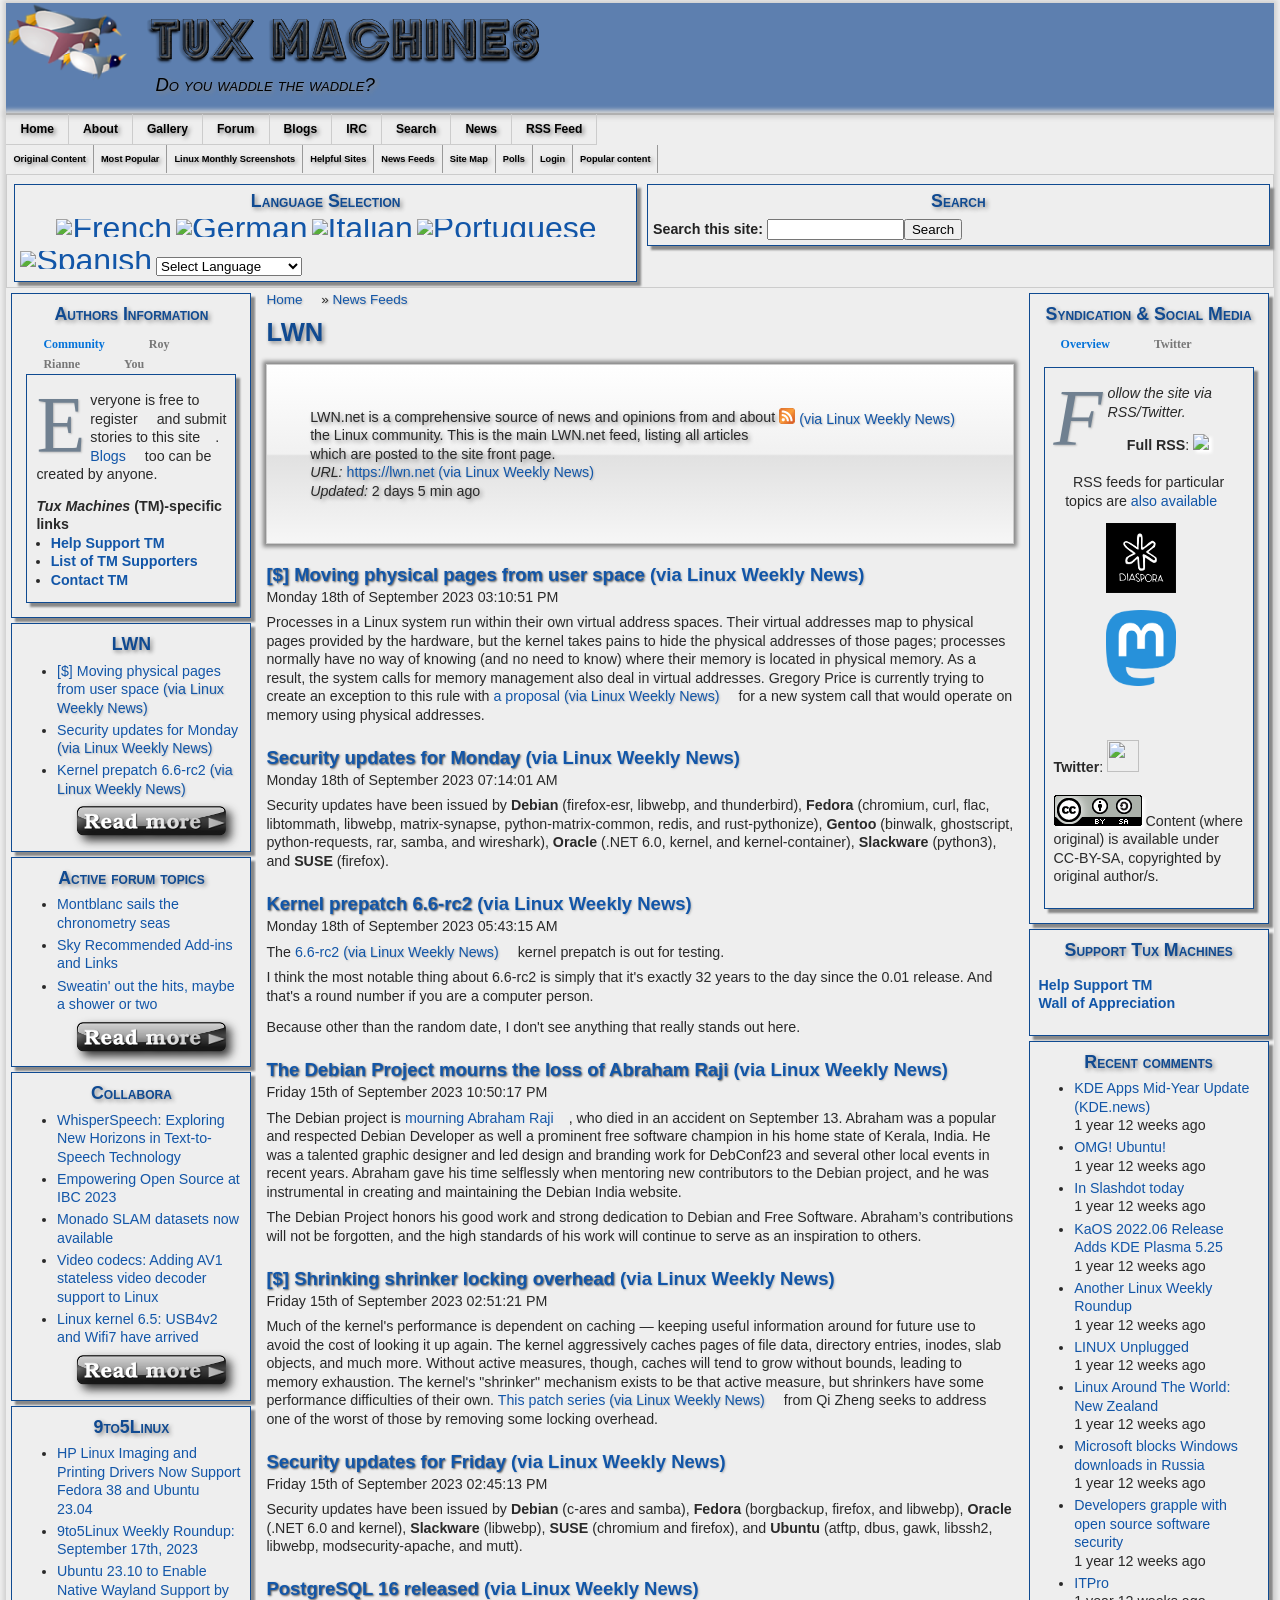
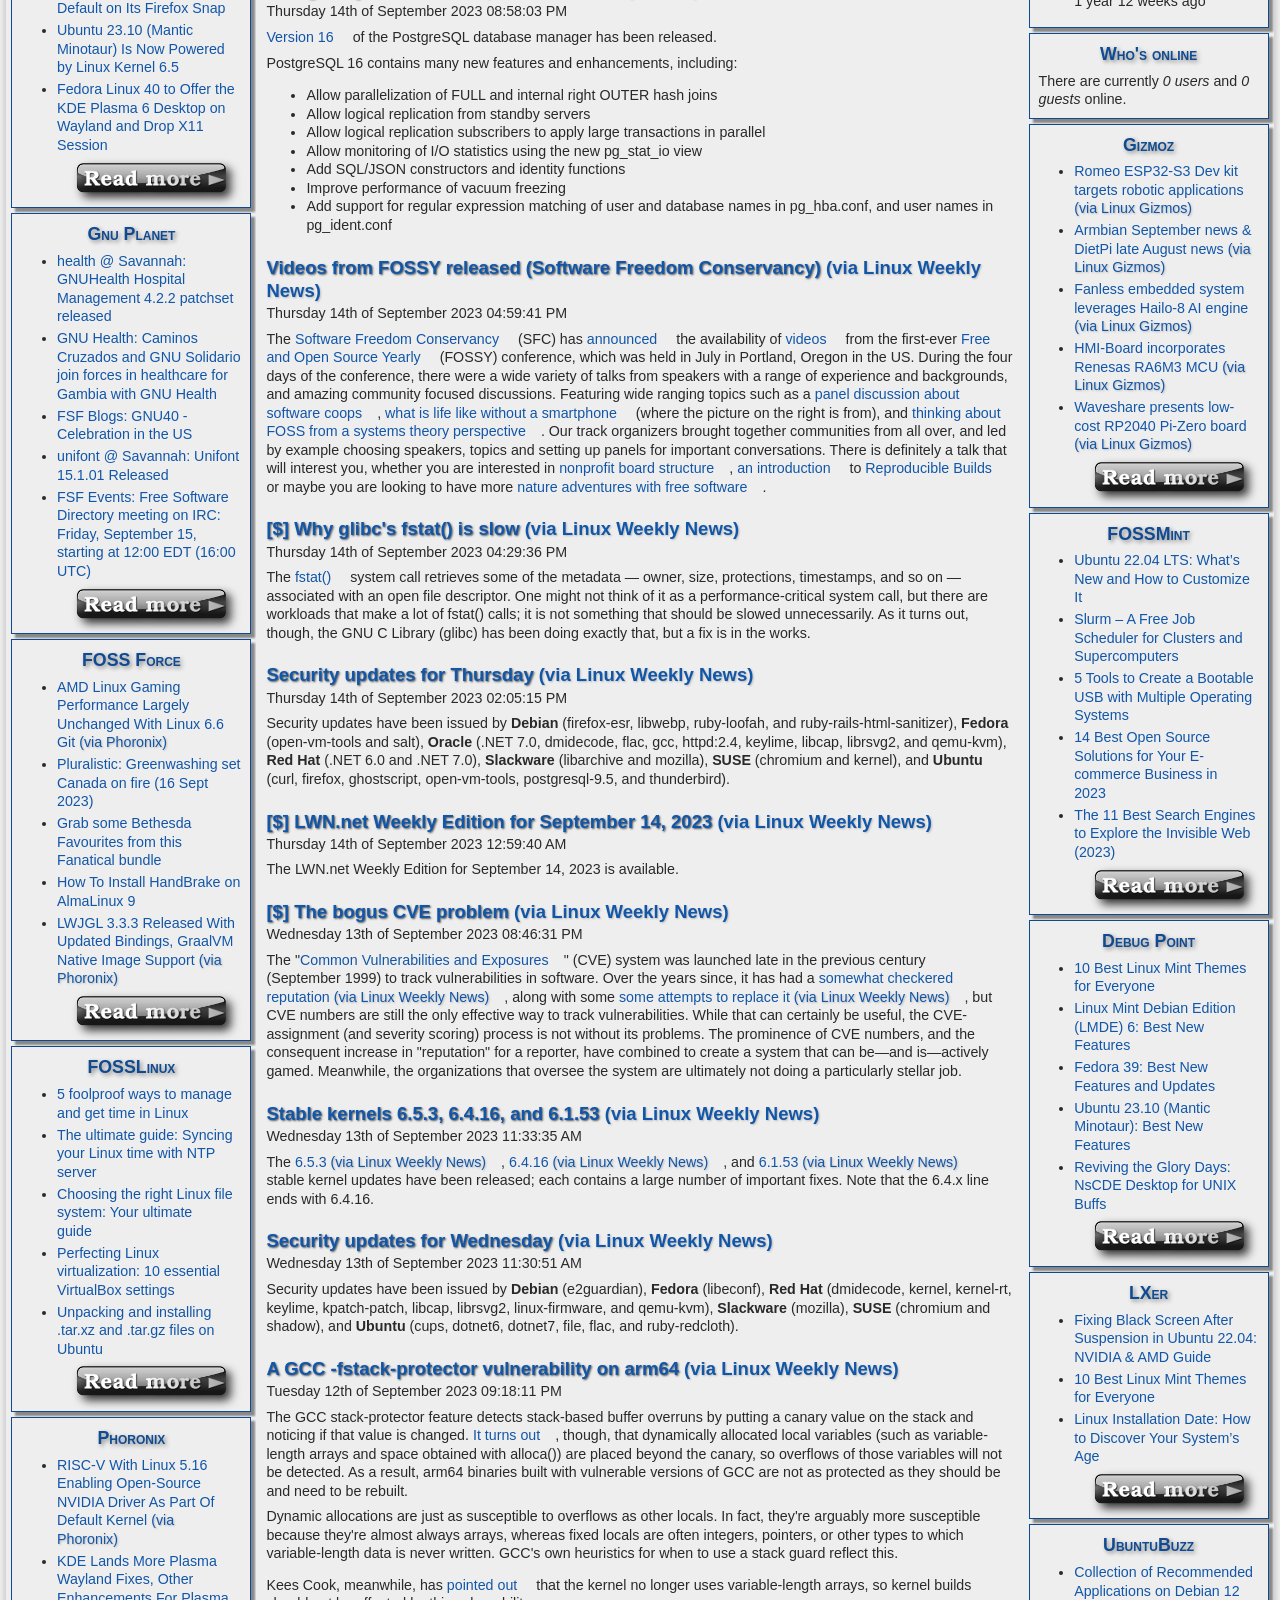
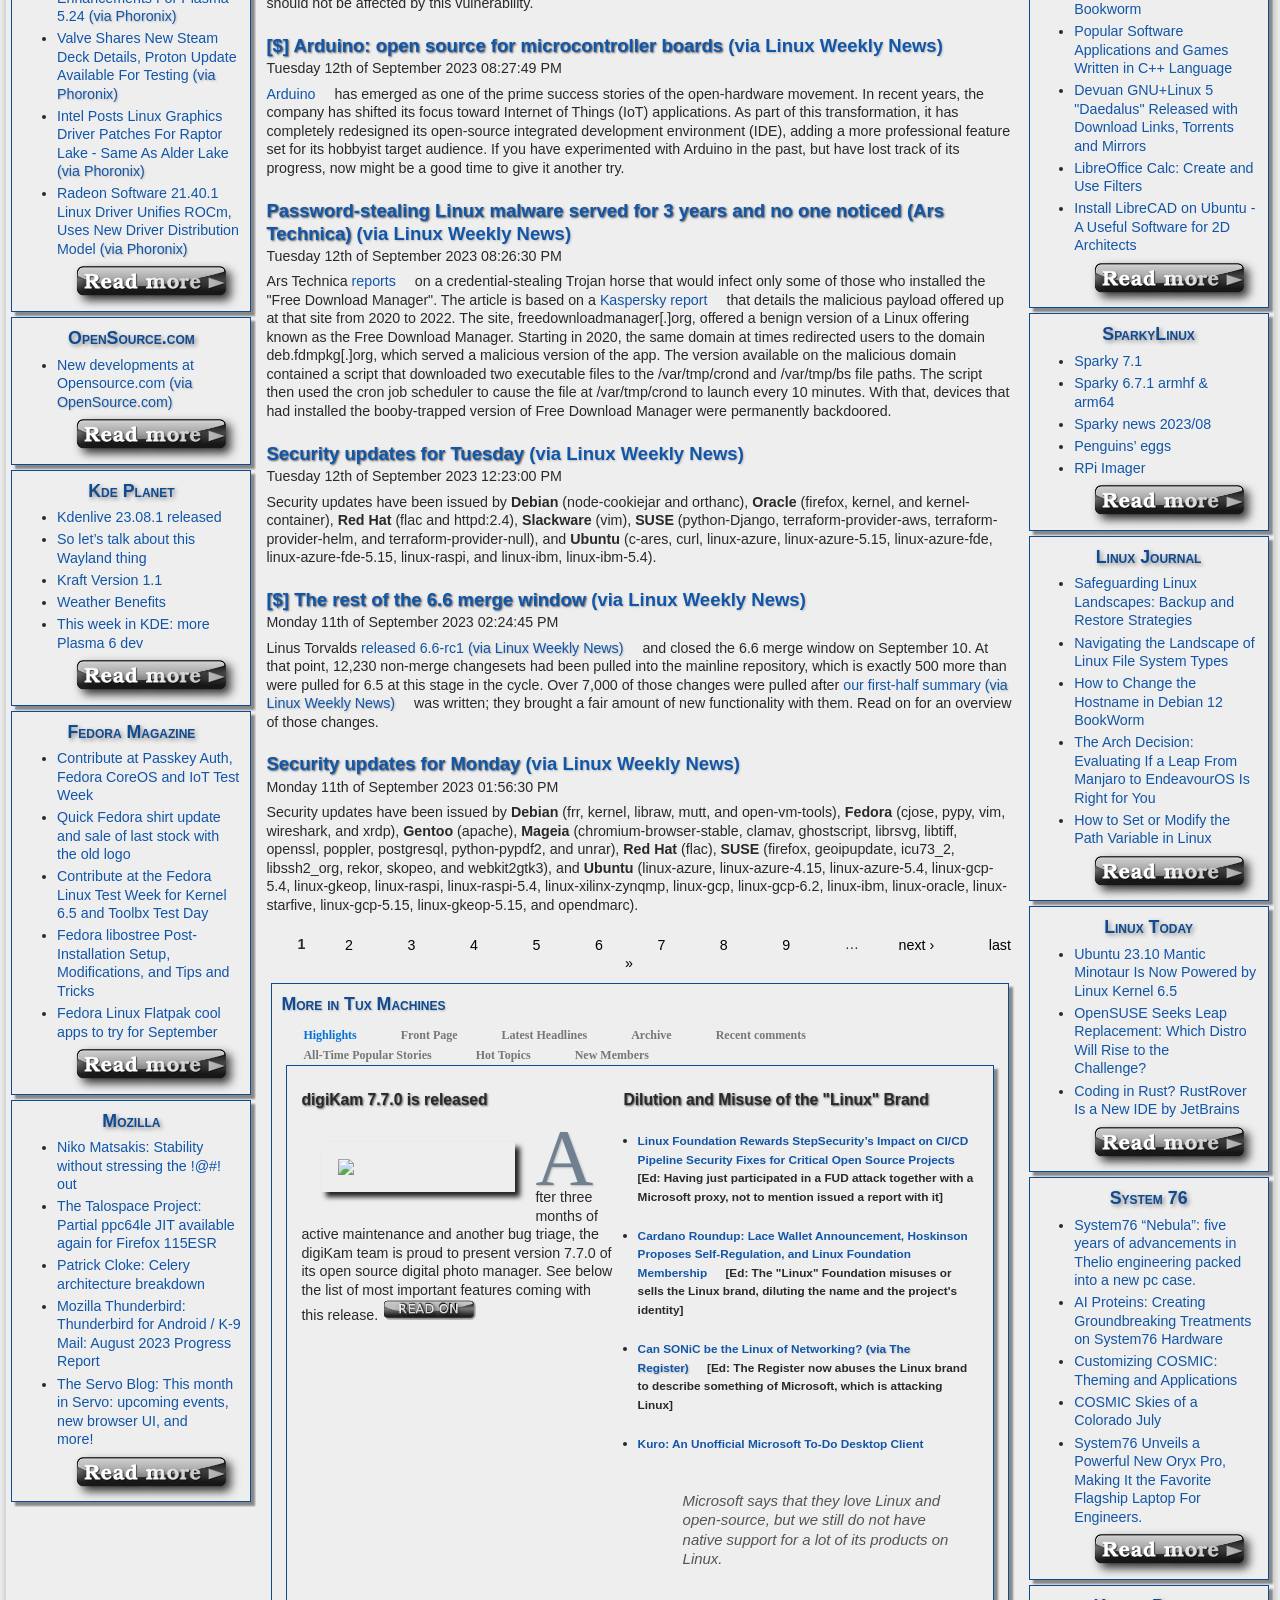
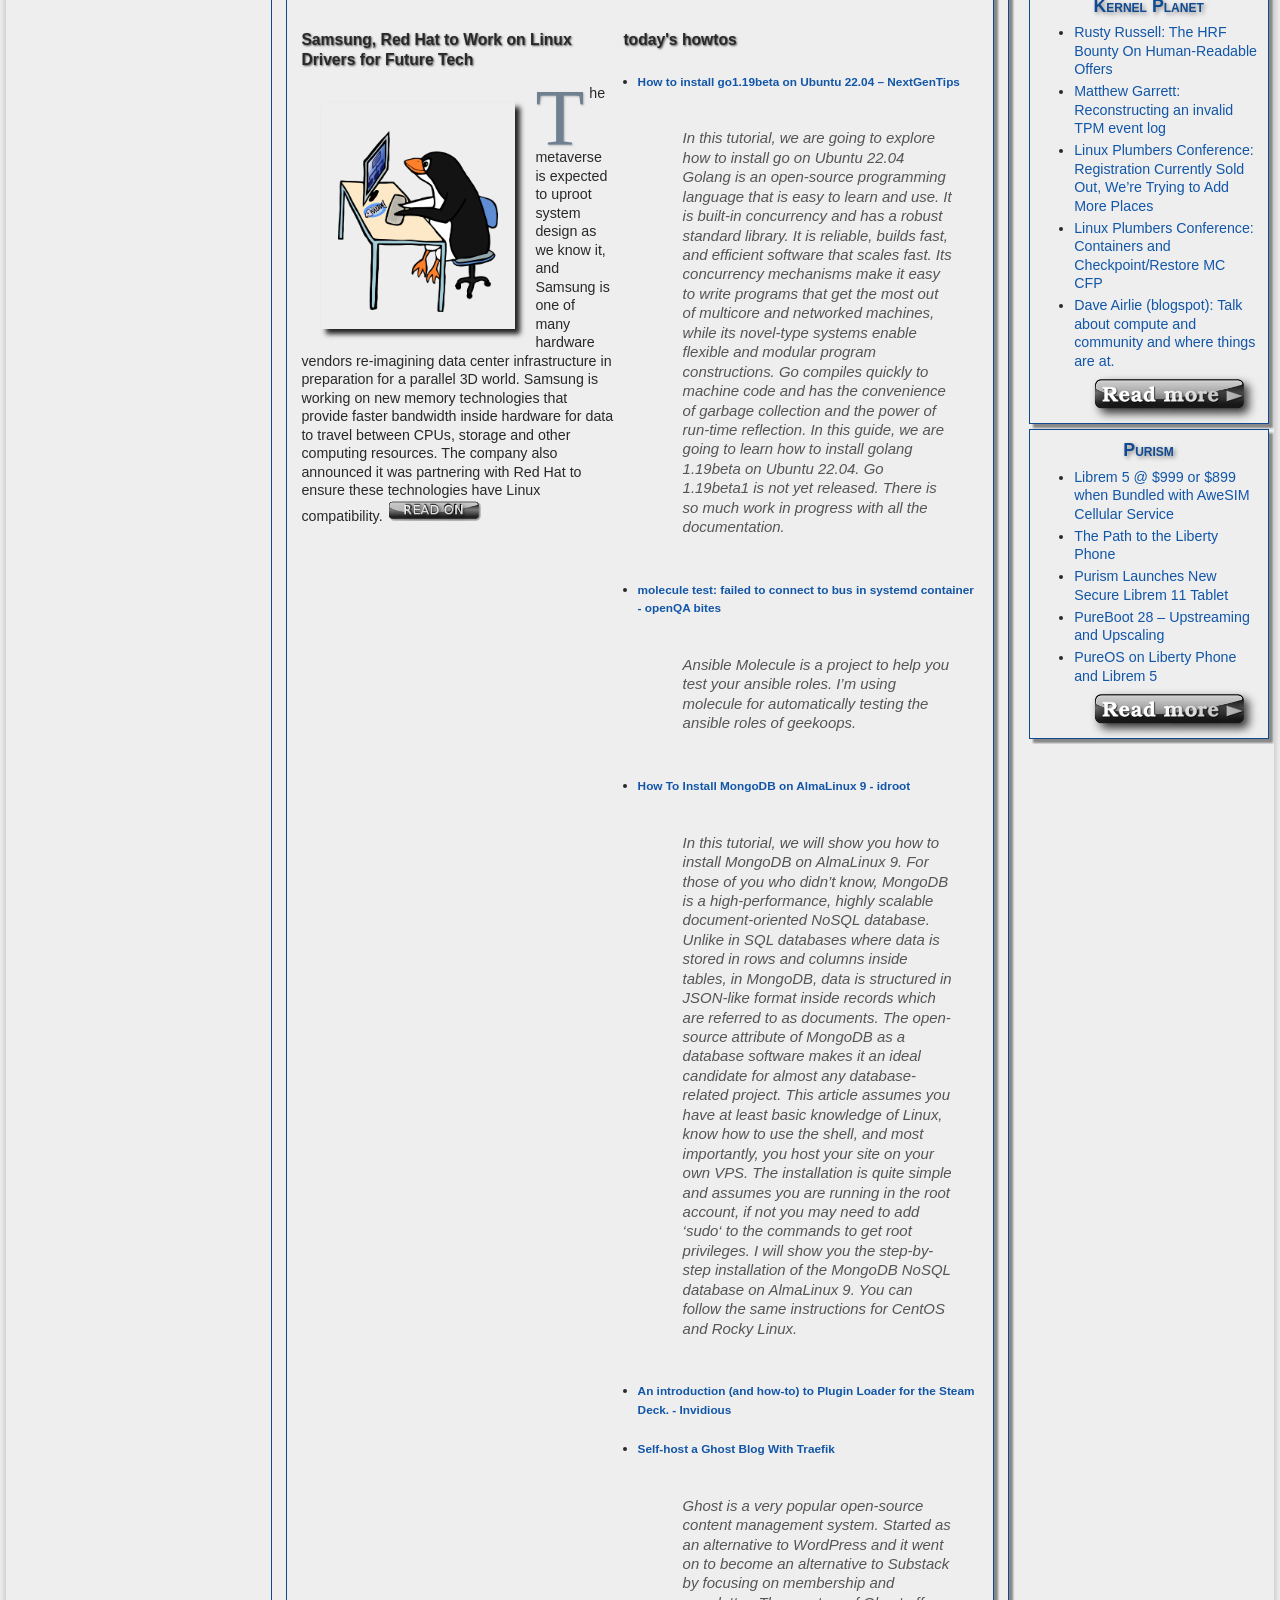
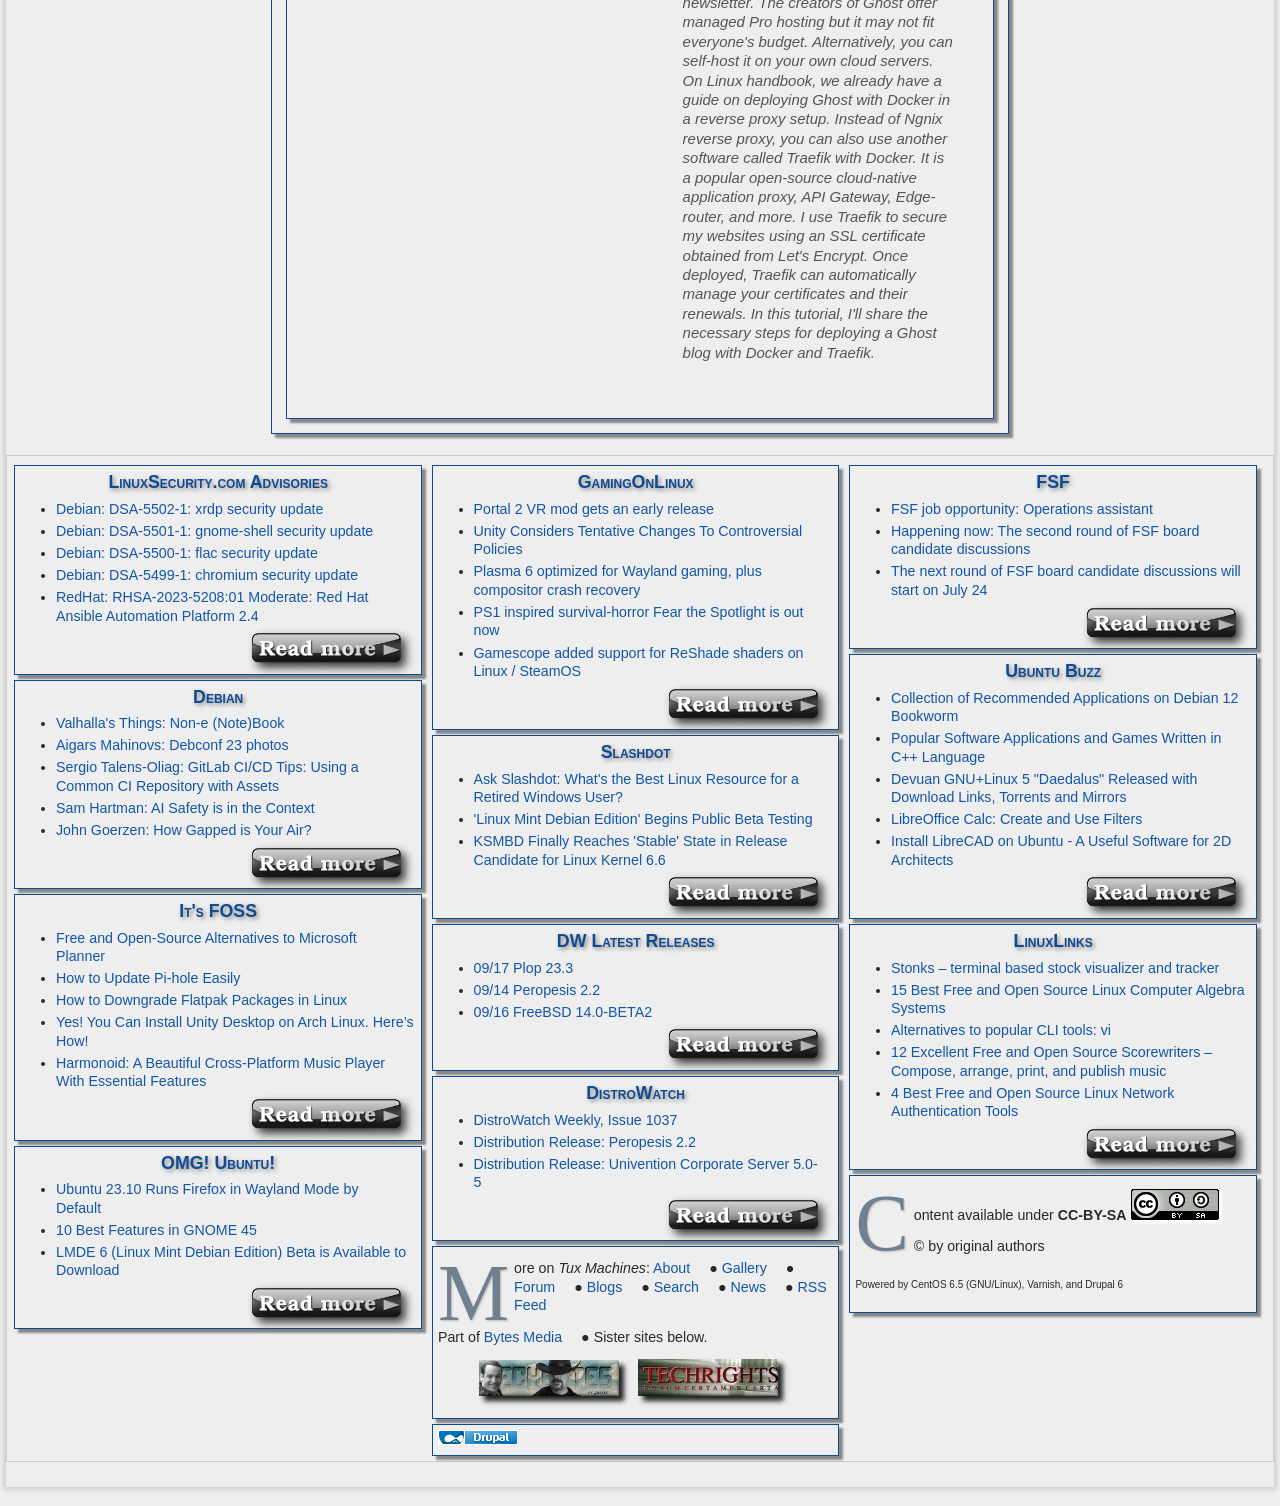
==== index.html @ 3d0b80d3 "Rename LWN _ Tux Machines.html to index.html" ====
<!DOCTYPE html PUBLIC "-//W3C//DTD XHTML 1.0 Strict//EN" "http://www.w3.org/TR/xhtml1/DTD/xhtml1-strict.dtd">
<!-- saved from url=(0050)https://news.tuxmachines.org/aggregator/sources/12 -->
<html lang="en" xml:lang="en" xmlns="http://www.w3.org/1999/xhtml"><head><meta http-equiv="Content-Type" content="text/html; charset=UTF-8">
    
    <title>LWN | Tux Machines</title>
    
    <link href="https://news.tuxmachines.org/files/whitejazz_favicon_0.ico" rel="shortcut icon" type="image/x-icon">
    <link href="./LWN _ Tux Machines_files/views.css" media="all" rel="stylesheet" type="text/css">
    <link href="./LWN _ Tux Machines_files/css_c0d1f2ff837778b05951f01c69acc1c9.css" media="all" rel="stylesheet" type="text/css">
    <!--<script src="/misc/jquery.js?P" type="text/javascript"></script>
-->
    <!--<script src="/misc/drupal.js?P" type="text/javascript"></script>
-->
    <!--<script src="/misc/progress.js?P" type="text/javascript"></script>
-->
    <!--<script src="/modules/contrib/mollom/mollom.js?P" type="text/javascript"></script>
-->
    <!--<script src="/modules/contrib/quicktabs/js/quicktabs.js?P" type="text/javascript"></script>
-->
    <!--<script src="/modules/contrib/views/js/base.js?P" type="text/javascript"></script>
-->
    <!--<script src="/modules/contrib/views/js/ajax_view.js?P" type="text/javascript"></script>
-->
    <!--<script src="/themes/whitejazz/js/jquery.pngFix.js?P" type="text/javascript"></script>
-->
    <!--<script type="text/javascript">
&lt;!--//--&gt;&lt;![CDATA[//&gt;&lt;!--
jQuery.extend(Drupal.settings, { &quot;basePath&quot;: &quot;/&quot;, &quot;quicktabs&quot;: { &quot;qt_authors&quot;: { &quot;tabs&quot;: [ { &quot;bid&quot;: &quot;block_delta_9&quot;, &quot;hide_title&quot;: 1, &quot;title&quot;: &quot;Community&quot;, &quot;weight&quot;: &quot;-100&quot;, &quot;type&quot;: &quot;block&quot; }, { &quot;bid&quot;: &quot;block_delta_80&quot;, &quot;hide_title&quot;: 1, &quot;title&quot;: &quot;Roy&quot;, &quot;weight&quot;: &quot;-99&quot;, &quot;type&quot;: &quot;block&quot; }, { &quot;bid&quot;: &quot;block_delta_79&quot;, &quot;hide_title&quot;: 1, &quot;title&quot;: &quot;Rianne&quot;, &quot;weight&quot;: &quot;-98&quot;, &quot;type&quot;: &quot;block&quot; }, { &quot;bid&quot;: &quot;user_delta_0&quot;, &quot;hide_title&quot;: 1, &quot;title&quot;: &quot;You&quot;, &quot;weight&quot;: &quot;-97&quot;, &quot;type&quot;: &quot;block&quot; } ] }, &quot;qt_socialmedia&quot;: { &quot;tabs&quot;: [ { &quot;bid&quot;: &quot;block_delta_69&quot;, &quot;hide_title&quot;: 1, &quot;title&quot;: &quot;Overview&quot;, &quot;weight&quot;: &quot;-100&quot;, &quot;type&quot;: &quot;block&quot; }, { &quot;bid&quot;: &quot;block_delta_81&quot;, &quot;hide_title&quot;: 1, &quot;title&quot;: &quot;Twitter&quot;, &quot;weight&quot;: &quot;-99&quot;, &quot;type&quot;: &quot;block&quot; } ] }, &quot;qt_bottomtabs&quot;: { &quot;tabs&quot;: [ { &quot;bid&quot;: &quot;block_delta_83&quot;, &quot;hide_title&quot;: 1, &quot;title&quot;: &quot;Highlights&quot;, &quot;weight&quot;: &quot;-100&quot;, &quot;type&quot;: &quot;block&quot; }, { &quot;bid&quot;: &quot;block_delta_28&quot;, &quot;hide_title&quot;: 1, &quot;title&quot;: &quot;Front Page&quot;, &quot;weight&quot;: &quot;-99&quot;, &quot;type&quot;: &quot;block&quot; }, { &quot;vid&quot;: &quot;tracker&quot;, &quot;display&quot;: &quot;default&quot;, &quot;args&quot;: [  ], &quot;get_displays&quot;: &quot;vdisp_2&quot;, &quot;title&quot;: &quot;Latest Headlines&quot;, &quot;weight&quot;: &quot;-98&quot;, &quot;type&quot;: &quot;view&quot; }, { &quot;vid&quot;: &quot;archive&quot;, &quot;display&quot;: &quot;default&quot;, &quot;args&quot;: [  ], &quot;get_displays&quot;: &quot;vdisp_3&quot;, &quot;title&quot;: &quot;Archive&quot;, &quot;weight&quot;: &quot;-97&quot;, &quot;type&quot;: &quot;view&quot; }, { &quot;vid&quot;: &quot;comments_recent&quot;, &quot;display&quot;: &quot;default&quot;, &quot;args&quot;: [  ], &quot;get_displays&quot;: &quot;vdisp_4&quot;, &quot;title&quot;: &quot;Recent comments &quot;, &quot;weight&quot;: &quot;-96&quot;, &quot;type&quot;: &quot;view&quot; }, { &quot;vid&quot;: &quot;popular&quot;, &quot;display&quot;: &quot;default&quot;, &quot;args&quot;: [  ], &quot;get_displays&quot;: &quot;vdisp_5&quot;, &quot;title&quot;: &quot;All-Time Popular Stories&quot;, &quot;weight&quot;: &quot;-95&quot;, &quot;type&quot;: &quot;view&quot; }, { &quot;bid&quot;: &quot;views_delta_popular-block_1&quot;, &quot;hide_title&quot;: 0, &quot;title&quot;: &quot;Hot Topics&quot;, &quot;weight&quot;: &quot;-94&quot;, &quot;type&quot;: &quot;block&quot; }, { &quot;bid&quot;: &quot;user_delta_2&quot;, &quot;hide_title&quot;: 0, &quot;title&quot;: &quot;New Members&quot;, &quot;weight&quot;: &quot;-93&quot;, &quot;type&quot;: &quot;block&quot; } ] } }, &quot;views&quot;: { &quot;ajax_path&quot;: [ &quot;/views/ajax&quot;, &quot;/views/ajax&quot;, &quot;/views/ajax&quot;, &quot;/views/ajax&quot; ], &quot;ajaxViews&quot;: [ { &quot;view_name&quot;: &quot;tracker&quot;, &quot;view_display_id&quot;: &quot;default&quot;, &quot;view_args&quot;: &quot;&quot;, &quot;view_path&quot;: &quot;aggregator/sources/12&quot; }, { &quot;view_name&quot;: &quot;archive&quot;, &quot;view_display_id&quot;: &quot;default&quot;, &quot;view_args&quot;: &quot;&quot;, &quot;view_path&quot;: &quot;aggregator/sources/12&quot; }, { &quot;view_name&quot;: &quot;comments_recent&quot;, &quot;view_display_id&quot;: &quot;default&quot;, &quot;view_args&quot;: &quot;&quot;, &quot;view_path&quot;: &quot;aggregator/sources/12&quot; }, { &quot;view_name&quot;: &quot;popular&quot;, &quot;view_display_id&quot;: &quot;default&quot;, &quot;view_args&quot;: &quot;&quot;, &quot;view_path&quot;: &quot;aggregator/sources/12&quot; } ] } });
//--&gt;&lt;!]]&gt;
</script>
-->
    <!--<script type="text/javascript"> </script>
-->
    <style type="text/css">
    #page {
      width: 99%;
    }
  </style>
    <style type="text/css">
     body.sidebar-left #main { margin-left: -250px; }
     body.sidebars #main { margin-left: -250px; }
     body.sidebar-left #squeeze { margin-left: 250px; }
     body.sidebars #squeeze { margin-left: 250px; }
     #sidebar-left { width: 250px; }
  </style>
    <style type="text/css">
     body.sidebar-right #main { margin-right: -250px; }
     body.sidebars #main { margin-right: -250px; }
     body.sidebar-right #squeeze { margin-right: 250px; }
     body.sidebars #squeeze { margin-right: 250px; }
     #sidebar-right { width: 250px; }
  </style>
    <style type="text/css">
    body {
      font-family : Tahoma, Verdana, Arial, Helvetica, sans-serif;
    }
  </style>
    <!--[if lte IE 6]>
  <script type="text/javascript"> 
    $(document).ready(function(){ 
        $(document).pngFix(); 
    }); 
  </script> 
<![endif]-->
    <!--[if IE]>
  <style type="text/css" media="all">@import "/themes/whitejazz/css/ie.css";</style>
<![endif]-->
  </head>
  <body class="sidebars">
    <div id="page">
      <div id="masthead">
        <div class="clear-block" id="header">
          <div class="header-right">
            <div class="header-left">
              <div id="logo-title"><a href="https://news.tuxmachines.org/" title="Home"> <img alt="Home" id="logo" src="./LWN _ Tux Machines_files/logo.png"> </a></div>
              <!-- /logo-title -->
              <div id="name-and-slogan">
                <h1 id="site-name"><a href="https://news.tuxmachines.org/" title="Home"> <img alt="Tux Machines" src="./LWN _ Tux Machines_files/tuxmachines-logo.png"></a></h1>
                <div id="site-slogan"> Do you waddle the waddle? </div>
              </div>
              <!-- /name-and-slogan -->
            </div>
            <!-- /header-left -->
          </div>
          <!-- /header-right -->
        </div>
        <!-- /header -->
      </div>
      <div class="clear-block" id="primary">
        <ul class="links primary-links">
          <li class="menu-205 first"><a href="https://news.tuxmachines.org/" title="Home (front page)">Home</a></li>
          <li class="menu-633"><a href="https://news.tuxmachines.org/node/63078/" title="About this Web site">About</a></li>
          <li class="menu-488"><a href="https://news.tuxmachines.org/gallery/main.php" title="Screenshots gallery">Gallery</a></li>
          <li class="menu-285"><a href="https://news.tuxmachines.org/forum" title="Community forums">Forum</a></li>
          <li class="menu-207"><a href="https://news.tuxmachines.org/blog" title="Community blogs">Blogs</a></li>
          <li class="menu-810"><a href="https://news.tuxmachines.org/node/121258" title="IRC channel">IRC</a></li>
          <li class="menu-203"><a href="https://news.tuxmachines.org/Search" title="Search this Web site">Search</a></li>
          <li class="menu-538"><a href="https://news.tuxmachines.org/aggregator/sources" title="News feeds from around Linuxville">News</a></li>
          <li class="menu-634 last"><a href="https://news.tuxmachines.org/node/feed" title="Follow the news via RSS">RSS Feed</a></li>
        </ul>
      </div>
      <div class="clear-block" id="suckerfishmenu">
        <div class="block block-user unstyled-block" id="block-user-1">
          <h2 class="title">
			Navigation		</h2>
          <div class="content">
            <ul class="menu">
              <li class="collapsed first"><a href="https://news.tuxmachines.org/node/337" title="The articles found on Tuxmachines or srlinuxx&#39;s articles published elsewhere ">Original Content</a></li>
              <li class="leaf"><a href="https://news.tuxmachines.org/node/6789" title="This site&#39;s most popular stories">Most Popular</a></li>
              <li class="leaf"><a href="https://news.tuxmachines.org/node/173" title="My Gentoo Desktop">Linux Monthly Screenshots</a></li>
              <li class="leaf"><a href="https://news.tuxmachines.org/node/574" title="List of Great Sites">Helpful Sites</a></li>
              <li class="leaf active-trail"><a href="https://news.tuxmachines.org/aggregator/sources" title="Aggregated News Feeds">News Feeds</a></li>
              <li class="leaf"><a href="https://news.tuxmachines.org/sitemap" title="An overview of this Web site">Site Map</a></li>
              <li class="leaf"><a href="https://news.tuxmachines.org/poll" title="Links to All Polls">Polls</a></li>
              <li class="leaf"><a name="/user" title="Log In, Create an Account, or Request New Password">Login</a></li>
              <li class="leaf last"><a href="https://news.tuxmachines.org/popular">Popular content</a></li>
            </ul>
          </div>
        </div>
      </div>
      <div class="clear-block clr" id="section1">
        <div class="sections">
          <div class="section user1 width49">
            <div class="block block-gtranslate unstyled-block" id="block-gtranslate-0">
              <h2 class="title">
			Language Selection		</h2>
              <div class="content">
                <!--<script type="text/javascript">
/* &lt;![CDATA[ */
eval(unescape(&quot;eval%28function%28p%2Ca%2Cc%2Ck%2Ce%2Cr%29%7Be%3Dfunction%28c%29%7Breturn%28c%3Ca%3F%27%27%3Ae%28parseInt%28c/a%29%29%29+%28%28c%3Dc%25a%29%3E35%3FString.fromCharCode%28c+29%29%3Ac.toString%2836%29%29%7D%3Bif%28%21%27%27.replace%28/%5E/%2CString%29%29%7Bwhile%28c--%29r%5Be%28c%29%5D%3Dk%5Bc%5D%7C%7Ce%28c%29%3Bk%3D%5Bfunction%28e%29%7Breturn%20r%5Be%5D%7D%5D%3Be%3Dfunction%28%29%7Breturn%27%5C%5Cw+%27%7D%3Bc%3D1%7D%3Bwhile%28c--%29if%28k%5Bc%5D%29p%3Dp.replace%28new%20RegExp%28%27%5C%5Cb%27+e%28c%29+%27%5C%5Cb%27%2C%27g%27%29%2Ck%5Bc%5D%29%3Breturn%20p%7D%28%276%207%28a%2Cb%29%7Bn%7B4%282.9%29%7B3%20c%3D2.9%28%22o%22%29%3Bc.p%28b%2Cf%2Cf%29%3Ba.q%28c%29%7Dg%7B3%20c%3D2.r%28%29%3Ba.s%28%5C%27t%5C%27+b%2Cc%29%7D%7Du%28e%29%7B%7D%7D6%20h%28a%29%7B4%28a.8%29a%3Da.8%3B4%28a%3D%3D%5C%27%5C%27%29v%3B3%20b%3Da.w%28%5C%27%7C%5C%27%29%5B1%5D%3B3%20c%3B3%20d%3D2.x%28%5C%27y%5C%27%29%3Bz%283%20i%3D0%3Bi%3Cd.5%3Bi++%294%28d%5Bi%5D.A%3D%3D%5C%27B-C-D%5C%27%29c%3Dd%5Bi%5D%3B4%282.j%28%5C%27k%5C%27%29%3D%3DE%7C%7C2.j%28%5C%27k%5C%27%29.l.5%3D%3D0%7C%7Cc.5%3D%3D0%7C%7Cc.l.5%3D%3D0%29%7BF%286%28%29%7Bh%28a%29%7D%2CG%29%7Dg%7Bc.8%3Db%3B7%28c%2C%5C%27m%5C%27%29%3B7%28c%2C%5C%27m%5C%27%29%7D%7D%27%2C43%2C43%2C%27%7C%7Cdocument%7Cvar%7Cif%7Clength%7Cfunction%7CGTranslateFireEvent%7Cvalue%7CcreateEvent%7C%7C%7C%7C%7C%7Ctrue%7Celse%7CdoGTranslate%7C%7CgetElementById%7Cgoogle_translate_element2%7CinnerHTML%7Cchange%7Ctry%7CHTMLEvents%7CinitEvent%7CdispatchEvent%7CcreateEventObject%7CfireEvent%7Con%7Ccatch%7Creturn%7Csplit%7CgetElementsByTagName%7Cselect%7Cfor%7CclassName%7Cgoog%7Cte%7Ccombo%7Cnull%7CsetTimeout%7C500%27.split%28%27%7C%27%29%2C0%2C%7B%7D%29%29&quot;))
/* ]]&gt; */
</script>
-->
                <style type="text/css">
<!--
#goog-gt-tt {display:none !important;}

.goog-te-banner-frame {display:none !important;}

.goog-te-menu-value:hover {text-decoration:none !important;}

body {top:0 !important;}

#google_translate_element2 {display:none!important;}
-->
</style>
                <div id="google_translate_element2">
                </div>
                <!--<script type="text/javascript">function googleTranslateElementInit2() {new google.translate.TranslateElement({pageLanguage: &apos;en&apos;, autoDisplay: false}, &apos;google_translate_element2&apos;);}</script>
-->
                <!--<script src="http://translate.google.com/translate_a/element.js?cb=googleTranslateElementInit2" type="text/javascript"></script>
-->
                <style type="text/css">
<!--
a.gtflag {background-image:url('/modules/contrib/gtranslate/gtranslate-files/32a.png');}
a.gtflag:hover {background-image:url('/modules/contrib/gtranslate/gtranslate-files/32.png');}
-->
</style><a class="gtflag" href="javascript:doGTranslate(&#39;en|en&#39;)" style="font-size:32px;padding:1px 0;background-repeat:no-repeat;background-position:-0px -0px;" title="English"><img alt="English" height="32" src="./LWN _ Tux Machines_files/blank.png" style="border:0;vertical-align:top;" width="32"></a> <a class="gtflag" href="javascript:doGTranslate(&#39;en|fr&#39;)" style="font-size:32px;padding:1px 0;background-repeat:no-repeat;background-position:-200px -100px;" title="French"><img alt="French" height="32" src="http://localhost/modules/contrib/gtranslate/gtranslate-files/blank.png" style="border:0;vertical-align:top;" width="32"></a> <a class="gtflag" href="javascript:doGTranslate(&#39;en|de&#39;)" style="font-size:32px;padding:1px 0;background-repeat:no-repeat;background-position:-300px -100px;" title="German"><img alt="German" height="32" src="http://localhost/modules/contrib/gtranslate/gtranslate-files/blank.png" style="border:0;vertical-align:top;" width="32"></a> <a class="gtflag" href="javascript:doGTranslate(&#39;en|it&#39;)" style="font-size:32px;padding:1px 0;background-repeat:no-repeat;background-position:-600px -100px;" title="Italian"><img alt="Italian" height="32" src="http://localhost/modules/contrib/gtranslate/gtranslate-files/blank.png" style="border:0;vertical-align:top;" width="32"></a> <a class="gtflag" href="javascript:doGTranslate(&#39;en|pt&#39;)" style="font-size:32px;padding:1px 0;background-repeat:no-repeat;background-position:-300px -200px;" title="Portuguese"><img alt="Portuguese" height="32" src="http://localhost/modules/contrib/gtranslate/gtranslate-files/blank.png" style="border:0;vertical-align:top;" width="32"></a> <a class="gtflag" href="javascript:doGTranslate(&#39;en|es&#39;)" style="font-size:32px;padding:1px 0;background-repeat:no-repeat;background-position:-600px -200px;" title="Spanish"><img alt="Spanish" height="32" src="http://localhost/modules/contrib/gtranslate/gtranslate-files/blank.png" style="border:0;vertical-align:top;" width="32"></a> <select onchange="doGTranslate(this);"><option value="">Select Language</option>
                  <option style="font-weight:bold;background:url(&#39;/modules/contrib/gtranslate/gtranslate-files/16l.png&#39;) no-repeat scroll 0 -0px;padding-left:18px;" value="en|en">English</option>
                  <option style="background:url(&#39;/modules/contrib/gtranslate/gtranslate-files/16l.png&#39;) no-repeat scroll 0 -688px;padding-left:18px;" value="en|af">Afrikaans</option>
                  <option style="background:url(&#39;/modules/contrib/gtranslate/gtranslate-files/16l.png&#39;) no-repeat scroll 0 -560px;padding-left:18px;" value="en|sq">Albanian</option>
                  <option style="background:url(&#39;/modules/contrib/gtranslate/gtranslate-files/16l.png&#39;) no-repeat scroll 0 -16px;padding-left:18px;" value="en|ar">Arabic</option>
                  <option style="background:url(&#39;/modules/contrib/gtranslate/gtranslate-files/16l.png&#39;) no-repeat scroll 0 -832px;padding-left:18px;" value="en|hy">Armenian</option>
                  <option style="background:url(&#39;/modules/contrib/gtranslate/gtranslate-files/16l.png&#39;) no-repeat scroll 0 -848px;padding-left:18px;" value="en|az">Azerbaijani</option>
                  <option style="background:url(&#39;/modules/contrib/gtranslate/gtranslate-files/16l.png&#39;) no-repeat scroll 0 -864px;padding-left:18px;" value="en|eu">Basque</option>
                  <option style="background:url(&#39;/modules/contrib/gtranslate/gtranslate-files/16l.png&#39;) no-repeat scroll 0 -768px;padding-left:18px;" value="en|be">Belarusian</option>
                  <option style="background:url(&#39;/modules/contrib/gtranslate/gtranslate-files/16l.png&#39;) no-repeat scroll 0 -32px;padding-left:18px;" value="en|bg">Bulgarian</option>
                  <option style="background:url(&#39;/modules/contrib/gtranslate/gtranslate-files/16l.png&#39;) no-repeat scroll 0 -384px;padding-left:18px;" value="en|ca">Catalan</option>
                  <option style="background:url(&#39;/modules/contrib/gtranslate/gtranslate-files/16l.png&#39;) no-repeat scroll 0 -48px;padding-left:18px;" value="en|zh-CN">Chinese (Simplified)</option>
                  <option style="background:url(&#39;/modules/contrib/gtranslate/gtranslate-files/16l.png&#39;) no-repeat scroll 0 -64px;padding-left:18px;" value="en|zh-TW">Chinese (Traditional)</option>
                  <option style="background:url(&#39;/modules/contrib/gtranslate/gtranslate-files/16l.png&#39;) no-repeat scroll 0 -80px;padding-left:18px;" value="en|hr">Croatian</option>
                  <option style="background:url(&#39;/modules/contrib/gtranslate/gtranslate-files/16l.png&#39;) no-repeat scroll 0 -96px;padding-left:18px;" value="en|cs">Czech</option>
                  <option style="background:url(&#39;/modules/contrib/gtranslate/gtranslate-files/16l.png&#39;) no-repeat scroll 0 -112px;padding-left:18px;" value="en|da">Danish</option>
                  <option style="background:url(&#39;/modules/contrib/gtranslate/gtranslate-files/16l.png&#39;) no-repeat scroll 0 -128px;padding-left:18px;" value="en|nl">Dutch</option>
                  <option style="background:url(&#39;/modules/contrib/gtranslate/gtranslate-files/16l.png&#39;) no-repeat scroll 0 -576px;padding-left:18px;" value="en|et">Estonian</option>
                  <option style="background:url(&#39;/modules/contrib/gtranslate/gtranslate-files/16l.png&#39;) no-repeat scroll 0 -400px;padding-left:18px;" value="en|tl">Filipino</option>
                  <option style="background:url(&#39;/modules/contrib/gtranslate/gtranslate-files/16l.png&#39;) no-repeat scroll 0 -144px;padding-left:18px;" value="en|fi">Finnish</option>
                  <option style="background:url(&#39;/modules/contrib/gtranslate/gtranslate-files/16l.png&#39;) no-repeat scroll 0 -160px;padding-left:18px;" value="en|fr">French</option>
                  <option style="background:url(&#39;/modules/contrib/gtranslate/gtranslate-files/16l.png&#39;) no-repeat scroll 0 -592px;padding-left:18px;" value="en|gl">Galician</option>
                  <option style="background:url(&#39;/modules/contrib/gtranslate/gtranslate-files/16l.png&#39;) no-repeat scroll 0 -880px;padding-left:18px;" value="en|ka">Georgian</option>
                  <option style="background:url(&#39;/modules/contrib/gtranslate/gtranslate-files/16l.png&#39;) no-repeat scroll 0 -176px;padding-left:18px;" value="en|de">German</option>
                  <option style="background:url(&#39;/modules/contrib/gtranslate/gtranslate-files/16l.png&#39;) no-repeat scroll 0 -192px;padding-left:18px;" value="en|el">Greek</option>
                  <option style="background:url(&#39;/modules/contrib/gtranslate/gtranslate-files/16l.png&#39;) no-repeat scroll 0 -896px;padding-left:18px;" value="en|ht">Haitian Creole</option>
                  <option style="background:url(&#39;/modules/contrib/gtranslate/gtranslate-files/16l.png&#39;) no-repeat scroll 0 -416px;padding-left:18px;" value="en|iw">Hebrew</option>
                  <option style="background:url(&#39;/modules/contrib/gtranslate/gtranslate-files/16l.png&#39;) no-repeat scroll 0 -208px;padding-left:18px;" value="en|hi">Hindi</option>
                  <option style="background:url(&#39;/modules/contrib/gtranslate/gtranslate-files/16l.png&#39;) no-repeat scroll 0 -608px;padding-left:18px;" value="en|hu">Hungarian</option>
                  <option style="background:url(&#39;/modules/contrib/gtranslate/gtranslate-files/16l.png&#39;) no-repeat scroll 0 -784px;padding-left:18px;" value="en|is">Icelandic</option>
                  <option style="background:url(&#39;/modules/contrib/gtranslate/gtranslate-files/16l.png&#39;) no-repeat scroll 0 -432px;padding-left:18px;" value="en|id">Indonesian</option>
                  <option style="background:url(&#39;/modules/contrib/gtranslate/gtranslate-files/16l.png&#39;) no-repeat scroll 0 -736px;padding-left:18px;" value="en|ga">Irish</option>
                  <option style="background:url(&#39;/modules/contrib/gtranslate/gtranslate-files/16l.png&#39;) no-repeat scroll 0 -224px;padding-left:18px;" value="en|it">Italian</option>
                  <option style="background:url(&#39;/modules/contrib/gtranslate/gtranslate-files/16l.png&#39;) no-repeat scroll 0 -240px;padding-left:18px;" value="en|ja">Japanese</option>
                  <option style="background:url(&#39;/modules/contrib/gtranslate/gtranslate-files/16l.png&#39;) no-repeat scroll 0 -256px;padding-left:18px;" value="en|ko">Korean</option>
                  <option style="background:url(&#39;/modules/contrib/gtranslate/gtranslate-files/16l.png&#39;) no-repeat scroll 0 -448px;padding-left:18px;" value="en|lv">Latvian</option>
                  <option style="background:url(&#39;/modules/contrib/gtranslate/gtranslate-files/16l.png&#39;) no-repeat scroll 0 -464px;padding-left:18px;" value="en|lt">Lithuanian</option>
                  <option style="background:url(&#39;/modules/contrib/gtranslate/gtranslate-files/16l.png&#39;) no-repeat scroll 0 -800px;padding-left:18px;" value="en|mk">Macedonian</option>
                  <option style="background:url(&#39;/modules/contrib/gtranslate/gtranslate-files/16l.png&#39;) no-repeat scroll 0 -704px;padding-left:18px;" value="en|ms">Malay</option>
                  <option style="background:url(&#39;/modules/contrib/gtranslate/gtranslate-files/16l.png&#39;) no-repeat scroll 0 -624px;padding-left:18px;" value="en|mt">Maltese</option>
                  <option style="background:url(&#39;/modules/contrib/gtranslate/gtranslate-files/16l.png&#39;) no-repeat scroll 0 -272px;padding-left:18px;" value="en|no">Norwegian</option>
                  <option style="background:url(&#39;/modules/contrib/gtranslate/gtranslate-files/16l.png&#39;) no-repeat scroll 0 -672px;padding-left:18px;" value="en|fa">Persian</option>
                  <option style="background:url(&#39;/modules/contrib/gtranslate/gtranslate-files/16l.png&#39;) no-repeat scroll 0 -288px;padding-left:18px;" value="en|pl">Polish</option>
                  <option style="background:url(&#39;/modules/contrib/gtranslate/gtranslate-files/16l.png&#39;) no-repeat scroll 0 -304px;padding-left:18px;" value="en|pt">Portuguese</option>
                  <option style="background:url(&#39;/modules/contrib/gtranslate/gtranslate-files/16l.png&#39;) no-repeat scroll 0 -320px;padding-left:18px;" value="en|ro">Romanian</option>
                  <option style="background:url(&#39;/modules/contrib/gtranslate/gtranslate-files/16l.png&#39;) no-repeat scroll 0 -336px;padding-left:18px;" value="en|ru">Russian</option>
                  <option style="background:url(&#39;/modules/contrib/gtranslate/gtranslate-files/16l.png&#39;) no-repeat scroll 0 -480px;padding-left:18px;" value="en|sr">Serbian</option>
                  <option style="background:url(&#39;/modules/contrib/gtranslate/gtranslate-files/16l.png&#39;) no-repeat scroll 0 -496px;padding-left:18px;" value="en|sk">Slovak</option>
                  <option style="background:url(&#39;/modules/contrib/gtranslate/gtranslate-files/16l.png&#39;) no-repeat scroll 0 -512px;padding-left:18px;" value="en|sl">Slovenian</option>
                  <option style="background:url(&#39;/modules/contrib/gtranslate/gtranslate-files/16l.png&#39;) no-repeat scroll 0 -352px;padding-left:18px;" value="en|es">Spanish</option>
                  <option style="background:url(&#39;/modules/contrib/gtranslate/gtranslate-files/16l.png&#39;) no-repeat scroll 0 -720px;padding-left:18px;" value="en|sw">Swahili</option>
                  <option style="background:url(&#39;/modules/contrib/gtranslate/gtranslate-files/16l.png&#39;) no-repeat scroll 0 -368px;padding-left:18px;" value="en|sv">Swedish</option>
                  <option style="background:url(&#39;/modules/contrib/gtranslate/gtranslate-files/16l.png&#39;) no-repeat scroll 0 -640px;padding-left:18px;" value="en|th">Thai</option>
                  <option style="background:url(&#39;/modules/contrib/gtranslate/gtranslate-files/16l.png&#39;) no-repeat scroll 0 -656px;padding-left:18px;" value="en|tr">Turkish</option>
                  <option style="background:url(&#39;/modules/contrib/gtranslate/gtranslate-files/16l.png&#39;) no-repeat scroll 0 -528px;padding-left:18px;" value="en|uk">Ukrainian</option>
                  <option style="background:url(&#39;/modules/contrib/gtranslate/gtranslate-files/16l.png&#39;) no-repeat scroll 0 -912px;padding-left:18px;" value="en|ur">Urdu</option>
                  <option style="background:url(&#39;/modules/contrib/gtranslate/gtranslate-files/16l.png&#39;) no-repeat scroll 0 -544px;padding-left:18px;" value="en|vi">Vietnamese</option>
                  <option style="background:url(&#39;/modules/contrib/gtranslate/gtranslate-files/16l.png&#39;) no-repeat scroll 0 -752px;padding-left:18px;" value="en|cy">Welsh</option>
                  <option style="background:url(&#39;/modules/contrib/gtranslate/gtranslate-files/16l.png&#39;) no-repeat scroll 0 -816px;padding-left:18px;" value="en|yi">Yiddish</option></select></div>
            </div>
          </div>
          <div class="section user3 width49">
            <div class="block block-search unstyled-block" id="block-search-0">
              <h2 class="title">
			Search		</h2>
              <div class="content">
                <form accept-charset="UTF-8" action="https://news.tuxmachines.org/aggregator/sources/12" id="search-block-form" method="post">
                  <div>
                    <div class="container-inline">
                      <div class="form-item" id="edit-search-block-form-1-wrapper">
                        <label for="edit-search-block-form-1">Search this site: </label><input class="form-text" id="edit-search-block-form-1" maxlength="128" name="search_block_form" size="15" title="Enter the terms you wish to search for." type="text" value=""></div><input class="form-submit" id="edit-submit" name="op" type="submit" value="Search">
<input id="form-HywQqLk3gZqT8QUpmhgwLxkU8hM_K_RnF54cSbbvYSs" name="form_build_id" type="hidden" value="form-HywQqLk3gZqT8QUpmhgwLxkU8hM_K_RnF54cSbbvYSs">
<input id="edit-search-block-form" name="form_id" type="hidden" value="search_block_form"></div>
                  </div>
                </form>
              </div>
            </div>
          </div>
        </div>
        <div style="clear:both">
        </div>
      </div>
      <!-- /section1 -->
      <div id="middlecontainer">
        <div id="sidebar-left">
          <div class="block block-quicktabs unstyled-block" id="block-quicktabs-authors">
            <h2 class="title">
			Authors Information		</h2>
            <div class="content">
              <div class="quicktabs_wrapper quicktabs-style-bullets" id="quicktabs-authors">
                <ul class="quicktabs_tabs quicktabs-style-bullets">
                  <li class="qtab-0 active first"><a class="qt_ajax_tab active" id="quicktabs-tab-authors-0" name="/aggregator/sources/12?quicktabs_authors=0#quicktabs-authors">Community</a></li>
                  <li class="qtab-1"><a class="qt_ajax_tab active" id="quicktabs-tab-authors-1" name="/aggregator/sources/12?quicktabs_authors=1#quicktabs-authors">Roy</a></li>
                  <li class="qtab-2"><a class="qt_ajax_tab active" id="quicktabs-tab-authors-2" name="/aggregator/sources/12?quicktabs_authors=2#quicktabs-authors">Rianne</a></li>
                  <li class="qtab-3 last"><a class="qt_ajax_tab active" id="quicktabs-tab-authors-3" name="/aggregator/sources/12?quicktabs_authors=3#quicktabs-authors">You</a></li>
                </ul>
                <div class="quicktabs_main quicktabs-style-bullets" id="quicktabs_container_authors">
                  <div class="quicktabs_tabpage" id="quicktabs_tabpage_authors_0">
                    <div class="block block-block unstyled-block" id="block-block-9">
                      <div class="content">
                        <p class="dropcap-first">Everyone is free to <a name="/user/register">register</a> and <a name="/node/add/story">submit stories to this site</a>. <a href="https://news.tuxmachines.org/blog">Blogs</a> too can be created by anyone.</p><b><em>Tux Machines</em> (TM)-specific links</b><ul>
                          <li><a href="https://news.tuxmachines.org/node/15555"><b>Help Support TM</b></a></li>
                          <li><a href="https://news.tuxmachines.org/node/21601"><b>List of TM Supporters</b></a></li>
                          <li><a href="https://news.tuxmachines.org/node/414"><b>Contact TM</b></a></li>
                        </ul>
                      </div>
                    </div>
                  </div>
                </div>
              </div>
            </div>
          </div>
          <div class="block block-aggregator unstyled-block" id="block-aggregator-feed-12">
            <h2 class="title">
			LWN		</h2>
            <div class="content">
              <div class="item-list">
                <ul>
                  <li class="first"><a href="https://lwn.net/Articles/944115/">[$] Moving physical pages from user space</a></li>
                  <li><a href="https://lwn.net/Articles/944744/">Security updates for Monday</a></li>
                  <li class="last"><a href="https://lwn.net/Articles/944705/">Kernel prepatch 6.6-rc2</a></li>
                </ul>
              </div>
              <div class="more-link"><a href="https://news.tuxmachines.org/aggregator/sources/12" title="View this feed&#39;s recent news."><img alt="Read more" src="./LWN _ Tux Machines_files/read-more-small.png" style=" -webkit-filter: drop-shadow(5px 5px 5px #222); filter: drop-shadow(5px 5px 5px #222);" title="Read more from this source"></a></div>
            </div>
          </div>
          <div class="block block-forum unstyled-block" id="block-forum-0">
            <h2 class="title">
			Active forum topics		</h2>
            <div class="content">
              <div class="item-list">
                <ul>
                  <li class="first"><a href="https://news.tuxmachines.org/node/80150">Montblanc sails the chronometry seas</a></li>
                  <li><a href="https://news.tuxmachines.org/node/80149">Sky Recommended Add-ins and Links</a></li>
                  <li class="last"><a href="https://news.tuxmachines.org/node/80148">Sweatin' out the hits, maybe a shower or two</a></li>
                </ul>
              </div>
              <div class="more-link"><a href="https://news.tuxmachines.org/forum" title="Read the latest forum topics."><img alt="Read more" src="./LWN _ Tux Machines_files/read-more-small.png" style=" -webkit-filter: drop-shadow(5px 5px 5px #222); filter: drop-shadow(5px 5px 5px #222);" title="Read more from this source"></a></div>
            </div>
          </div>
          <div class="block block-aggregator unstyled-block" id="block-aggregator-feed-76">
            <h2 class="title">
			Collabora		</h2>
            <div class="content">
              <div class="item-list">
                <ul>
                  <li class="first"><a href="https://www.collabora.com/news-and-blog/blog/2023/09/13/whisperspeech-exploring-new-horizons-in-text-to-speech-technology/">WhisperSpeech: Exploring New Horizons in Text-to-Speech Technology</a></li>
                  <li><a href="https://www.collabora.com/news-and-blog/news-and-events/empowering-open-source-at-ibc-2023.html">Empowering Open Source at IBC 2023</a></li>
                  <li><a href="https://www.collabora.com/news-and-blog/news-and-events/monado-slam-datasets-now-available.html">Monado SLAM datasets now available</a></li>
                  <li><a href="https://www.collabora.com/news-and-blog/news-and-events/video-codecs-adding-av1-stateless-video-decoder-support-to-linux.html">Video codecs: Adding AV1 stateless video decoder support to Linux</a></li>
                  <li class="last"><a href="https://www.collabora.com/news-and-blog/news-and-events/linux-kernel-65-usb4v2-and-wifi7-have-arrived.html">Linux kernel 6.5: USB4v2 and Wifi7 have arrived</a></li>
                </ul>
              </div>
              <div class="more-link"><a href="https://news.tuxmachines.org/aggregator/sources/76" title="View this feed&#39;s recent news."><img alt="Read more" src="./LWN _ Tux Machines_files/read-more-small.png" style=" -webkit-filter: drop-shadow(5px 5px 5px #222); filter: drop-shadow(5px 5px 5px #222);" title="Read more from this source"></a></div>
            </div>
          </div>
          <div class="block block-aggregator unstyled-block" id="block-aggregator-feed-72">
            <h2 class="title">
			9to5Linux		</h2>
            <div class="content">
              <div class="item-list">
                <ul>
                  <li class="first"><a href="https://9to5linux.com/hp-linux-imaging-and-printing-drivers-now-support-fedora-38-and-ubuntu-23-04">HP Linux Imaging and Printing Drivers Now Support Fedora 38 and Ubuntu 23.04</a></li>
                  <li><a href="https://9to5linux.com/9to5linux-weekly-roundup-september-17th-2023">9to5Linux Weekly Roundup: September 17th, 2023</a></li>
                  <li><a href="https://9to5linux.com/ubuntu-23-10-to-enable-native-wayland-support-by-default-on-its-firefox-snap">Ubuntu 23.10 to Enable Native Wayland Support by Default on Its Firefox Snap</a></li>
                  <li><a href="https://9to5linux.com/ubuntu-23-10-mantic-minotaur-is-now-powered-by-linux-kernel-6-5">Ubuntu 23.10 (Mantic Minotaur) Is Now Powered by Linux Kernel 6.5</a></li>
                  <li class="last"><a href="https://9to5linux.com/fedora-linux-40-to-offer-the-kde-plasma-6-desktop-on-wayland-and-drop-x11-session">Fedora Linux 40 to Offer the KDE Plasma 6 Desktop on Wayland and Drop X11 Session</a></li>
                </ul>
              </div>
              <div class="more-link"><a href="https://news.tuxmachines.org/aggregator/sources/72" title="View this feed&#39;s recent news."><img alt="Read more" src="./LWN _ Tux Machines_files/read-more-small.png" style=" -webkit-filter: drop-shadow(5px 5px 5px #222); filter: drop-shadow(5px 5px 5px #222);" title="Read more from this source"></a></div>
            </div>
          </div>
          <div class="block block-aggregator unstyled-block" id="block-aggregator-feed-59">
            <h2 class="title">
			Gnu Planet		</h2>
            <div class="content">
              <div class="item-list">
                <ul>
                  <li class="first"><a href="https://savannah.gnu.org/news/?id=10511">health @ Savannah: GNUHealth Hospital Management 4.2.2 patchset released</a></li>
                  <li><a href="https://my.gnusolidario.org/2023/09/15/caminos-cruzados-and-gnu-solidario-join-forces-in-healthcare-for-gambia-with-gnu-health/">GNU Health: Caminos Cruzados and GNU Solidario join forces in healthcare for Gambia with GNU Health</a></li>
                  <li><a href="http://www.fsf.org/blogs/community/gnu40-celebration-in-the-us">FSF Blogs: GNU40 - Celebration in the US</a></li>
                  <li><a href="https://savannah.gnu.org/news/?id=10510">unifont @ Savannah: Unifont 15.1.01 Released</a></li>
                  <li class="last"><a href="http://www.fsf.org/events/fsd-20230915-irc">FSF Events: Free Software Directory meeting on IRC: Friday, September 15, starting at 12:00 EDT (16:00 UTC)</a></li>
                </ul>
              </div>
              <div class="more-link"><a href="https://news.tuxmachines.org/aggregator/sources/59" title="View this feed&#39;s recent news."><img alt="Read more" src="./LWN _ Tux Machines_files/read-more-small.png" style=" -webkit-filter: drop-shadow(5px 5px 5px #222); filter: drop-shadow(5px 5px 5px #222);" title="Read more from this source"></a></div>
            </div>
          </div>
          <div class="block block-aggregator unstyled-block" id="block-aggregator-feed-45">
            <h2 class="title">
			FOSS Force		</h2>
            <div class="content">
              <div class="item-list">
                <ul>
                  <li class="first"><a href="https://www.phoronix.com/news/AMD-Gaming-Linux-6.6-6.5">AMD Linux Gaming Performance Largely Unchanged With Linux 6.6 Git</a></li>
                  <li><a href="https://pluralistic.net/2023/09/16/murder-offsets/">Pluralistic: Greenwashing set Canada on fire (16 Sept 2023)</a></li>
                  <li><a href="https://www.gamingonlinux.com/2023/09/grab-some-bethesda-favourites-or-indie-legends-from-fanatical/">Grab some Bethesda Favourites from this Fanatical bundle</a></li>
                  <li><a href="https://idroot.us/install-handbrake-almalinux-9/">How To Install HandBrake on AlmaLinux 9</a></li>
                  <li class="last"><a href="https://www.phoronix.com/news/LWJGL-3.3.3">LWJGL 3.3.3 Released With Updated Bindings, GraalVM Native Image Support</a></li>
                </ul>
              </div>
              <div class="more-link"><a href="https://news.tuxmachines.org/aggregator/sources/45" title="View this feed&#39;s recent news."><img alt="Read more" src="./LWN _ Tux Machines_files/read-more-small.png" style=" -webkit-filter: drop-shadow(5px 5px 5px #222); filter: drop-shadow(5px 5px 5px #222);" title="Read more from this source"></a></div>
            </div>
          </div>
          <div class="block block-aggregator unstyled-block" id="block-aggregator-feed-74">
            <h2 class="title">
			FOSSLinux		</h2>
            <div class="content">
              <div class="item-list">
                <ul>
                  <li class="first"><a href="https://www.fosslinux.com/126144/methods-to-manage-and-get-time.htm">5 foolproof ways to manage and get time in Linux</a></li>
                  <li><a href="https://www.fosslinux.com/126132/the-ultimate-guide-syncing-your-linux-time-with-ntp-server.htm">The ultimate guide: Syncing your Linux time with NTP server</a></li>
                  <li><a href="https://www.fosslinux.com/126128/choosing-the-right-linux-file-system-your-ultimate-guide.htm">Choosing the right Linux file system: Your ultimate guide</a></li>
                  <li><a href="https://www.fosslinux.com/114004/perfecting-linux-virtualization-10-essential-virtualbox-settings.htm">Perfecting Linux virtualization: 10 essential VirtualBox settings</a></li>
                  <li class="last"><a href="https://www.fosslinux.com/126164/unpacking-and-installing-tar-xz-and-tar-gz-files-on-ubuntu.htm">Unpacking and installing .tar.xz and .tar.gz files on Ubuntu</a></li>
                </ul>
              </div>
              <div class="more-link"><a href="https://news.tuxmachines.org/aggregator/sources/74" title="View this feed&#39;s recent news."><img alt="Read more" src="./LWN _ Tux Machines_files/read-more-small.png" style=" -webkit-filter: drop-shadow(5px 5px 5px #222); filter: drop-shadow(5px 5px 5px #222);" title="Read more from this source"></a></div>
            </div>
          </div>
          <div class="block block-aggregator unstyled-block" id="block-aggregator-feed-44">
            <h2 class="title">
			Phoronix		</h2>
            <div class="content">
              <div class="item-list">
                <ul>
                  <li class="first"><a href="https://www.phoronix.com/scan.php?page=news_item&amp;px=Linux-5.16-RISC-V">RISC-V With Linux 5.16 Enabling Open-Source NVIDIA Driver As Part Of Default Kernel</a></li>
                  <li><a href="https://www.phoronix.com/scan.php?page=news_item&amp;px=KDE-Wayland-More-Fixes-November">KDE Lands More Plasma Wayland Fixes, Other Enhancements For Plasma 5.24</a></li>
                  <li><a href="https://www.phoronix.com/scan.php?page=news_item&amp;px=Valve-Steamworks-Steam-Deck">Valve Shares New Steam Deck Details, Proton Update Available For Testing</a></li>
                  <li><a href="https://www.phoronix.com/scan.php?page=news_item&amp;px=Intel-Raptor-Lake-Graphics">Intel Posts Linux Graphics Driver Patches For Raptor Lake - Same As Alder Lake</a></li>
                  <li class="last"><a href="https://www.phoronix.com/scan.php?page=news_item&amp;px=Radeon-Software-21.40.1-Linux">Radeon Software 21.40.1 Linux Driver Unifies ROCm, Uses New Driver Distribution Model</a></li>
                </ul>
              </div>
              <div class="more-link"><a href="https://news.tuxmachines.org/aggregator/sources/44" title="View this feed&#39;s recent news."><img alt="Read more" src="./LWN _ Tux Machines_files/read-more-small.png" style=" -webkit-filter: drop-shadow(5px 5px 5px #222); filter: drop-shadow(5px 5px 5px #222);" title="Read more from this source"></a></div>
            </div>
          </div>
          <div class="block block-aggregator unstyled-block" id="block-aggregator-feed-46">
            <h2 class="title">
			OpenSource.com		</h2>
            <div class="content">
              <div class="item-list">
                <ul>
                  <li class="first last"><a href="https://opensource.com/article/23/6/new-developments-opensourcecom">New developments at Opensource.com</a></li>
                </ul>
              </div>
              <div class="more-link"><a href="https://news.tuxmachines.org/aggregator/sources/46" title="View this feed&#39;s recent news."><img alt="Read more" src="./LWN _ Tux Machines_files/read-more-small.png" style=" -webkit-filter: drop-shadow(5px 5px 5px #222); filter: drop-shadow(5px 5px 5px #222);" title="Read more from this source"></a></div>
            </div>
          </div>
          <div class="block block-aggregator unstyled-block" id="block-aggregator-feed-58">
            <h2 class="title">
			Kde Planet		</h2>
            <div class="content">
              <div class="item-list">
                <ul>
                  <li class="first"><a href="https://kdenlive.org/en/2023/09/kdenlive-23-08-1-released/">Kdenlive 23.08.1 released</a></li>
                  <li><a href="https://pointieststick.com/2023/09/17/so-lets-talk-about-this-wayland-thing/">So let’s talk about this Wayland thing</a></li>
                  <li><a href="https://dragotin.codeberg.page/posts/kraft1.1/">Kraft Version 1.1</a></li>
                  <li><a href="http://www.thelins.se/johan/blog/2023/09/weather-benefits/">Weather Benefits</a></li>
                  <li class="last"><a href="https://pointieststick.com/2023/09/15/this-week-in-kde-more-plasma-6-dev/">This week in KDE: more Plasma 6 dev</a></li>
                </ul>
              </div>
              <div class="more-link"><a href="https://news.tuxmachines.org/aggregator/sources/58" title="View this feed&#39;s recent news."><img alt="Read more" src="./LWN _ Tux Machines_files/read-more-small.png" style=" -webkit-filter: drop-shadow(5px 5px 5px #222); filter: drop-shadow(5px 5px 5px #222);" title="Read more from this source"></a></div>
            </div>
          </div>
          <div class="block block-aggregator unstyled-block" id="block-aggregator-feed-63">
            <h2 class="title">
			Fedora Magazine		</h2>
            <div class="content">
              <div class="item-list">
                <ul>
                  <li class="first"><a href="https://fedoramagazine.org/contribute-at-passkey-auth-fedora-coreos-and-iot-test-week/">Contribute at Passkey Auth, Fedora CoreOS and IoT Test Week</a></li>
                  <li><a href="https://fedoramagazine.org/quick-fedora-shirt-update-and-sale-of-last-stock-with-the-old-logo/">Quick Fedora shirt update and sale of last stock with the old logo</a></li>
                  <li><a href="https://fedoramagazine.org/contribute-at-the-fedora-linux-test-week-for-kernel-6-5-and-toolbx-test-day/">Contribute at the Fedora Linux Test Week for Kernel 6.5 and Toolbx Test Day</a></li>
                  <li><a href="https://fedoramagazine.org/fedora-libostree-post-installation-setup-modifications-and-tips-and-tricks/">Fedora libostree Post-Installation Setup, Modifications, and Tips and Tricks</a></li>
                  <li class="last"><a href="https://fedoramagazine.org/fedora-linux-flatpak-cool-apps-to-try-for-september/">Fedora Linux Flatpak cool apps to try for September</a></li>
                </ul>
              </div>
              <div class="more-link"><a href="https://news.tuxmachines.org/aggregator/sources/63" title="View this feed&#39;s recent news."><img alt="Read more" src="./LWN _ Tux Machines_files/read-more-small.png" style=" -webkit-filter: drop-shadow(5px 5px 5px #222); filter: drop-shadow(5px 5px 5px #222);" title="Read more from this source"></a></div>
            </div>
          </div>
          <div class="block block-aggregator unstyled-block" id="block-aggregator-feed-78">
            <h2 class="title">
			Mozilla		</h2>
            <div class="content">
              <div class="item-list">
                <ul>
                  <li class="first"><a href="http://smallcultfollowing.com/babysteps/blog/2023/09/18/stability-without-stressing-the-out/">Niko Matsakis: Stability without stressing the !@#! out</a></li>
                  <li><a href="https://www.talospace.com/2023/09/partial-ppc64le-jit-available-again-for.html">The Talospace Project: Partial ppc64le JIT available again for Firefox 115ESR</a></li>
                  <li><a href="https://patrick.cloke.us/posts/2023/09/15/celery-architecture-breakdown/">Patrick Cloke: Celery architecture&nbsp;breakdown</a></li>
                  <li><a href="https://blog.thunderbird.net/2023/09/thunderbird-for-android-k-9-mail-august-2023-progress-report/">Mozilla Thunderbird: Thunderbird for Android / K-9 Mail: August 2023 Progress Report</a></li>
                  <li class="last"><a href="https://servo.org/blog/2023/09/15/upcoming-events-and-new-browser-ui/">The Servo Blog: This month in Servo: upcoming events, new browser UI, and more!</a></li>
                </ul>
              </div>
              <div class="more-link"><a href="https://news.tuxmachines.org/aggregator/sources/78" title="View this feed&#39;s recent news."><img alt="Read more" src="./LWN _ Tux Machines_files/read-more-small.png" style=" -webkit-filter: drop-shadow(5px 5px 5px #222); filter: drop-shadow(5px 5px 5px #222);" title="Read more from this source"></a></div>
            </div>
          </div>
        </div>
        <div id="main">
          <div id="squeeze">
            <div id="breadcrumb">
              <div class="breadcrumb"><a href="https://news.tuxmachines.org/">Home</a> » <a href="http://localhost/aggregator/sources" title="Aggregated News Feeds">News Feeds</a></div>
            </div>
            <h1 class="title">LWN</h1>
            <div class="tabs">
            </div>
            <div id="aggregator">
              <div class="feed-source"><a class="feed-icon" href="https://lwn.net/headlines/newrss"><img alt="Syndicate content" height="16" src="./LWN _ Tux Machines_files/feed.png" title="LWN feed" width="16"></a><div class="feed-description">
    LWN.net is a comprehensive source of news and opinions from
        and about the Linux community.  This is the main LWN.net feed,
        listing all articles which are posted to the site front page.  </div>
                <div class="feed-url"><em>URL:</em> <a href="https://lwn.net/">https://lwn.net</a></div>
                <div class="feed-updated"><em>Updated:</em> 2 days 5 min ago  </div>
              </div>
              <div class="feed-item">
                <h3 class="feed-item-title"><a href="https://lwn.net/Articles/944115/">[$] Moving physical pages from user space</a></h3>
                <div class="feed-item-meta"><span class="feed-item-date">Monday 18th of September 2023 03:10:51 PM</span></div>
                <div class="feed-item-body">
    Processes in a Linux system run within their own virtual address spaces.
Their virtual addresses map to physical pages provided by the hardware, but
the kernel takes pains to hide the physical addresses of those pages;
processes normally have no way of knowing (and no need to know) where their
memory is located in physical memory.  As a result, the system calls for
memory management also deal in virtual addresses.  Gregory Price is
currently trying to create an exception to this rule with <a href="https://lwn.net/ml/linux-kernel/20230907075453.350554-1-gregory.price@memverge.com/">a
proposal</a> for a new system call that would operate on memory using physical
addresses.  </div>
              </div>
              <div class="feed-item">
                <h3 class="feed-item-title"><a href="https://lwn.net/Articles/944744/">Security updates for Monday</a></h3>
                <div class="feed-item-meta"><span class="feed-item-date">Monday 18th of September 2023 07:14:01 AM</span></div>
                <div class="feed-item-body">
    Security updates have been issued by <b>Debian</b> (firefox-esr, libwebp, and thunderbird), <b>Fedora</b> (chromium, curl, flac, libtommath, libwebp, matrix-synapse, python-matrix-common, redis, and rust-pythonize), <b>Gentoo</b> (binwalk, ghostscript, python-requests, rar, samba, and wireshark), <b>Oracle</b> (.NET 6.0, kernel, and kernel-container), <b>Slackware</b> (python3), and <b>SUSE</b> (firefox).  </div>
              </div>
              <div class="feed-item">
                <h3 class="feed-item-title"><a href="https://lwn.net/Articles/944705/">Kernel prepatch 6.6-rc2</a></h3>
                <div class="feed-item-meta"><span class="feed-item-date">Monday 18th of September 2023 05:43:15 AM</span></div>
                <div class="feed-item-body">
    The <a href="https://lwn.net/Articles/944704/">6.6-rc2</a> kernel prepatch is out for
testing.
<p>

I think the most notable thing about 6.6-rc2 is simply that it's
exactly 32 years to the day since the 0.01 release. And that's a round
number if you are a computer person.
</p>
                  <p>
Because other than the random date, I don't see anything that really
stands out here.
  </p>
                </div>
              </div>
              <div class="feed-item">
                <h3 class="feed-item-title"><a href="https://lwn.net/Articles/944596/">The Debian Project mourns the loss of Abraham Raji</a></h3>
                <div class="feed-item-meta"><span class="feed-item-date">Friday 15th of September 2023 10:50:17 PM</span></div>
                <div class="feed-item-body">
    The Debian project is <a href="https://www.debian.org/News/2023/20230914">mourning Abraham Raji</a>, who died in an accident on September&nbsp;13.

Abraham was a popular and respected Debian Developer as well a prominent free software champion in his home state of Kerala, India. He was a talented graphic designer and led design and branding work for DebConf23 and several other local events in recent years. Abraham gave his time selflessly when mentoring new contributors to the Debian project, and he was instrumental in creating and maintaining the Debian India website.
<p>
The Debian Project honors his good work and strong dedication to Debian and Free Software. Abraham’s contributions will not be forgotten, and the high standards of his work will continue to serve as an inspiration to others.
  </p>
                </div>
              </div>
              <div class="feed-item">
                <h3 class="feed-item-title"><a href="https://lwn.net/Articles/944199/">[$] Shrinking shrinker locking overhead</a></h3>
                <div class="feed-item-meta"><span class="feed-item-date">Friday 15th of September 2023 02:51:21 PM</span></div>
                <div class="feed-item-body">
    Much of the kernel's performance is dependent on caching — keeping useful
information around for future use to avoid the cost of looking it up again.
The kernel aggressively caches pages of file data, directory entries,
inodes, slab objects, and much more.  Without active measures, though,
caches will tend to grow without bounds, leading to memory exhaustion.  The
kernel's "shrinker" mechanism exists to be that active measure, but
shrinkers have some performance difficulties of their own.  <a href="https://lwn.net/ml/linux-mm/20230911094444.68966-1-zhengqi.arch@bytedance.com/">This
patch series</a> from Qi Zheng seeks to address one of the worst of those
by removing some locking overhead.  </div>
              </div>
              <div class="feed-item">
                <h3 class="feed-item-title"><a href="https://lwn.net/Articles/944581/">Security updates for Friday</a></h3>
                <div class="feed-item-meta"><span class="feed-item-date">Friday 15th of September 2023 02:45:13 PM</span></div>
                <div class="feed-item-body">
    Security updates have been issued by <b>Debian</b> (c-ares and samba), <b>Fedora</b> (borgbackup, firefox, and libwebp), <b>Oracle</b> (.NET 6.0 and kernel), <b>Slackware</b> (libwebp), <b>SUSE</b> (chromium and firefox), and <b>Ubuntu</b> (atftp, dbus, gawk, libssh2, libwebp, modsecurity-apache, and mutt).  </div>
              </div>
              <div class="feed-item">
                <h3 class="feed-item-title"><a href="https://lwn.net/Articles/944516/">PostgreSQL 16 released</a></h3>
                <div class="feed-item-meta"><span class="feed-item-date">Thursday 14th of September 2023 08:58:03 PM</span></div>
                <div class="feed-item-body"><a href="https://www.postgresql.org/docs/16/release-16.html">Version 16</a>
of the PostgreSQL database manager has been released.
<p>

PostgreSQL 16 contains many new features and enhancements, including:
</p><ul class="spacylist">
                      <li>    Allow parallelization of FULL and internal right OUTER hash joins

</li>
                      <li>    Allow logical replication from standby servers

</li>
                      <li>    Allow logical replication subscribers to apply large transactions in parallel

</li>
                      <li>    Allow monitoring of I/O statistics using the new pg_stat_io view

</li>
                      <li>    Add SQL/JSON constructors and identity functions

</li>
                      <li>    Improve performance of vacuum freezing

</li>
                      <li>    Add support for regular expression matching of user and database
names in pg_hba.conf, and user names in pg_ident.conf
</li>
                    </ul>
                  <p></p>
                </div>
              </div>
              <div class="feed-item">
                <h3 class="feed-item-title"><a href="https://lwn.net/Articles/944497/">Videos from FOSSY released (Software Freedom Conservancy)</a></h3>
                <div class="feed-item-meta"><span class="feed-item-date">Thursday 14th of September 2023 04:59:41 PM</span></div>
                <div class="feed-item-body">
    The <a href="https://sfconservancy.org/">Software Freedom Conservancy</a>
(SFC) has <a href="https://sfconservancy.org/news/2023/sep/14/fossy-videos/">announced</a>
the availability of <a href="https://archive.org/details/@sfconservancy">videos</a> from the
first-ever <a href="https://2023.fossy.us/">Free and Open Source Yearly</a>
(FOSSY) conference, which was held in July in Portland, Oregon in the US.

During the four days of the conference, there were a wide variety of talks
from speakers with a range of experience and backgrounds, and amazing
community focused discussions. Featuring wide ranging topics such as a <a href="https://archive.org/details/fossy2023_Panel_Lets_talk_about_coops">panel
discussion about software coops</a>, <a href="https://archive.org/details/fossy2023_You_dont_carry_a_phone_Improvi">what
is life like without a smartphone</a> (where the picture on the right is
from), and <a href="https://archive.org/details/fossy2023_Thinking_about_FOSS_systemical">thinking
about FOSS from a systems theory perspective</a>. Our track organizers
brought together communities from all over, and led by example choosing
speakers, topics and setting up panels for important conversations. There
is definitely a talk that will interest you, whether you are interested
in <a href="https://archive.org/details/fossy2023_Lets_talk_about_Nonprofit_Boar">nonprofit
board structure</a>, <a href="https://archive.org/details/fossy2023_Breaking_the_Chains_of_Trustin">an
introduction</a> to <a href="https://reproducible-builds.org/">Reproducible
Builds</a> or maybe you are looking to have more <a href="https://archive.org/details/fossy2023_Nature_adventures_with_FOSS">nature
adventures with free software</a>. 
  </div>
              </div>
              <div class="feed-item">
                <h3 class="feed-item-title"><a href="https://lwn.net/Articles/944214/">[$] Why glibc's fstat() is slow</a></h3>
                <div class="feed-item-meta"><span class="feed-item-date">Thursday 14th of September 2023 04:29:36 PM</span></div>
                <div class="feed-item-body">
    The <a href="https://man7.org/linux/man-pages/man2/stat.2.html">fstat()</a>
system call retrieves some of the metadata — owner, size, protections,
timestamps, and so on — associated with an open file descriptor.  One might
not think of it as a performance-critical system call, but there are
workloads that make a lot of fstat() calls; it is not something
that should be slowed unnecessarily.  As it turns out, though, the GNU C
Library (glibc) has been doing exactly that, but a fix is in the works.  </div>
              </div>
              <div class="feed-item">
                <h3 class="feed-item-title"><a href="https://lwn.net/Articles/944481/">Security updates for Thursday</a></h3>
                <div class="feed-item-meta"><span class="feed-item-date">Thursday 14th of September 2023 02:05:15 PM</span></div>
                <div class="feed-item-body">
    Security updates have been issued by <b>Debian</b> (firefox-esr, libwebp, ruby-loofah, and ruby-rails-html-sanitizer), <b>Fedora</b> (open-vm-tools and salt), <b>Oracle</b> (.NET 7.0, dmidecode, flac, gcc, httpd:2.4, keylime, libcap, librsvg2, and qemu-kvm), <b>Red Hat</b> (.NET 6.0 and .NET 7.0), <b>Slackware</b> (libarchive and mozilla), <b>SUSE</b> (chromium and kernel), and <b>Ubuntu</b> (curl, firefox, ghostscript, open-vm-tools, postgresql-9.5, and thunderbird).  </div>
              </div>
              <div class="feed-item">
                <h3 class="feed-item-title"><a href="https://lwn.net/Articles/943823/">[$] LWN.net Weekly Edition for September 14, 2023</a></h3>
                <div class="feed-item-meta"><span class="feed-item-date">Thursday 14th of September 2023 12:59:40 AM</span></div>
                <div class="feed-item-body">
    The LWN.net Weekly Edition for September 14, 2023 is available.  </div>
              </div>
              <div class="feed-item">
                <h3 class="feed-item-title"><a href="https://lwn.net/Articles/944209/">[$] The bogus CVE problem</a></h3>
                <div class="feed-item-meta"><span class="feed-item-date">Wednesday 13th of September 2023 08:46:31 PM</span></div>
                <div class="feed-item-body">
    The "<a href="https://cve.mitre.org/">Common Vulnerabilities and
Exposures</a>" (CVE) system was launched late 
in the previous century (September&nbsp;1999) to track vulnerabilities in
software.  Over the years since, it has had a <a href="https://lwn.net/Articles/679315/">somewhat checkered
reputation</a>, along with some <a href="https://lwn.net/Articles/851849/">some attempts to
replace it</a>, but CVE numbers are still the only effective way to track
vulnerabilities.  While that can certainly be useful, the
CVE-assignment (and severity scoring) process is not without its problems.
The prominence of CVE numbers, and the consequent increase in 
"reputation" for a reporter, have combined to create a system that can
be—and is—actively gamed.  Meanwhile, the organizations that oversee the
system are ultimately not doing a particularly stellar job.  </div>
              </div>
              <div class="feed-item">
                <h3 class="feed-item-title"><a href="https://lwn.net/Articles/944355/">Stable kernels 6.5.3, 6.4.16, and 6.1.53</a></h3>
                <div class="feed-item-meta"><span class="feed-item-date">Wednesday 13th of September 2023 11:33:35 AM</span></div>
                <div class="feed-item-body">
    The
<a href="https://lwn.net/Articles/944356/">6.5.3</a>,
<a href="https://lwn.net/Articles/944357/">6.4.16</a>, and
<a href="https://lwn.net/Articles/944358/">6.1.53</a>
stable kernel updates have been released; each contains a large number of
important fixes.  Note that the 6.4.x line ends with 6.4.16.  </div>
              </div>
              <div class="feed-item">
                <h3 class="feed-item-title"><a href="https://lwn.net/Articles/944354/">Security updates for Wednesday</a></h3>
                <div class="feed-item-meta"><span class="feed-item-date">Wednesday 13th of September 2023 11:30:51 AM</span></div>
                <div class="feed-item-body">
    Security updates have been issued by <b>Debian</b> (e2guardian), <b>Fedora</b> (libeconf), <b>Red Hat</b> (dmidecode, kernel, kernel-rt, keylime, kpatch-patch, libcap, librsvg2, linux-firmware, and qemu-kvm), <b>Slackware</b> (mozilla), <b>SUSE</b> (chromium and shadow), and <b>Ubuntu</b> (cups, dotnet6, dotnet7, file, flac, and ruby-redcloth).  </div>
              </div>
              <div class="feed-item">
                <h3 class="feed-item-title"><a href="https://lwn.net/Articles/944307/">A GCC -fstack-protector vulnerability on arm64</a></h3>
                <div class="feed-item-meta"><span class="feed-item-date">Tuesday 12th of September 2023 09:18:11 PM</span></div>
                <div class="feed-item-body">
    The GCC stack-protector feature detects stack-based buffer overruns by
putting a canary value on the stack and noticing if that value is changed.
<a href="https://github.com/metaredteam/external-disclosures/security/advisories/GHSA-x7ch-h5rf-w2mf">It
turns out</a>, though, that dynamically allocated local variables (such as
variable-length arrays and space obtained with alloca()) are
placed beyond the canary, so overflows of those variables will not be
detected.  As a result, arm64 binaries built with vulnerable versions of
GCC are not as protected as they should be and need to be rebuilt.
<p>

	Dynamic allocations are just as susceptible to overflows as other
	locals. In fact, they're arguably more susceptible because they're
	almost always arrays, whereas fixed locals are often integers,
	pointers, or other types to which variable-length data is never
	written. GCC's own heuristics for when to use a stack guard reflect
	this.

</p>
                  <p>
Kees Cook, meanwhile, has <a href="https://fosstodon.org/@kees/111054213020992461">pointed out</a> that
the kernel no longer uses variable-length arrays, so kernel builds should
not be affected by this vulnerability.  </p>
                </div>
              </div>
              <div class="feed-item">
                <h3 class="feed-item-title"><a href="https://lwn.net/Articles/944038/">[$] Arduino: open source for microcontroller boards</a></h3>
                <div class="feed-item-meta"><span class="feed-item-date">Tuesday 12th of September 2023 08:27:49 PM</span></div>
                <div class="feed-item-body"><a href="https://www.arduino.cc/">Arduino</a> has emerged as one of the
prime success stories of the open-hardware movement. In recent years, the
company has shifted its focus toward Internet of Things (IoT)
applications. As part of this transformation, it has completely redesigned
its open-source integrated development environment (IDE), adding a more
professional feature set for its hobbyist target audience. If you have
experimented with Arduino in the past, but have lost track of its
progress, now might be a good time to give it another try.  </div>
              </div>
              <div class="feed-item">
                <h3 class="feed-item-title"><a href="https://lwn.net/Articles/944306/">Password-stealing Linux malware served for 3 years and no one noticed (Ars Technica)</a></h3>
                <div class="feed-item-meta"><span class="feed-item-date">Tuesday 12th of September 2023 08:26:30 PM</span></div>
                <div class="feed-item-body">
    Ars Technica <a href="https://arstechnica.com/security/2023/09/password-stealing-linux-malware-served-for-3-years-and-no-one-noticed/">reports</a> on a credential-stealing Trojan horse that would infect only some of those who installed the "Free Download Manager".  The article is based on a <a href="https://securelist.com/backdoored-free-download-manager-linux-malware/110465/">Kaspersky report</a> that details the malicious payload offered up at that site from 2020 to 2022.

The site, freedownloadmanager[.]org, offered a benign version of a Linux offering known as the Free Download Manager. Starting in 2020, the same domain at times redirected users to the domain deb.fdmpkg[.]org, which served a malicious version of the app. The version available on the malicious domain contained a script that downloaded two executable files to the /var/tmp/crond and /var/tmp/bs file paths. The script then used the cron job scheduler to cause the file at /var/tmp/crond to launch every 10 minutes. With that, devices that had installed the booby-trapped version of Free Download Manager were permanently backdoored.
  </div>
              </div>
              <div class="feed-item">
                <h3 class="feed-item-title"><a href="https://lwn.net/Articles/944263/">Security updates for Tuesday</a></h3>
                <div class="feed-item-meta"><span class="feed-item-date">Tuesday 12th of September 2023 12:23:00 PM</span></div>
                <div class="feed-item-body">
    Security updates have been issued by <b>Debian</b> (node-cookiejar and orthanc), <b>Oracle</b> (firefox, kernel, and kernel-container), <b>Red Hat</b> (flac and httpd:2.4), <b>Slackware</b> (vim), <b>SUSE</b> (python-Django, terraform-provider-aws, terraform-provider-helm, and terraform-provider-null), and <b>Ubuntu</b> (c-ares, curl, linux-azure, linux-azure-5.15, linux-azure-fde, linux-azure-fde-5.15,
 linux-raspi, and linux-ibm, linux-ibm-5.4).  </div>
              </div>
              <div class="feed-item">
                <h3 class="feed-item-title"><a href="https://lwn.net/Articles/943245/">[$] The rest of the 6.6 merge window</a></h3>
                <div class="feed-item-meta"><span class="feed-item-date">Monday 11th of September 2023 02:24:45 PM</span></div>
                <div class="feed-item-body">
    Linus Torvalds <a href="https://lwn.net/ml/linux-kernel/CAHk-=wgfL1rwyvELk2VwJTtiLNpwxTFeFtStLeAQ-2rTRd34eQ@mail.gmail.com/">released
6.6-rc1</a> and closed the 6.6 merge window on September&nbsp;10.  At that
point, 12,230 non-merge changesets had been pulled into the mainline
repository, which is exactly 500 more than were pulled for 6.5 at this stage
in the cycle.  Over 7,000 of those changes were pulled after <a href="https://lwn.net/Articles/942954/">our first-half summary</a> was written; they
brought a fair amount of new functionality with them.  Read on for an
overview of those changes.  </div>
              </div>
              <div class="feed-item">
                <h3 class="feed-item-title"><a href="https://lwn.net/Articles/944190/">Security updates for Monday</a></h3>
                <div class="feed-item-meta"><span class="feed-item-date">Monday 11th of September 2023 01:56:30 PM</span></div>
                <div class="feed-item-body">
    Security updates have been issued by <b>Debian</b> (frr, kernel, libraw, mutt, and open-vm-tools), <b>Fedora</b> (cjose, pypy, vim, wireshark, and xrdp), <b>Gentoo</b> (apache), <b>Mageia</b> (chromium-browser-stable, clamav, ghostscript, librsvg, libtiff, openssl, poppler, postgresql, python-pypdf2, and unrar), <b>Red Hat</b> (flac), <b>SUSE</b> (firefox, geoipupdate, icu73_2, libssh2_org, rekor, skopeo, and webkit2gtk3), and <b>Ubuntu</b> (linux-azure, linux-azure-4.15, linux-azure-5.4, linux-gcp-5.4, linux-gkeop, linux-raspi, linux-raspi-5.4, linux-xilinx-zynqmp, linux-gcp, linux-gcp-6.2, linux-ibm, linux-oracle, linux-starfive, linux-gcp-5.15, linux-gkeop-5.15, and opendmarc).  </div>
              </div>
              <div class="item-list">
                <ul class="pager">
                  <li class="pager-current first">1</li>
                  <li class="pager-item"><a class="active" href="https://news.tuxmachines.org/aggregator/sources/12?page=1" title="Go to page 2">2</a></li>
                  <li class="pager-item"><a class="active" href="https://news.tuxmachines.org/aggregator/sources/12?page=2" title="Go to page 3">3</a></li>
                  <li class="pager-item"><a class="active" href="https://news.tuxmachines.org/aggregator/sources/12?page=3" title="Go to page 4">4</a></li>
                  <li class="pager-item"><a class="active" href="https://news.tuxmachines.org/aggregator/sources/12?page=4" title="Go to page 5">5</a></li>
                  <li class="pager-item"><a class="active" href="https://news.tuxmachines.org/aggregator/sources/12?page=5" title="Go to page 6">6</a></li>
                  <li class="pager-item"><a class="active" href="https://news.tuxmachines.org/aggregator/sources/12?page=6" title="Go to page 7">7</a></li>
                  <li class="pager-item"><a class="active" href="https://news.tuxmachines.org/aggregator/sources/12?page=7" title="Go to page 8">8</a></li>
                  <li class="pager-item"><a class="active" href="https://news.tuxmachines.org/aggregator/sources/12?page=8" title="Go to page 9">9</a></li>
                  <li class="pager-ellipsis">…</li>
                  <li class="pager-next"><a class="active" href="https://news.tuxmachines.org/aggregator/sources/12?page=1" title="Go to next page">next ›</a></li>
                  <li class="pager-last last"><a class="active" href="https://news.tuxmachines.org/aggregator/sources/12?page=14" title="Go to last page">last »</a></li>
                </ul>
              </div>
            </div>
            <div id="content-bottom">
              <div class="block block-quicktabs unstyled-block" id="block-quicktabs-bottomtabs">
                <h2 class="title">
			More in Tux Machines		</h2>
                <div class="content">
                  <div class="quicktabs_wrapper quicktabs-style-bullets" id="quicktabs-bottomtabs">
                    <ul class="quicktabs_tabs quicktabs-style-bullets">
                      <li class="qtab-0 active first"><a class="qt_ajax_tab active" id="quicktabs-tab-bottomtabs-0" name="/aggregator/sources/12?quicktabs_bottomtabs=0#quicktabs-bottomtabs">Highlights</a></li>
                      <li class="qtab-1"><a class="qt_ajax_tab active" id="quicktabs-tab-bottomtabs-1" name="/aggregator/sources/12?quicktabs_bottomtabs=1#quicktabs-bottomtabs">Front Page</a></li>
                      <li class="qtab-2"><a class="qt_ajax_tab active" id="quicktabs-tab-bottomtabs-2" name="/aggregator/sources/12?quicktabs_bottomtabs=2#quicktabs-bottomtabs">Latest Headlines</a></li>
                      <li class="qtab-3"><a class="qt_ajax_tab active" id="quicktabs-tab-bottomtabs-3" name="/aggregator/sources/12?quicktabs_bottomtabs=3#quicktabs-bottomtabs">Archive</a></li>
                      <li class="qtab-4"><a class="qt_ajax_tab active" id="quicktabs-tab-bottomtabs-4" name="/aggregator/sources/12?quicktabs_bottomtabs=4#quicktabs-bottomtabs">Recent comments </a></li>
                      <li class="qtab-5"><a class="qt_ajax_tab active" id="quicktabs-tab-bottomtabs-5" name="/aggregator/sources/12?quicktabs_bottomtabs=5#quicktabs-bottomtabs">All-Time Popular Stories</a></li>
                      <li class="qtab-6"><a class="qt_ajax_tab active" id="quicktabs-tab-bottomtabs-6" name="/aggregator/sources/12?quicktabs_bottomtabs=6#quicktabs-bottomtabs">Hot Topics</a></li>
                      <li class="qtab-7 last"><a class="qt_ajax_tab active" id="quicktabs-tab-bottomtabs-7" name="/aggregator/sources/12?quicktabs_bottomtabs=7#quicktabs-bottomtabs">New Members</a></li>
                    </ul>
                    <div class="quicktabs_main quicktabs-style-bullets" id="quicktabs_container_bottomtabs">
                      <div class="quicktabs_tabpage" id="quicktabs_tabpage_bottomtabs_0">
                        <div class="block block-block unstyled-block" id="block-block-83">
                          <div class="content">
                            <table>
                              <tbody>
                                <tr>
                                  <td style="padding: 5px; vertical-align: top;">
                                    <h3>digiKam 7.7.0 is released</h3>
                                    <p><img align="left" border="0" hspace="20" src="./LWN _ Tux Machines_files/xKjFS9W.png" style="padding: 17px 17px 17px 17px; box-shadow: 5px 5px 5px #222;" vspace="20" width="160"></p>
                                    <p class="dropcap-first">After three months of active maintenance and another bug triage, the digiKam team is proud to present version 7.7.0 of its open source digital photo manager. See below the list of most important features coming with this release.



<a href="https://www.digikam.org/news/2022-06-26-7.7.0_release_announcement/"><img alt="Read more" src="./LWN _ Tux Machines_files/read-on-white.png" title="Read the rest of this article"></a><!--break-->
                                    </p>
                                  </td>
                                  <td style="padding: 5px; vertical-align: top;">
                                    <h3>Dilution and Misuse of the "Linux" Brand</h3>
                                    <ul>
                                      <li>
                                        <h5><a href="https://finance.yahoo.com/news/linux-foundation-rewards-stepsecurity-impact-120000304.html">Linux Foundation Rewards StepSecurity’s Impact on CI/CD Pipeline Security Fixes for Critical Open Source Projects</a> [Ed: Having just participated in a FUD attack together with a Microsoft proxy, not to mention issued a report with it]</h5>
                                      </li>
                                      <li>
                                        <h5><a href="https://www.securities.io/cardano-roundup-lace-wallet-announcement-hoskinson-proposes-self-regulation-and-linux-foundation-membership/">Cardano Roundup: Lace Wallet Announcement, Hoskinson Proposes Self-Regulation, and Linux Foundation Membership</a> [Ed: The "Linux" Foundation misuses or sells the Linux brand, diluting the name and the project's identity]</h5>
                                      </li>
                                      <li>
                                        <h5><a href="https://www.theregister.com/2022/06/27/can_sonic_be_the_linux/">Can SONiC be the Linux of Networking?</a> [Ed: The Register now abuses the Linux brand to describe something of Microsoft, which is attacking Linux]</h5>
                                      </li>
                                      <li>
                                        <h5><a href="https://itsfoss.com/kuro-to-do-app/">Kuro: An Unofficial Microsoft To-Do Desktop Client</a></h5>
                                        <blockquote>
                                          <p>Microsoft says that they love Linux and open-source, but we still do not have native support for a lot of its products on Linux.


</p>
                                        </blockquote>
                                      </li>
                                    </ul>
                                    <!--break-->
                                  </td>
                                </tr>
                                <tr>
                                  <td style="padding: 5px; vertical-align: top;">
                                    <h3>Samsung, Red Hat to Work on Linux Drivers for Future Tech</h3>
                                    <p><img align="left" border="0" hspace="20" src="./LWN _ Tux Machines_files/8db336f8-linux-gca523e306_1280-845x1024.png" style="padding: 17px 17px 17px 17px; box-shadow: 5px 5px 5px #222;" vspace="20" width="160"></p>
                                    <p class="dropcap-first">The metaverse is expected to uproot system design as we know it, and Samsung is one of many hardware vendors re-imagining data center infrastructure in preparation for a parallel 3D world.

Samsung is working on new memory technologies that provide faster bandwidth inside hardware for data to travel between CPUs, storage and other computing resources. The company also announced it was partnering with Red Hat to ensure these technologies have Linux compatibility.

<a href="https://thenewstack.io/samsung-red-hat-to-work-on-linux-drivers-for-future-tech/"><img alt="Read more" src="./LWN _ Tux Machines_files/read-on-white.png" title="Read the rest of this article"></a><!--break-->
                                    </p>
                                  </td>
                                  <td style="padding: 5px; vertical-align: top;">
                                    <h3>today's howtos</h3>
                                    <ul>
                                      <li>
                                        <h5><a href="https://nextgentips.com/2022/06/27/how-to-install-go1-19beta-on-ubuntu-22-04/">How to install go1.19beta on Ubuntu 22.04 – NextGenTips</a></h5>
                                        <blockquote>
                                          <p>In this tutorial, we are going to explore how to install go on Ubuntu 22.04

Golang is an open-source programming language that is easy to learn and use. It is built-in concurrency and has a robust standard library. It is reliable, builds fast, and efficient software that scales fast.

Its concurrency mechanisms make it easy to write programs that get the most out of multicore and networked machines, while its novel-type systems enable flexible and modular program constructions.

Go compiles quickly to machine code and has the convenience of garbage collection and the power of run-time reflection.

In this guide, we are going to learn how to install golang 1.19beta on Ubuntu 22.04.

Go 1.19beta1 is not yet released. There is so much work in progress with all the documentation.
</p>
                                        </blockquote>
                                      </li>
                                      <li>
                                        <h5><a href="https://openqa-bites.github.io/posts/2022-06-27-molecule-failed-connect-dbus-systemd/">molecule test: failed to connect to bus in systemd container - openQA bites</a></h5>
                                        <blockquote>
                                          <p>Ansible Molecule is a project to help you test your ansible roles. I’m using molecule for automatically testing the ansible roles of geekoops.

</p>
                                        </blockquote>
                                      </li>
                                      <li>
                                        <h5><a href="https://idroot.us/install-mongodb-almalinux-9/">How To Install MongoDB on AlmaLinux 9 - idroot</a></h5>
                                        <blockquote>
                                          <p>In this tutorial, we will show you how to install MongoDB on AlmaLinux 9. For those of you who didn’t know, MongoDB is a high-performance, highly scalable document-oriented NoSQL database. Unlike in SQL databases where data is stored in rows and columns inside tables, in MongoDB, data is structured in JSON-like format inside records which are referred to as documents. The open-source attribute of MongoDB as a database software makes it an ideal candidate for almost any database-related project.

This article assumes you have at least basic knowledge of Linux, know how to use the shell, and most importantly, you host your site on your own VPS. The installation is quite simple and assumes you are running in the root account, if not you may need to add ‘sudo‘ to the commands to get root privileges. I will show you the step-by-step installation of the MongoDB NoSQL database on AlmaLinux 9. You can follow the same instructions for CentOS and Rocky Linux.
</p>
                                        </blockquote>
                                      </li>
                                      <li>
                                        <h5><a href="https://yewtu.be/watch?v=S8wgTGDWxgM">An introduction (and how-to) to Plugin Loader for the Steam Deck. - Invidious</a></h5>
                                      </li>
                                      <li>
                                        <h5><a href="https://linuxhandbook.com/self-host-ghost-traefik/">Self-host a Ghost Blog With Traefik</a></h5>
                                        <blockquote>
                                          <p>Ghost is a very popular open-source content management system. Started as an alternative to WordPress and it went on to become an alternative to Substack by focusing on membership and newsletter.

The creators of Ghost offer managed Pro hosting but it may not fit everyone's budget.

Alternatively, you can self-host it on your own cloud servers. On Linux handbook, we already have a guide on deploying Ghost with Docker in a reverse proxy setup.

Instead of Ngnix reverse proxy, you can also use another software called Traefik with Docker. It is a popular open-source cloud-native application proxy, API Gateway, Edge-router, and more.

I use Traefik to secure my websites using an SSL certificate obtained from Let's Encrypt. Once deployed, Traefik can automatically manage your certificates and their renewals.

In this tutorial, I'll share the necessary steps for deploying a Ghost blog with Docker and Traefik.


</p>
                                        </blockquote>
                                      </li>
                                    </ul>
                                    <!--break-->
                                  </td>
                                </tr>
                              </tbody>
                            </table>
                          </div>
                        </div>
                      </div>
                    </div>
                  </div>
                </div>
              </div>
            </div>
          </div>
          <!--/squeeze-->
        </div>
        <!--/main-->
        <div id="sidebar-right">
          <div class="block block-quicktabs unstyled-block" id="block-quicktabs-socialmedia">
            <h2 class="title">
			Syndication &amp; Social Media		</h2>
            <div class="content">
              <div class="quicktabs_wrapper quicktabs-style-bullets" id="quicktabs-socialmedia">
                <ul class="quicktabs_tabs quicktabs-style-bullets">
                  <li class="qtab-0 active first"><a class="qt_ajax_tab active" id="quicktabs-tab-socialmedia-0" name="/aggregator/sources/12?quicktabs_socialmedia=0#quicktabs-socialmedia">Overview</a></li>
                  <li class="qtab-1 last"><a class="qt_ajax_tab active" id="quicktabs-tab-socialmedia-1" name="/aggregator/sources/12?quicktabs_socialmedia=1#quicktabs-socialmedia">Twitter</a></li>
                </ul>
                <div class="quicktabs_main quicktabs-style-bullets" id="quicktabs_container_socialmedia">
                  <div class="quicktabs_tabpage" id="quicktabs_tabpage_socialmedia_0">
                    <div class="block block-block unstyled-block" id="block-block-69">
                      <div class="content">
                        <!--paging_filter-->
                        <p class="dropcap-first"><em>Follow the site via RSS/Twitter.</em></p>
                        <p>
                          </p><center><b>Full RSS</b>: <a href="https://news.tuxmachines.org/node/feed"><img src="http://localhost/misc/feed.png" style="box-shadow: 3px 3px 3px #fff;" width="24"></a><br>
                            <br>
RSS feeds for particular topics are <a href="https://news.tuxmachines.org/sitemap">also available</a></center>
                        <p></p>
                        <p align="center"><a href="https://diaspora.psyco.fr/people/dfba90307f78013ad90d001e67d879df"><img alt="Diaspora logo" src="./LWN _ Tux Machines_files/diaspora.png"></a></p>
                        <p align="center"><a href="https://mastodon.social/@tuxmachines"><img alt="Mastodon logo" src="./LWN _ Tux Machines_files/200px-Mastodon_Logotype_(Simple).svg_.png" width="70"></a></p>
                        <p>
                          <br>
                          <br><b>Twitter</b>: <a href="https://twitter.com/tuxmachines"><img height="32" src="./LWN _ Tux Machines_files/twit_icon.png" width="32"></a><br>
                          <br><img alt="CC" src="./LWN _ Tux Machines_files/88x31.png" style="box-shadow: 3px 3px 3px #fff;"> Content (where original) is available under CC-BY-SA, copyrighted by original author/s.</p>
                      </div>
                    </div>
                  </div>
                </div>
              </div>
            </div>
          </div>
          <div class="block block-block unstyled-block" id="block-block-17">
            <h2 class="title">
			Support Tux Machines		</h2>
            <div class="content">
              <!--paging_filter-->
              <p>
                </p><center>
                </center>
              <p></p>
              <!-- a href="/node/15570"><b>Advertise on TM</b></a -->
              <!-- a href="/node/15570"><b>Advertise on TM</b></a -->
              <p><a href="https://news.tuxmachines.org/node/15555"><b>Help Support TM</b></a><br><a href="http://localhost/node/21601"><b>Wall of Appreciation</b></a></p>
            </div>
          </div>
          <div class="block block-comment unstyled-block" id="block-comment-0">
            <h2 class="title">
			Recent comments		</h2>
            <div class="content">
              <div class="item-list">
                <ul>
                  <li class="first"><a href="https://news.tuxmachines.org/node/151905#comment-34152">KDE Apps Mid-Year Update (KDE.news)</a><br>1 year 12 weeks ago</li>
                  <li><a href="https://news.tuxmachines.org/node/166528#comment-34151">OMG! Ubuntu!</a><br>1 year 12 weeks ago</li>
                  <li><a href="https://news.tuxmachines.org/node/166316#comment-34150">In Slashdot today</a><br>1 year 12 weeks ago</li>
                  <li><a href="https://news.tuxmachines.org/node/166345#comment-34149">KaOS 2022.06 Release Adds KDE Plasma 5.25</a><br>1 year 12 weeks ago</li>
                  <li><a href="https://news.tuxmachines.org/node/166520#comment-34148">Another Linux Weekly Roundup </a><br>1 year 12 weeks ago</li>
                  <li><a href="https://news.tuxmachines.org/node/166517#comment-34147">LINUX Unplugged</a><br>1 year 12 weeks ago</li>
                  <li><a href="https://news.tuxmachines.org/node/165929#comment-34146">Linux Around The World: New Zealand</a><br>1 year 12 weeks ago</li>
                  <li><a href="https://news.tuxmachines.org/node/166277#comment-34145">Microsoft blocks Windows downloads in Russia</a><br>1 year 12 weeks ago</li>
                  <li><a href="https://news.tuxmachines.org/node/166414#comment-34144">Developers grapple with open source software security</a><br>1 year 12 weeks ago</li>
                  <li class="last"><a href="https://news.tuxmachines.org/node/166053#comment-34143">ITPro</a><br>1 year 12 weeks ago</li>
                </ul>
              </div>
            </div>
          </div>
          <div class="block block-user unstyled-block" id="block-user-3">
            <h2 class="title">
			Who's online		</h2>
            <div class="content">
			There are currently <em>0 users</em> and <em>0 guests</em> online.		</div>
          </div>
          <div class="block block-aggregator unstyled-block" id="block-aggregator-feed-62">
            <h2 class="title">
			Gizmoz		</h2>
            <div class="content">
              <div class="item-list">
                <ul>
                  <li class="first"><a href="https://linuxgizmos.com/romeo-esp32-s3-dev-kit-targets-robotic-applications/">Romeo ESP32-S3 Dev kit targets robotic applications</a></li>
                  <li><a href="https://linuxgizmos.com/armbian-september-news-dietpi-late-august-news/">Armbian September news &amp; DietPi late August news</a></li>
                  <li><a href="https://linuxgizmos.com/fanless-embedded-system-leverages-hailo-8-ai-engine/">Fanless embedded system leverages Hailo-8 AI engine</a></li>
                  <li><a href="https://linuxgizmos.com/hmi-board-incorporates-renesas-ra6m3-mcu/">HMI-Board incorporates Renesas RA6M3 MCU</a></li>
                  <li class="last"><a href="https://linuxgizmos.com/waveshare-presents-rp2040-pi-zero-board/">Waveshare presents low-cost RP2040 Pi-Zero board</a></li>
                </ul>
              </div>
              <div class="more-link"><a href="https://news.tuxmachines.org/aggregator/sources/62" title="View this feed&#39;s recent news."><img alt="Read more" src="./LWN _ Tux Machines_files/read-more-small.png" style=" -webkit-filter: drop-shadow(5px 5px 5px #222); filter: drop-shadow(5px 5px 5px #222);" title="Read more from this source"></a></div>
            </div>
          </div>
          <div class="block block-aggregator unstyled-block" id="block-aggregator-feed-71">
            <h2 class="title">
			FOSSMint		</h2>
            <div class="content">
              <div class="item-list">
                <ul>
                  <li class="first"><a href="https://www.geeksmint.com/ubuntu-22-04-features-and-customization/">Ubuntu 22.04 LTS: What’s New and How to Customize It</a></li>
                  <li><a href="https://www.geeksmint.com/slurm-a-workload-manager-designed-for-linux-clusters/">Slurm – A Free Job Scheduler for Clusters and Supercomputers</a></li>
                  <li><a href="https://www.geeksmint.com/create-multiboot-usb/">5 Tools to Create a Bootable USB with Multiple Operating Systems</a></li>
                  <li><a href="https://www.geeksmint.com/best-open-source-ecommerce-business-software/">14 Best Open Source Solutions for Your E-commerce Business in 2023</a></li>
                  <li class="last"><a href="https://www.geeksmint.com/best-search-engines-to-explore-invisible-web/">The 11 Best Search Engines to Explore the Invisible Web (2023)</a></li>
                </ul>
              </div>
              <div class="more-link"><a href="https://news.tuxmachines.org/aggregator/sources/71" title="View this feed&#39;s recent news."><img alt="Read more" src="./LWN _ Tux Machines_files/read-more-small.png" style=" -webkit-filter: drop-shadow(5px 5px 5px #222); filter: drop-shadow(5px 5px 5px #222);" title="Read more from this source"></a></div>
            </div>
          </div>
          <div class="block block-aggregator unstyled-block" id="block-aggregator-feed-66">
            <h2 class="title">
			Debug Point		</h2>
            <div class="content">
              <div class="item-list">
                <ul>
                  <li class="first"><a href="https://www.debugpoint.com/best-linux-mint-themes/">10 Best Linux Mint Themes for Everyone</a></li>
                  <li><a href="https://www.debugpoint.com/lmde-6-features/">Linux Mint Debian Edition (LMDE) 6: Best New Features</a></li>
                  <li><a href="https://www.debugpoint.com/fedora-39-features/">Fedora 39: Best New Features and Updates</a></li>
                  <li><a href="https://www.debugpoint.com/ubuntu-23-10-features/">Ubuntu 23.10 (Mantic Minotaur): Best New Features</a></li>
                  <li class="last"><a href="https://www.debugpoint.com/nscde-desktop-debian/">Reviving the Glory Days: NsCDE Desktop for UNIX Buffs</a></li>
                </ul>
              </div>
              <div class="more-link"><a href="https://news.tuxmachines.org/aggregator/sources/66" title="View this feed&#39;s recent news."><img alt="Read more" src="./LWN _ Tux Machines_files/read-more-small.png" style=" -webkit-filter: drop-shadow(5px 5px 5px #222); filter: drop-shadow(5px 5px 5px #222);" title="Read more from this source"></a></div>
            </div>
          </div>
          <div class="block block-aggregator unstyled-block" id="block-aggregator-feed-24">
            <h2 class="title">
			LXer		</h2>
            <div class="content">
              <div class="item-list">
                <ul>
                  <li class="first"><a href="http://lxer.com/module/newswire/ext_link.php?rid=334092">Fixing Black Screen After Suspension in Ubuntu 22.04: NVIDIA &amp; AMD Guide</a></li>
                  <li><a href="http://lxer.com/module/newswire/ext_link.php?rid=334096">10 Best Linux Mint Themes for Everyone</a></li>
                  <li class="last"><a href="http://lxer.com/module/newswire/ext_link.php?rid=334097">Linux Installation Date: How to Discover Your System’s Age</a></li>
                </ul>
              </div>
              <div class="more-link"><a href="https://news.tuxmachines.org/aggregator/sources/24" title="View this feed&#39;s recent news."><img alt="Read more" src="./LWN _ Tux Machines_files/read-more-small.png" style=" -webkit-filter: drop-shadow(5px 5px 5px #222); filter: drop-shadow(5px 5px 5px #222);" title="Read more from this source"></a></div>
            </div>
          </div>
          <div class="block block-aggregator unstyled-block" id="block-aggregator-feed-77">
            <h2 class="title">
			UbuntuBuzz		</h2>
            <div class="content">
              <div class="item-list">
                <ul>
                  <li class="first"><a href="http://www.ubuntubuzz.com/2023/05/what-to-do-after-installing-elementary-os-7.html">Collection of Recommended Applications on Debian 12 Bookworm</a></li>
                  <li><a href="http://www.ubuntubuzz.com/2023/05/what-to-do-after-installing-elementary-os-7.html">Popular Software Applications and Games Written in C++ Language</a></li>
                  <li><a href="http://www.ubuntubuzz.com/2023/05/what-to-do-after-installing-elementary-os-7.html">Devuan GNU+Linux 5 "Daedalus" Released with Download Links, Torrents and Mirrors</a></li>
                  <li><a href="http://www.ubuntubuzz.com/2023/05/what-to-do-after-installing-elementary-os-7.html">LibreOffice Calc: Create and Use Filters</a></li>
                  <li class="last"><a href="http://www.ubuntubuzz.com/2023/05/what-to-do-after-installing-elementary-os-7.html">Install LibreCAD on Ubuntu - A Useful Software for 2D Architects</a></li>
                </ul>
              </div>
              <div class="more-link"><a href="https://news.tuxmachines.org/aggregator/sources/77" title="View this feed&#39;s recent news."><img alt="Read more" src="./LWN _ Tux Machines_files/read-more-small.png" style=" -webkit-filter: drop-shadow(5px 5px 5px #222); filter: drop-shadow(5px 5px 5px #222);" title="Read more from this source"></a></div>
            </div>
          </div>
          <div class="block block-aggregator unstyled-block" id="block-aggregator-feed-35">
            <h2 class="title">
			SparkyLinux		</h2>
            <div class="content">
              <div class="item-list">
                <ul>
                  <li class="first"><a href="https://sparkylinux.org/sparky-7-1/">Sparky 7.1</a></li>
                  <li><a href="https://sparkylinux.org/sparky-6-7-1-armhf-arm64/">Sparky 6.7.1 armhf &amp; arm64</a></li>
                  <li><a href="https://sparkylinux.org/sparky-news-2023-08/">Sparky news 2023/08</a></li>
                  <li><a href="https://sparkylinux.org/penguins-eggs/">Penguins’ eggs</a></li>
                  <li class="last"><a href="https://sparkylinux.org/rpi-imager/">RPi Imager</a></li>
                </ul>
              </div>
              <div class="more-link"><a href="https://news.tuxmachines.org/aggregator/sources/35" title="View this feed&#39;s recent news."><img alt="Read more" src="./LWN _ Tux Machines_files/read-more-small.png" style=" -webkit-filter: drop-shadow(5px 5px 5px #222); filter: drop-shadow(5px 5px 5px #222);" title="Read more from this source"></a></div>
            </div>
          </div>
          <div class="block block-aggregator unstyled-block" id="block-aggregator-feed-55">
            <h2 class="title">
			Linux Journal		</h2>
            <div class="content">
              <div class="item-list">
                <ul>
                  <li class="first"><a href="https://www.linuxjournal.com/content/safeguarding-linux-landscapes-backup-and-restore-strategies">Safeguarding Linux Landscapes: Backup and Restore Strategies</a></li>
                  <li><a href="https://www.linuxjournal.com/content/navigating-landscape-linux-file-system-types">Navigating the Landscape of Linux File System Types</a></li>
                  <li><a href="https://www.linuxjournal.com/content/how-change-hostname-debian-12-bookworm">How to Change the Hostname in Debian 12 BookWorm</a></li>
                  <li><a href="https://www.linuxjournal.com/content/arch-decision-evaluating-if-leap-manjaro-endeavouros-right-you">The Arch Decision: Evaluating If a Leap From Manjaro to EndeavourOS Is Right for You</a></li>
                  <li class="last"><a href="https://www.linuxjournal.com/content/how-set-or-modify-path-variable-linux">How to Set or Modify the Path Variable in Linux</a></li>
                </ul>
              </div>
              <div class="more-link"><a href="https://news.tuxmachines.org/aggregator/sources/55" title="View this feed&#39;s recent news."><img alt="Read more" src="./LWN _ Tux Machines_files/read-more-small.png" style=" -webkit-filter: drop-shadow(5px 5px 5px #222); filter: drop-shadow(5px 5px 5px #222);" title="Read more from this source"></a></div>
            </div>
          </div>
          <div class="block block-aggregator unstyled-block" id="block-aggregator-feed-34">
            <h2 class="title">
			Linux Today		</h2>
            <div class="content">
              <div class="item-list">
                <ul>
                  <li class="first"><a href="https://www.linuxtoday.com/news/ubuntu-23-10-mantic-minotaur-is-now-powered-by-linux-kernel-6-5/">Ubuntu 23.10 Mantic Minotaur Is Now Powered by Linux Kernel 6.5</a></li>
                  <li><a href="https://www.linuxtoday.com/developer/opensuse-seeks-leap-replacement-which-distro-will-rise-to-the-challenge/">OpenSUSE Seeks Leap Replacement: Which Distro Will Rise to the Challenge?</a></li>
                  <li class="last"><a href="https://www.linuxtoday.com/developer/coding-in-rust-rustrover-is-a-new-ide-by-jetbrains/">Coding in Rust? RustRover Is a New IDE by JetBrains</a></li>
                </ul>
              </div>
              <div class="more-link"><a href="https://news.tuxmachines.org/aggregator/sources/34" title="View this feed&#39;s recent news."><img alt="Read more" src="./LWN _ Tux Machines_files/read-more-small.png" style=" -webkit-filter: drop-shadow(5px 5px 5px #222); filter: drop-shadow(5px 5px 5px #222);" title="Read more from this source"></a></div>
            </div>
          </div>
          <div class="block block-aggregator unstyled-block" id="block-aggregator-feed-75">
            <h2 class="title">
			System 76		</h2>
            <div class="content">
              <div class="item-list">
                <ul>
                  <li class="first"><a href="https://blog.system76.com/post/nebula-presents-considerable-possibilities-for-pc-builders">System76 “Nebula”: five years of advancements in Thelio engineering packed into a new pc case.</a></li>
                  <li><a href="https://blog.system76.com/post/ai-proteins-creating-groundbreaking-treatments">AI Proteins: Creating Groundbreaking Treatments on System76 Hardware</a></li>
                  <li><a href="https://blog.system76.com/post/customizing-cosmic-theming-and-applications">Customizing COSMIC: Theming and Applications</a></li>
                  <li><a href="https://blog.system76.com/post/cosmic-skies-of-a-colorado-july-2023">COSMIC Skies of a Colorado July</a></li>
                  <li class="last"><a href="https://blog.system76.com/post/system76-unveils-a-powerful-new-oryx-pro-june-2023">System76 Unveils a Powerful New Oryx Pro, Making It the Favorite Flagship Laptop For Engineers.</a></li>
                </ul>
              </div>
              <div class="more-link"><a href="https://news.tuxmachines.org/aggregator/sources/75" title="View this feed&#39;s recent news."><img alt="Read more" src="./LWN _ Tux Machines_files/read-more-small.png" style=" -webkit-filter: drop-shadow(5px 5px 5px #222); filter: drop-shadow(5px 5px 5px #222);" title="Read more from this source"></a></div>
            </div>
          </div>
          <div class="block block-aggregator unstyled-block" id="block-aggregator-feed-68">
            <h2 class="title">
			Kernel Planet		</h2>
            <div class="content">
              <div class="item-list">
                <ul>
                  <li class="first"><a href="https://rusty.ozlabs.org/2023/09/15/hrf-human-readable-offers.html">Rusty Russell: The HRF Bounty On Human-Readable Offers</a></li>
                  <li><a href="https://mjg59.dreamwidth.org/67602.html">Matthew Garrett: Reconstructing an invalid TPM event log</a></li>
                  <li><a href="https://lpc.events/blog/current/index.php/2023/09/03/registration-currently-sold-out-were-trying-to-add-more-places-2/">Linux Plumbers Conference: Registration Currently Sold Out, We’re Trying to Add More Places</a></li>
                  <li><a href="https://lpc.events/blog/current/index.php/2023/09/03/containers-and-checkpoint-restore-mc-cfp/">Linux Plumbers Conference: Containers and Checkpoint/Restore MC CFP</a></li>
                  <li class="last"><a href="https://airlied.blogspot.com/2023/09/talk-about-compute-and-community-and.html">Dave Airlie (blogspot): Talk about compute and community and where things are at.</a></li>
                </ul>
              </div>
              <div class="more-link"><a href="https://news.tuxmachines.org/aggregator/sources/68" title="View this feed&#39;s recent news."><img alt="Read more" src="./LWN _ Tux Machines_files/read-more-small.png" style=" -webkit-filter: drop-shadow(5px 5px 5px #222); filter: drop-shadow(5px 5px 5px #222);" title="Read more from this source"></a></div>
            </div>
          </div>
          <div class="block block-aggregator unstyled-block" id="block-aggregator-feed-70">
            <h2 class="title">
			Purism		</h2>
            <div class="content">
              <div class="item-list">
                <ul>
                  <li class="first"><a href="https://puri.sm/posts/librem-5-999-or-899-when-bundled-with-awesim-cellular-service/">Librem 5 @ $999 or $899 when Bundled with AweSIM Cellular Service</a></li>
                  <li><a href="https://puri.sm/posts/the-path-to-the-liberty-phone/">The Path to the Liberty Phone</a></li>
                  <li><a href="https://puri.sm/posts/purism-launches-new-secure-librem-11-tablet/">Purism Launches New Secure Librem 11 Tablet</a></li>
                  <li><a href="https://puri.sm/posts/pureboot-28-upstreaming-and-upscaling/">PureBoot 28 – Upstreaming and Upscaling</a></li>
                  <li class="last"><a href="https://puri.sm/posts/pureos-on-liberty-phone-and-librem-5/">PureOS on Liberty Phone and Librem 5</a></li>
                </ul>
              </div>
              <div class="more-link"><a href="https://news.tuxmachines.org/aggregator/sources/70" title="View this feed&#39;s recent news."><img alt="Read more" src="./LWN _ Tux Machines_files/read-more-small.png" style=" -webkit-filter: drop-shadow(5px 5px 5px #222); filter: drop-shadow(5px 5px 5px #222);" title="Read more from this source"></a></div>
            </div>
          </div>
        </div>
      </div>
      <!--middle-container-->
      <div style="clear:both">
      </div>
      <div class="clear-block clr" id="section2">
        <div class="sections">
          <div class="section user4 width33">
            <div class="block block-aggregator unstyled-block" id="block-aggregator-feed-42">
              <h2 class="title">
			LinuxSecurity.com Advisories		</h2>
              <div class="content">
                <div class="item-list">
                  <ul>
                    <li class="first"><a href="https://www.linuxsecurity.com/advisories/debian/debian-dsa-5502-1-xrdp-security-update-xngfkwt3k4ii?rss">Debian: DSA-5502-1: xrdp security update</a></li>
                    <li><a href="https://www.linuxsecurity.com/advisories/debian/debian-dsa-5501-1-gnome-shell-security-update-bjqecq24mwzk?rss">Debian: DSA-5501-1: gnome-shell security update</a></li>
                    <li><a href="https://www.linuxsecurity.com/advisories/debian/debian-dsa-5500-1-flac-security-update-nupxzbckedms?rss">Debian: DSA-5500-1: flac security update</a></li>
                    <li><a href="https://www.linuxsecurity.com/advisories/debian/debian-dsa-5499-1-chromium-security-update-vidblrzrz8ph?rss">Debian: DSA-5499-1: chromium security update</a></li>
                    <li class="last"><a href="https://www.linuxsecurity.com/advisories/red-hat/redhat-rhsa-2023-5208-01-moderate-red-hat-ansible-automation-platform-2-4-r2xs2vafqeca?rss">RedHat: RHSA-2023-5208:01 Moderate: Red Hat Ansible Automation Platform 2.4</a></li>
                  </ul>
                </div>
                <div class="more-link"><a href="https://news.tuxmachines.org/aggregator/sources/42" title="View this feed&#39;s recent news."><img alt="Read more" src="./LWN _ Tux Machines_files/read-more-small.png" style=" -webkit-filter: drop-shadow(5px 5px 5px #222); filter: drop-shadow(5px 5px 5px #222);" title="Read more from this source"></a></div>
              </div>
            </div>
            <div class="block block-aggregator unstyled-block" id="block-aggregator-feed-64">
              <h2 class="title">
			Debian		</h2>
              <div class="content">
                <div class="item-list">
                  <ul>
                    <li class="first"><a href="https://blog.trueelena.org/blog/2023/09/18-non-e-note-book/index.html">Valhalla's Things: Non-e (Note)Book</a></li>
                    <li><a href="http://aigarius.com/blog/2023/09/17/debconf23-photos/">Aigars Mahinovs: Debconf 23 photos</a></li>
                    <li><a href="https://blogops.mixinet.net/posts/gitlab-ci/common_ci_repo_with_assets/">Sergio Talens-Oliag: GitLab CI/CD Tips: Using a Common CI Repository with Assets</a></li>
                    <li><a href="https://hartmans.dreamwidth.org/101223.html">Sam Hartman: AI Safety is in the Context</a></li>
                    <li class="last"><a href="https://changelog.complete.org/archives/10571-how-gapped-is-your-air">John Goerzen: How Gapped is Your Air?</a></li>
                  </ul>
                </div>
                <div class="more-link"><a href="https://news.tuxmachines.org/aggregator/sources/64" title="View this feed&#39;s recent news."><img alt="Read more" src="./LWN _ Tux Machines_files/read-more-small.png" style=" -webkit-filter: drop-shadow(5px 5px 5px #222); filter: drop-shadow(5px 5px 5px #222);" title="Read more from this source"></a></div>
              </div>
            </div>
            <div class="block block-aggregator unstyled-block" id="block-aggregator-feed-43">
              <h2 class="title">
			It's FOSS		</h2>
              <div class="content">
                <div class="item-list">
                  <ul>
                    <li class="first"><a href="https://itsfoss.com/microsoft-planner-alternatives/">Free and Open-Source Alternatives to Microsoft Planner</a></li>
                    <li><a href="https://itsfoss.com/update-pi-hole/">How to Update Pi-hole Easily</a></li>
                    <li><a href="https://itsfoss.com/downgrade-flatpak-packages/">How to Downgrade Flatpak Packages in Linux</a></li>
                    <li><a href="https://itsfoss.com/install-unity-arch-linux/">Yes! You Can Install Unity Desktop on Arch Linux. Here’s How!</a></li>
                    <li class="last"><a href="https://itsfoss.com/harmonoid/">Harmonoid: A Beautiful Cross-Platform Music Player With Essential Features</a></li>
                  </ul>
                </div>
                <div class="more-link"><a href="https://news.tuxmachines.org/aggregator/sources/43" title="View this feed&#39;s recent news."><img alt="Read more" src="./LWN _ Tux Machines_files/read-more-small.png" style=" -webkit-filter: drop-shadow(5px 5px 5px #222); filter: drop-shadow(5px 5px 5px #222);" title="Read more from this source"></a></div>
              </div>
            </div>
            <div class="block block-aggregator unstyled-block" id="block-aggregator-feed-38">
              <h2 class="title">
			OMG! Ubuntu!		</h2>
              <div class="content">
                <div class="item-list">
                  <ul>
                    <li class="first"><a href="https://www.omgubuntu.co.uk/2023/09/wayland-firefox-snap-default">Ubuntu 23.10 Runs Firefox in Wayland Mode by Default</a></li>
                    <li><a href="https://www.omgubuntu.co.uk/2023/09/new-gnome-45-features">10 Best Features in GNOME 45</a></li>
                    <li class="last"><a href="https://www.omgubuntu.co.uk/2023/09/lmde-6-beta-available-to-download">LMDE 6 (Linux Mint Debian Edition) Beta is Available to Download</a></li>
                  </ul>
                </div>
                <div class="more-link"><a href="https://news.tuxmachines.org/aggregator/sources/38" title="View this feed&#39;s recent news."><img alt="Read more" src="./LWN _ Tux Machines_files/read-more-small.png" style=" -webkit-filter: drop-shadow(5px 5px 5px #222); filter: drop-shadow(5px 5px 5px #222);" title="Read more from this source"></a></div>
              </div>
            </div>
          </div>
          <div class="section user5 width33">
            <div class="block block-aggregator unstyled-block" id="block-aggregator-feed-50">
              <h2 class="title">
			GamingOnLinux		</h2>
              <div class="content">
                <div class="item-list">
                  <ul>
                    <li class="first"><a href="https://www.gamingonlinux.com/2023/09/portal-2-vr-mod-gets-an-early-release/">Portal 2 VR mod gets an early release</a></li>
                    <li><a href="https://www.gamingonlinux.com/2023/09/unity-considers-tentative-changes-to-controversial-policies/">Unity Considers Tentative Changes To Controversial Policies</a></li>
                    <li><a href="https://www.gamingonlinux.com/2023/09/plasma-6-optimized-for-wayland-gaming-plus-compositor-crash-recovery/">Plasma 6 optimized for Wayland gaming, plus compositor crash recovery</a></li>
                    <li><a href="https://www.gamingonlinux.com/2023/09/ps1-inspired-survival-horror-fear-the-spotlight-is-out-now/">PS1 inspired survival-horror Fear the Spotlight is out now</a></li>
                    <li class="last"><a href="https://www.gamingonlinux.com/2023/09/gamescope-added-support-for-reshade-shaders-on-linux-steamos/">Gamescope added support for ReShade shaders on Linux / SteamOS</a></li>
                  </ul>
                </div>
                <div class="more-link"><a href="https://news.tuxmachines.org/aggregator/sources/50" title="View this feed&#39;s recent news."><img alt="Read more" src="./LWN _ Tux Machines_files/read-more-small.png" style=" -webkit-filter: drop-shadow(5px 5px 5px #222); filter: drop-shadow(5px 5px 5px #222);" title="Read more from this source"></a></div>
              </div>
            </div>
            <div class="block block-aggregator unstyled-block" id="block-aggregator-feed-7">
              <h2 class="title">
			Slashdot		</h2>
              <div class="content">
                <div class="item-list">
                  <ul>
                    <li class="first"><a href="https://ask.slashdot.org/story/23/09/17/051227/ask-slashdot-whats-the-best-linux-resource-for-a-retired-windows-user?utm_source=rss1.0mainlinkanon&amp;utm_medium=feed">Ask Slashdot: What's the Best Linux Resource for a Retired Windows User?</a></li>
                    <li><a href="https://linux.slashdot.org/story/23/09/16/2147219/linux-mint-debian-edition-begins-public-beta-testing?utm_source=rss1.0mainlinkanon&amp;utm_medium=feed">'Linux Mint Debian Edition' Begins Public Beta Testing</a></li>
                    <li class="last"><a href="https://linux.slashdot.org/story/23/09/16/0412208/ksmbd-finally-reaches-stable-state-in-release-candidate-for-linux-kernel-66?utm_source=rss1.0mainlinkanon&amp;utm_medium=feed">KSMBD Finally Reaches 'Stable' State in Release Candidate for Linux Kernel 6.6</a></li>
                  </ul>
                </div>
                <div class="more-link"><a href="https://news.tuxmachines.org/aggregator/sources/7" title="View this feed&#39;s recent news."><img alt="Read more" src="./LWN _ Tux Machines_files/read-more-small.png" style=" -webkit-filter: drop-shadow(5px 5px 5px #222); filter: drop-shadow(5px 5px 5px #222);" title="Read more from this source"></a></div>
              </div>
            </div>
            <div class="block block-aggregator unstyled-block" id="block-aggregator-feed-23">
              <h2 class="title">
			DW Latest Releases		</h2>
              <div class="content">
                <div class="item-list">
                  <ul>
                    <li class="first"><a href="https://distrowatch.com/plop">09/17 Plop 23.3</a></li>
                    <li><a href="https://distrowatch.com/peropesis">09/14 Peropesis 2.2</a></li>
                    <li class="last"><a href="https://distrowatch.com/freebsd">09/16 FreeBSD 14.0-BETA2</a></li>
                  </ul>
                </div>
                <div class="more-link"><a href="https://news.tuxmachines.org/aggregator/sources/23" title="View this feed&#39;s recent news."><img alt="Read more" src="./LWN _ Tux Machines_files/read-more-small.png" style=" -webkit-filter: drop-shadow(5px 5px 5px #222); filter: drop-shadow(5px 5px 5px #222);" title="Read more from this source"></a></div>
              </div>
            </div>
            <div class="block block-aggregator unstyled-block" id="block-aggregator-feed-10">
              <h2 class="title">
			DistroWatch		</h2>
              <div class="content">
                <div class="item-list">
                  <ul>
                    <li class="first"><a href="https://distrowatch.com/11936">DistroWatch Weekly, Issue 1037</a></li>
                    <li><a href="https://distrowatch.com/11935">Distribution Release: Peropesis 2.2</a></li>
                    <li class="last"><a href="https://distrowatch.com/11934">Distribution Release: Univention Corporate Server 5.0-5</a></li>
                  </ul>
                </div>
                <div class="more-link"><a href="https://news.tuxmachines.org/aggregator/sources/10" title="View this feed&#39;s recent news."><img alt="Read more" src="./LWN _ Tux Machines_files/read-more-small.png" style=" -webkit-filter: drop-shadow(5px 5px 5px #222); filter: drop-shadow(5px 5px 5px #222);" title="Read more from this source"></a></div>
              </div>
            </div>
            <div class="block block-block unstyled-block" id="block-block-75">
              <div class="content">
                <!--paging_filter-->
                <p class="dropcap-first">More on <em>Tux Machines</em>: <a href="https://news.tuxmachines.org/node/63078/" title="About this Web site">About</a> ● <a href="https://news.tuxmachines.org/gallery/main.php" title="Screenshots gallery">Gallery</a> ● <a href="http://localhost/forum" title="Community forums">Forum</a> ● <a href="http://localhost/blog" title="Community blogs">Blogs</a> ● <a href="http://localhost/Search" title="Search this Web site">Search</a> ● <a href="http://localhost/aggregator/sources" title="News feeds from around Linuxville">News</a> ● <a href="http://localhost/node/feed" title="Follow the news via RSS">RSS Feed</a></p>
                <p>Part of <a href="http://bytesmedia.co.uk/" nicetitle="Bytes Media">Bytes Media</a> ● Sister sites below.</p>
                <p align="center"><a href="http://bytesmedia.co.uk/"><img alt="TechBytes" src="./LWN _ Tux Machines_files/techbytes-banner.jpg" style="box-shadow: 5px 5px 5px #222;" title="TechBytes"></a> <a href="http://techrights.org/"><img alt="Techrights button" src="./LWN _ Tux Machines_files/techrights-donate.jpg" style="box-shadow: 5px 5px 5px #222;" title="Techrights"></a></p>
              </div>
            </div>
            <div class="block block-system unstyled-block" id="block-system-0">
              <div class="content"><a href="http://drupal.org/"><img alt="Powered by Drupal, an open source content management system" height="15" src="./LWN _ Tux Machines_files/powered-blue-80x15.png" title="Powered by Drupal, an open source content management system" width="80"></a></div>
            </div>
          </div>
          <div class="section user6 width33">
            <div class="block block-aggregator unstyled-block" id="block-aggregator-feed-60">
              <h2 class="title">
			FSF		</h2>
              <div class="content">
                <div class="item-list">
                  <ul>
                    <li class="first"><a href="http://www.fsf.org/news/fsf-job-opportunity-operations-assistant-3">FSF job opportunity: Operations assistant</a></li>
                    <li><a href="http://www.fsf.org/news/happening-now-the-second-round-of-fsf-board-candidate-discussions">Happening now: The second round of FSF board candidate discussions</a></li>
                    <li class="last"><a href="http://www.fsf.org/news/the-next-round-of-fsf-board-candidate-discussions-will-start-on-july-24">The next round of FSF board candidate discussions will start on July 24</a></li>
                  </ul>
                </div>
                <div class="more-link"><a href="https://news.tuxmachines.org/aggregator/sources/60" title="View this feed&#39;s recent news."><img alt="Read more" src="./LWN _ Tux Machines_files/read-more-small.png" style=" -webkit-filter: drop-shadow(5px 5px 5px #222); filter: drop-shadow(5px 5px 5px #222);" title="Read more from this source"></a></div>
              </div>
            </div>
            <div class="block block-aggregator unstyled-block" id="block-aggregator-feed-41">
              <h2 class="title">
			Ubuntu Buzz		</h2>
              <div class="content">
                <div class="item-list">
                  <ul>
                    <li class="first"><a href="http://www.ubuntubuzz.com/2023/05/what-to-do-after-installing-elementary-os-7.html">Collection of Recommended Applications on Debian 12 Bookworm</a></li>
                    <li><a href="http://www.ubuntubuzz.com/2023/05/what-to-do-after-installing-elementary-os-7.html">Popular Software Applications and Games Written in C++ Language</a></li>
                    <li><a href="http://www.ubuntubuzz.com/2023/05/what-to-do-after-installing-elementary-os-7.html">Devuan GNU+Linux 5 "Daedalus" Released with Download Links, Torrents and Mirrors</a></li>
                    <li><a href="http://www.ubuntubuzz.com/2023/05/what-to-do-after-installing-elementary-os-7.html">LibreOffice Calc: Create and Use Filters</a></li>
                    <li class="last"><a href="http://www.ubuntubuzz.com/2023/05/what-to-do-after-installing-elementary-os-7.html">Install LibreCAD on Ubuntu - A Useful Software for 2D Architects</a></li>
                  </ul>
                </div>
                <div class="more-link"><a href="https://news.tuxmachines.org/aggregator/sources/41" title="View this feed&#39;s recent news."><img alt="Read more" src="./LWN _ Tux Machines_files/read-more-small.png" style=" -webkit-filter: drop-shadow(5px 5px 5px #222); filter: drop-shadow(5px 5px 5px #222);" title="Read more from this source"></a></div>
              </div>
            </div>
            <div class="block block-aggregator unstyled-block" id="block-aggregator-feed-30">
              <h2 class="title">
			LinuxLinks		</h2>
              <div class="content">
                <div class="item-list">
                  <ul>
                    <li class="first"><a href="https://www.linuxlinks.com/stonks-terminal-based-stock-visualizer-tracker/">Stonks – terminal based stock visualizer and tracker</a></li>
                    <li><a href="https://www.linuxlinks.com/best-free-linux-computer-algebra-systems/">15 Best Free and Open Source Linux Computer Algebra Systems</a></li>
                    <li><a href="https://www.linuxlinks.com/alternatives-popular-cli-tools-vi/">Alternatives to popular CLI tools: vi</a></li>
                    <li><a href="https://www.linuxlinks.com/excellent-scorewriters-compose-great-music/">12 Excellent Free and Open Source Scorewriters – Compose, arrange, print, and publish music</a></li>
                    <li class="last"><a href="https://www.linuxlinks.com/networkauthenticationservers/">4 Best Free and Open Source Linux Network Authentication Tools</a></li>
                  </ul>
                </div>
                <div class="more-link"><a href="https://news.tuxmachines.org/aggregator/sources/30" title="View this feed&#39;s recent news."><img alt="Read more" src="./LWN _ Tux Machines_files/read-more-small.png" style=" -webkit-filter: drop-shadow(5px 5px 5px #222); filter: drop-shadow(5px 5px 5px #222);" title="Read more from this source"></a></div>
              </div>
            </div>
            <div class="block block-block unstyled-block" id="block-block-77">
              <div class="content">
                <!--paging_filter-->
                <p class="dropcap-first">Content available under <b>CC-BY-SA</b> <img alt="CC" src="./LWN _ Tux Machines_files/88x31.png" style="box-shadow: 3px 3px 3px #fff;"></p>
                <p>© by original authors<br>
                  <br><font size="1">Powered by CentOS 6.5 (GNU/Linux), Varnish, and Drupal 6</font></p>
              </div>
            </div>
          </div>
        </div>
        <!--sections-->
        <div style="clear:both">
        </div>
      </div>
      <!-- /section2 -->
      <div id="footer">
        <div id="footer-message">
        </div>
        <!--footer-message-->
      </div>
      <!--footer-->
      <div class="clear-block" id="footer-wrapper">
        <div class="footer-right">
          <div class="footer-left">
          </div>
          <!-- /footer-left -->
        </div>
        <!-- /footer-right -->
      </div>
      <!-- /footer-wrapper -->
      <!--<script type="text/javascript">
&lt;!--//--&gt;&lt;![CDATA[//&gt;&lt;!--
if (Drupal &amp;&amp; Drupal.quicktabs) {
  Drupal.quicktabs.css = { &quot;/modules/aggregator/aggregator.css?P&quot;: &quot;/modules/aggregator/aggregator.css?P&quot;, &quot;/modules/book/book.css?P&quot;: &quot;/modules/book/book.css?P&quot;, &quot;/modules/contrib/mollom/mollom.css?P&quot;: &quot;/modules/contrib/mollom/mollom.css?P&quot;, &quot;/modules/contrib/quote/quote.css?P&quot;: &quot;/modules/contrib/quote/quote.css?P&quot;, &quot;/modules/node/node.css?P&quot;: &quot;/modules/node/node.css?P&quot;, &quot;/modules/poll/poll.css?P&quot;: &quot;/modules/poll/poll.css?P&quot;, &quot;/modules/system/defaults.css?P&quot;: &quot;/modules/system/defaults.css?P&quot;, &quot;/modules/system/system.css?P&quot;: &quot;/modules/system/system.css?P&quot;, &quot;/modules/system/system-menus.css?P&quot;: &quot;/modules/system/system-menus.css?P&quot;, &quot;/modules/user/user.css?P&quot;: &quot;/modules/user/user.css?P&quot;, &quot;/modules/forum/forum.css?P&quot;: &quot;/modules/forum/forum.css?P&quot;, &quot;/modules/taxonomy_image/taxonomy_image.css?P&quot;: &quot;/modules/taxonomy_image/taxonomy_image.css?P&quot;, &quot;/modules/contrib/quicktabs/css/quicktabs.css?P&quot;: &quot;/modules/contrib/quicktabs/css/quicktabs.css?P&quot;, &quot;/modules/contrib/quicktabs/tabstyles/bullets/bullets.css?P&quot;: &quot;/modules/contrib/quicktabs/tabstyles/bullets/bullets.css?P&quot;, &quot;/modules/contrib/views/css/views.css?P&quot;: &quot;/modules/contrib/views/css/views.css?P&quot;, &quot;/themes/whitejazz/style.css?P&quot;: &quot;/themes/whitejazz/style.css?P&quot; };
}
//--&gt;&lt;!]]&gt;
</script>
-->
    </div>
  
</body></html>
---- LWN _ Tux Machines_files/css_c0d1f2ff837778b05951f01c69acc1c9.css ----
#aggregator .feed-source .feed-title{margin-top:0;}#aggregator .feed-source .feed-image img{margin-bottom:0.75em;}#aggregator .feed-source .feed-icon{float:right;display:block;}#aggregator .feed-item{margin-bottom:1.5em;}#aggregator .feed-item-title{margin-bottom:0;font-size:1.3em;}#aggregator .feed-item-meta,#aggregator .feed-item-body{margin-bottom:0.5em;}#aggregator .feed-item-categories{font-size:0.9em;}#aggregator td{vertical-align:bottom;}#aggregator td.categorize-item{white-space:nowrap;}#aggregator .categorize-item .news-item .body{margin-top:0;}#aggregator .categorize-item h3{margin-bottom:1em;margin-top:0;}

.book-navigation .menu{border-top:1px solid #888;padding:1em 0 0 3em;}.book-navigation .page-links{border-top:1px solid #888;border-bottom:1px solid #888;text-align:center;padding:0.5em;}.book-navigation .page-previous{text-align:left;width:42%;display:block;float:left;}.book-navigation .page-up{margin:0 5%;width:4%;display:block;float:left;}.book-navigation .page-next{text-align:right;width:42%;display:block;float:right;}#book-outline{min-width:56em;}.book-outline-form .form-item{margin-top:0;margin-bottom:0;}#edit-book-bid-wrapper .description{clear:both;}#book-admin-edit select{margin-right:24px;}#book-admin-edit select.progress-disabled{margin-right:0;}#book-admin-edit tr.ahah-new-content{background-color:#ffd;}#book-admin-edit .form-item{float:left;}


#edit-mollom-captcha{display:block;}.dblog-event pre,#simpletest-result-form table td{white-space:pre-wrap;}


.quote-msg{margin:1em 2em 1em 2em;padding:1em;border:1px solid #DDD;background-color:#F6F6F6;}.quote-author{display:block;font-weight:bold;margin:0 0 1em 0;}

.node-unpublished{background-color:#fff4f4;}.preview .node{background-color:#ffffea;}#node-admin-filter ul{list-style-type:none;padding:0;margin:0;width:100%;}#node-admin-buttons{float:left;margin-left:0.5em;clear:right;}td.revision-current{background:#ffc;}.node-form .form-text{display:block;width:95%;}.node-form .container-inline .form-text{display:inline;width:auto;}.node-form .standard{clear:both;}.node-form textarea{display:block;width:95%;}.node-form .attachments fieldset{float:none;display:block;}.terms-inline{display:inline;}

.poll .bar{height:1em;margin:1px 0;background-color:#ddd;}.poll .bar .foreground{background-color:#000;height:1em;float:left;}.poll .links{text-align:center;}.poll .percent{text-align:right;}.poll .total{text-align:center;}.poll .vote-form{text-align:center;}.poll .vote-form .choices{text-align:left;margin:0 auto;display:table;}.poll .vote-form .choices .title{font-weight:bold;}.node-form #edit-poll-more{margin:0;}td.poll-chtext{width:80%;}td.poll-chvotes .form-text{width:85%;}


fieldset{margin-bottom:1em;padding:.5em;}form{margin:0;padding:0;}hr{height:1px;border:1px solid gray;}img{border:0;}table{border-collapse:collapse;}th{text-align:left;padding-right:1em;border-bottom:3px solid #ccc;}.clear-block:after{content:".";display:block;height:0;clear:both;visibility:hidden;}.clear-block{display:inline-block;}/*_\*/
* html .clear-block{height:1%;}.clear-block{display:block;}/* End hide from IE-mac */



body.drag{cursor:move;}th.active img{display:inline;}tr.even,tr.odd{background-color:#eee;border-bottom:1px solid #ccc;padding:0.1em 0.6em;}tr.drag{background-color:#fffff0;}tr.drag-previous{background-color:#ffd;}td.active{background-color:#ddd;}td.checkbox,th.checkbox{text-align:center;}tbody{border-top:1px solid #ccc;}tbody th{border-bottom:1px solid #ccc;}thead th{text-align:left;padding-right:1em;border-bottom:3px solid #ccc;}.breadcrumb{padding-bottom:.5em}div.indentation{width:20px;height:1.7em;margin:-0.4em 0.2em -0.4em -0.4em;padding:0.42em 0 0.42em 0.6em;float:left;}div.tree-child{background:url(http://localhost/misc/tree.png) no-repeat 11px center;}div.tree-child-last{background:url(http://localhost/misc/tree-bottom.png) no-repeat 11px center;}div.tree-child-horizontal{background:url(http://localhost/misc/tree.png) no-repeat -11px center;}.error{color:#e55;}div.error{border:1px solid #d77;}div.error,tr.error{background:#fcc;color:#200;padding:2px;}.warning{color:#e09010;}div.warning{border:1px solid #f0c020;}div.warning,tr.warning{background:#ffd;color:#220;padding:2px;}.ok{color:#008000;}div.ok{border:1px solid #00aa00;}div.ok,tr.ok{background:#dfd;color:#020;padding:2px;}.item-list .icon{color:#555;float:right;padding-left:0.25em;clear:right;}.item-list .title{font-weight:bold;}.item-list ul{margin:0 0 0.75em 0;padding:0;}.item-list ul li{margin:0 0 0.25em 1.5em;padding:0;list-style:disc;}ol.task-list li.active{font-weight:bold;}.form-item{margin-top:1em;margin-bottom:1em;}tr.odd .form-item,tr.even .form-item{margin-top:0;margin-bottom:0;white-space:nowrap;}tr.merge-down,tr.merge-down td,tr.merge-down th{border-bottom-width:0 !important;}tr.merge-up,tr.merge-up td,tr.merge-up th{border-top-width:0 !important;}.form-item input.error,.form-item textarea.error,.form-item select.error{border:2px solid red;}.form-item .description{font-size:0.85em;}.form-item label{display:block;font-weight:bold;}.form-item label.option{display:inline;font-weight:normal;}.form-checkboxes,.form-radios{margin:1em 0;}.form-checkboxes .form-item,.form-radios .form-item{margin-top:0.4em;margin-bottom:0.4em;}.marker,.form-required{color:#f00;}.more-link{text-align:right;}.more-help-link{font-size:0.85em;text-align:right;}.nowrap{white-space:nowrap;}.item-list .pager{clear:both;text-align:center;}.item-list .pager li{background-image:none;display:inline;list-style-type:none;padding:0.5em;}.pager-current{font-weight:bold;}.tips{margin-top:0;margin-bottom:0;padding-top:0;padding-bottom:0;font-size:0.9em;}dl.multiselect dd.b,dl.multiselect dd.b .form-item,dl.multiselect dd.b select{font-family:inherit;font-size:inherit;width:14em;}dl.multiselect dd.a,dl.multiselect dd.a .form-item{width:10em;}dl.multiselect dt,dl.multiselect dd{float:left;line-height:1.75em;padding:0;margin:0 1em 0 0;}dl.multiselect .form-item{height:1.75em;margin:0;}.container-inline div,.container-inline label{display:inline;}ul.primary{border-collapse:collapse;padding:0 0 0 1em;white-space:nowrap;list-style:none;margin:5px;height:auto;line-height:normal;border-bottom:1px solid #bbb;}ul.primary li{display:inline;}ul.primary li a{background-color:#ddd;border-color:#bbb;border-width:1px;border-style:solid solid none solid;height:auto;margin-right:0.5em;padding:0 1em;text-decoration:none;}ul.primary li.active a{background-color:#fff;border:1px solid #bbb;border-bottom:#fff 1px solid;}ul.primary li a:hover{background-color:#eee;border-color:#ccc;border-bottom-color:#eee;}ul.secondary{border-bottom:1px solid #bbb;padding:0.5em 1em;margin:5px;}ul.secondary li{display:inline;padding:0 1em;border-right:1px solid #ccc;}ul.secondary a{padding:0;text-decoration:none;}ul.secondary a.active{border-bottom:4px solid #999;}#autocomplete{position:absolute;border:1px solid;overflow:hidden;z-index:100;}#autocomplete ul{margin:0;padding:0;list-style:none;}#autocomplete li{background:#fff;color:#000;white-space:pre;cursor:default;}#autocomplete li.selected{background:#0072b9;color:#fff;}html.js input.form-autocomplete{background-image:url(http://localhost/misc/throbber.gif);background-repeat:no-repeat;background-position:100% 2px;}html.js input.throbbing{background-position:100% -18px;}html.js fieldset.collapsed{border-bottom-width:0;border-left-width:0;border-right-width:0;margin-bottom:0;height:1em;}html.js fieldset.collapsed *{display:none;}html.js fieldset.collapsed legend{display:block;}html.js fieldset.collapsible legend a{padding-left:15px;background:url(http://localhost/misc/menu-expanded.png) 5px 75% no-repeat;}html.js fieldset.collapsed legend a{background-image:url(http://localhost/misc/menu-collapsed.png);background-position:5px 50%;}* html.js fieldset.collapsed legend,* html.js fieldset.collapsed legend *,* html.js fieldset.collapsed table *{display:inline;}html.js fieldset.collapsible{position:relative;}html.js fieldset.collapsible legend a{display:block;}html.js fieldset.collapsible .fieldset-wrapper{overflow:auto;}.resizable-textarea{width:95%;}.resizable-textarea .grippie{height:9px;overflow:hidden;background:#eee url(http://localhost/misc/grippie.png) no-repeat center 2px;border:1px solid #ddd;border-top-width:0;cursor:s-resize;}html.js .resizable-textarea textarea{margin-bottom:0;width:100%;display:block;}.draggable a.tabledrag-handle{cursor:move;float:left;height:1.7em;margin:-0.4em 0 -0.4em -0.5em;padding:0.42em 1.5em 0.42em 0.5em;text-decoration:none;}a.tabledrag-handle:hover{text-decoration:none;}a.tabledrag-handle .handle{margin-top:4px;height:13px;width:13px;background:url(http://localhost/misc/draggable.png) no-repeat 0 0;}a.tabledrag-handle-hover .handle{background-position:0 -20px;}.joined + .grippie{height:5px;background-position:center 1px;margin-bottom:-2px;}.teaser-checkbox{padding-top:1px;}div.teaser-button-wrapper{float:right;padding-right:5%;margin:0;}.teaser-checkbox div.form-item{float:right;margin:0 5% 0 0;padding:0;}textarea.teaser{display:none;}html.js .no-js{display:none;}.progress{font-weight:bold;}.progress .bar{background:#fff url(http://localhost/misc/progress.gif);border:1px solid #00375a;height:1.5em;margin:0 0.2em;}.progress .filled{background:#0072b9;height:1em;border-bottom:0.5em solid #004a73;width:0%;}.progress .percentage{float:right;}.progress-disabled{float:left;}.ahah-progress{float:left;}.ahah-progress .throbber{width:15px;height:15px;margin:2px;background:transparent url(http://localhost/misc/throbber.gif) no-repeat 0px -18px;float:left;}tr .ahah-progress .throbber{margin:0 2px;}.ahah-progress-bar{width:16em;}#first-time strong{display:block;padding:1.5em 0 .5em;}tr.selected td{background:#ffc;}table.sticky-header{margin-top:0;background:#fff;}#clean-url.install{display:none;}html.js .js-hide{display:none;}#system-modules div.incompatible{font-weight:bold;}#system-themes-form div.incompatible{font-weight:bold;}span.password-strength{visibility:hidden;}input.password-field{margin-right:10px;}div.password-description{padding:0 2px;margin:4px 0 0 0;font-size:0.85em;max-width:500px;}div.password-description ul{margin-bottom:0;}.password-parent{margin:0 0 0 0;}input.password-confirm{margin-right:10px;}.confirm-parent{margin:5px 0 0 0;}span.password-confirm{visibility:hidden;}span.password-confirm span{font-weight:normal;}

ul.menu{list-style:none;border:none;text-align:left;}ul.menu li{margin:0 0 0 0.5em;}li.expanded{list-style-type:circle;list-style-image:url(http://localhost/misc/menu-expanded.png);padding:0.2em 0.5em 0 0;margin:0;}li.collapsed{list-style-type:disc;list-style-image:url(http://localhost/misc/menu-collapsed.png);padding:0.2em 0.5em 0 0;margin:0;}li.leaf{list-style-type:square;list-style-image:url(http://localhost/misc/menu-leaf.png);padding:0.2em 0.5em 0 0;margin:0;}li a.active{color:#000;}td.menu-disabled{background:#ccc;}ul.links{margin:0;padding:0;}ul.links.inline{display:inline;}ul.links li{display:inline;list-style-type:none;padding:0 0.5em;}.block ul{margin:0;padding:0 0 0.25em 1em;}

#permissions td.module{font-weight:bold;}#permissions td.permission{padding-left:1.5em;}#access-rules .access-type,#access-rules .rule-type{margin-right:1em;float:left;}#access-rules .access-type .form-item,#access-rules .rule-type .form-item{margin-top:0;}#access-rules .mask{clear:both;}#user-login-form{text-align:center;}#user-admin-filter ul{list-style-type:none;padding:0;margin:0;width:100%;}#user-admin-buttons{float:left;margin-left:0.5em;clear:right;}#user-admin-settings fieldset .description{font-size:0.85em;padding-bottom:.5em;}.profile{clear:both;margin:1em 0;}.profile .picture{float:right;margin:0 1em 1em 0;}.profile h3{border-bottom:1px solid #ccc;}.profile dl{margin:0 0 1.5em 0;}.profile dt{margin:0 0 0.2em 0;font-weight:bold;}.profile dd{margin:0 0 1em 0;}

#forum .description{font-size:0.9em;margin:0.5em;}#forum td.created,#forum td.posts,#forum td.topics,#forum td.last-reply,#forum td.replies,#forum td.pager{white-space:nowrap;}#forum td.posts,#forum td.topics,#forum td.replies,#forum td.pager{text-align:center;}#forum tr td.forum{padding-left:25px;background-position:2px 2px;background-image:url(http://localhost/misc/forum-default.png);background-repeat:no-repeat;}#forum tr.new-topics td.forum{background-image:url(http://localhost/misc/forum-new.png);}#forum div.indent{margin-left:20px;}.forum-topic-navigation{padding:1em 0 0 3em;border-top:1px solid #888;border-bottom:1px solid #888;text-align:center;padding:0.5em;}.forum-topic-navigation .topic-previous{text-align:right;float:left;width:46%;}.forum-topic-navigation .topic-next{text-align:left;float:right;width:46%;}

.taxonomy_image_checkboxes .form-item label.option{float:left;margin-right:1.5em;}.taxonomy_image_checkboxes .form-item .description{clear:both;}.taxonomy_image_checkboxes{clear:both;padding-top:1em;}.taxonomy_image_radios .form-item label.option{float:left;margin-right:1em;}.taxonomy_image_radios .form-item .description{clear:both;}.taxonomy_image_radios dt{font-weight:bold;}.taxonomy_image_radios dl{margin-left:3em;}#taxonomy-image-admin-settings .form-item{margin-bottom:0;}#taxonomy-image-terms a.links{font-size:80%;float:right;}#taxonomy-image-terms img{float:left;margin-right:1em;}#block-taxonomy_image-0 img{float:left;margin-right:1em;}.taxonomy-image-block-name{}.taxonomy-image-block-edit{float:right;font-size:89%;}a.taxonomy-image-link-alter{display:inline-block;}.taxonomy_image_links{margin-right:6px;}a.taxonomy-image-links img,.taxonomy-images img{margin-right:6px;}

.quicktabs-hide{display:none;}ul.quicktabs_tabs{margin-top:0;}ul.quicktabs_tabs li{display:inline;background:none;list-style-type:none;padding:2px;white-space:nowrap;}ul.quicktabs_tabs li a:focus{outline:none;}

.quicktabs_main.quicktabs-style-bullets{clear:both;}ul.quicktabs_tabs.quicktabs-style-bullets{margin:0 0 10px 0;font-size:11px;list-style:none;padding:3px 0 23px 0;}ul.quicktabs_tabs.quicktabs-style-bullets li{float:left;height:20px;margin:0 5px;padding:0 0 0 10px;background:transparent url(http://localhost/modules/contrib/quicktabs/tabstyles/bullets/images/bullets.png) no-repeat 0 -80px;}ul.quicktabs_tabs.quicktabs-style-bullets li a{font:bold 12px/170% Verdana;margin:0;display:block;padding:0px 17px 0px 7px;text-decoration:none;color:#777 !important;background:transparent url(http://localhost/modules/contrib/quicktabs/tabstyles/bullets/images/bullets.png) no-repeat right -100px;}ul.quicktabs_tabs.quicktabs-style-bullets li:hover a{background-position:right -60px;}ul.quicktabs_tabs.quicktabs-style-bullets li:hover{background-position:0 -40px;}ul.quicktabs_tabs.quicktabs-style-bullets li.active a,ul.quicktabs_tabs.quicktabs-style-bullets li.active a:hover{color:#0372d9 !important;background-position:right -20px;}ul.quicktabs_tabs.quicktabs-style-bullets li.active{background-position:0 0;}*html ul.quicktabs_tabs.quicktabs-style-bullets li a{background:transparent url(http://localhost/modules/contrib/quicktabs/tabstyles/bullets/images/bullets.gif) no-repeat right -100px;}*html ul.quicktabs_tabs.quicktabs-style-bullets li{background:transparent url(http://localhost/modules/contrib/quicktabs/tabstyles/bullets/images/bullets.gif) no-repeat 0 -80px;}



body{background:#eeeeee;margin:0;padding:0;min-width:700px;padding-top:3px;padding-bottom:3px;}#page{margin:0 auto;width:99%;background:url(http://localhost/themes/F1F1F1E9E9E9CACACAFFFFFF_108.png);box-shadow:0px 0px 4px 3px #d3d3d3;}#header,#content{height:110px;background:url(http://localhost/themes/top3.jpg);background-repeat:no-repeat;background-color:#5D7FAF;text-shadow:#bbb 1px 1px 2px;}#block-block-43{border-width:0;padding-bottom:0;position:relative;margin-right:0.3em;margin-top:-6.0em;//-6.9em;float:right;overflow:hidden;}.sections{width:100%;padding:2px;}.taxonomy_image_wrapper{float:right;}.block{margin:5px;padding:9px;border:1px solid #0F4A91;background:#eeeeee;background-image:url(http://localhost/themes/F1F1F1E9E9E9CACACAFFFFFF_108_xmas.png);background-repeat:repeat-y;box-shadow:4px 4px 2px #888888;}.section .block{padding:5px;}.section.width49{width:50%;}.section.width33{width:33%;}.sections{width:100%;}#middlecontainer{margin:0 auto;}#sidebar-left,#sidebar-right{width:150px;float:left;z-index:2;position:relative;overflow:hidden;}#main{float:left;width:100%;}body.sidebar-left #main{margin-left:-150px;margin-right:0;}body.sidebar-right #main{margin-right:-150px;margin-left:0;}body.sidebars #main{margin-left:-150px;margin-right:-150px;}body.sidebar-left #squeeze{margin-left:150px;margin-right:0;}body.sidebar-right #squeeze{margin-right:150px;margin-left:0;}body.sidebars #squeeze{margin-left:150px;margin-right:150px;}#squeeze{padding:0 10px 15px 10px;}tbody{border:none;}body{font-size:89%;font-family:Ubuntu,Arial,Tahoma,Verdana,sans-serif;line-height:130%;color:#000;background-color:#eeeeee;}tr.odd td,tr.even td{padding:0.3em;}tr.odd{background:#eee;background:-moz-linear-gradient(top,#ffffff 0%,#f1f1f1 50%,#e1e1e1 51%,#f6f6f6 100%);background:-webkit-gradient(linear,left top,left bottom,color-stop(0%,#ffffff),color-stop(50%,#f1f1f1),color-stop(51%,#e1e1e1),color-stop(100%,#f6f6f6));background:-webkit-linear-gradient(top,#ffffff 0%,#f1f1f1 50%,#e1e1e1 51%,#f6f6f6 100%);background:-o-linear-gradient(top,#ffffff 0%,#f1f1f1 50%,#e1e1e1 51%,#f6f6f6 100%);background:-ms-linear-gradient(top,#ffffff 0%,#f1f1f1 50%,#e1e1e1 51%,#f6f6f6 100%);background:linear-gradient(to bottom,#ffffff 0%,#f1f1f1 50%,#e1e1e1 51%,#f6f6f6 100%);filter:progid:DXImageTransform.Microsoft.gradient( startColorstr='#ffffff',endColorstr='#f6f6f6',GradientType=0 );}tr.even{background:#ccc;background:-moz-linear-gradient(top,#f2f6f8 0%,#d8e1e7 50%,#b5c6d0 51%,#e0eff9 100%);background:-webkit-gradient(linear,left top,left bottom,color-stop(0%,#f2f6f8),color-stop(50%,#d8e1e7),color-stop(51%,#b5c6d0),color-stop(100%,#e0eff9));background:-webkit-linear-gradient(top,#f2f6f8 0%,#d8e1e7 50%,#b5c6d0 51%,#e0eff9 100%);background:-o-linear-gradient(top,#f2f6f8 0%,#d8e1e7 50%,#b5c6d0 51%,#e0eff9 100%);background:-ms-linear-gradient(top,#f2f6f8 0%,#d8e1e7 50%,#b5c6d0 51%,#e0eff9 100%);background:linear-gradient(to bottom,#f2f6f8 0%,#d8e1e7 50%,#b5c6d0 51%,#e0eff9 100%);filter:progid:DXImageTransform.Microsoft.gradient( startColorstr='#f2f6f8',endColorstr='#e0eff9',GradientType=0 );}h1,h2,h3,h4,h4{padding-bottom:2px;margin:10px 0;line-height:125%;}h1{font-size:180%;font-variant:small-caps;}h2{font-size:125%;font-variant:small-caps;text-align:center;text-shadow:#bbb 1px 1px 2px;}h3{font-size:110%;text-shadow:#555 1px 1px 2px;}h4{font-size:100%;}#main h2.title{font-size:150%;font-variant:small-caps;text-shadow:#bbb 1px 1px 2px;text-align:left;}p{margin-top:0.5em;margin-bottom:0.9em;}p.dropcap-first:first-letter{color:#708090;text-shadow:#bbb 1px 1px 2px;float:left;font-size:80px;line-height:60px;padding-top:4px;padding-right:5px;font-family:Times,serif,Georgia;}a{text-decoration:none;padding-right:15px;}a[href*="ostatic.com"]::after{content:" (via OStatic)";text-shadow:#bbb 1px 1px 2px;}a[href*="www.linux.com"]::after{content:" (via Linux.com)";text-shadow:#bbb 1px 1px 2px;}a[href*="phoronix.com"]::after{content:" (via Phoronix)";text-shadow:#bbb 1px 1px 2px;}a[href*="itwire.com"]::after{content:" (via ITWire)";text-shadow:#bbb 1px 1px 2px;}a[href*="theverge.com"]::after{content:" (via The Verge)";text-shadow:#bbb 1px 1px 2px;}a[href*="softpedia.com"]::after{content:" (via Softpedia)";text-shadow:#bbb 1px 1px 2px;}a[href*="theregister"]::after{content:" (via The Register)";text-shadow:#bbb 1px 1px 2px;}a[href*="infoworld"]::after{content:" (via IDG)";text-shadow:#bbb 1px 1px 2px;}a[href*="cnet.com"]::after{content:" (via CNET/CBS)";text-shadow:#bbb 1px 1px 2px;}a[href*="muktware.com"]::after{content:" (via Muktware)";text-shadow:#bbb 1px 1px 2px;}a[href*="themukt.com"]::after{content:" (via The Mukt)";text-shadow:#bbb 1px 1px 2px;}a[href*="eweek.com"]::after{content:" (via eWEEK)";text-shadow:#bbb 1px 1px 2px;}a[href*="lwn.net"]::after{content:" (via Linux Weekly News)";text-shadow:#bbb 1px 1px 2px;}a[href*="zdnet.com"]::after{content:" (via ZDNet/CBS)";text-shadow:#bbb 1px 1px 2px;}a[href*="linuxgizmos.com"]::after{content:" (via Linux Gizmos)";text-shadow:#bbb 1px 1px 2px;}a[href*="joinup.ec"]::after{content:" (via European Commission)";text-shadow:#bbb 1px 1px 2px;}a[href*="opensource.com"]::after{content:" (via OpenSource.com)";text-shadow:#bbb 1px 1px 2px;}a[href*="gnome.org"]::after{content:" (via GNOME.org)";text-shadow:#bbb 1px 1px 2px;}a:hover{text-decoration:underline;background:url(http://localhost/modules/contrib/print/icons/globe_icon.gif) right center no-repeat;}a:visited{color:#3E456C;}fieldset{border:1px solid #ccc;}pre{background-color:#eee;padding:0.75em 1.5em;font-size:12px;border:1px solid #ddd;}table{font-size:1em;}#masthead{float:none;clear:both;line-height:normal;}#name-and-slogan{float:left;padding-bottom:2px;}#site-name{padding-top:10px;margin:0;}#site-name a,#site-name a:hover{color:#eee;font-weight:bold;font-size:250%;margin:2px;padding-right:35px;font-variant:small-caps;}#site-slogan{margin:12px;color:#000;text-shadow:#888 2px 2px 4px;font-size:130%;font-style:italic;display:inline;font-variant:small-caps;}#logo-title{float:left;}img#logo{margin:0;}img#roopletheme{width:100px;height:20px;}#search{padding-top:25px;padding-right:20px;float:right;}#search .form-text,#search .form-submit{font-size:1.1em;height:1.5em;vertical-align:middle;}#search .form-text{width:8em;padding:0 0.5em;}#mission{font-weight:bold;text-align:center;padding:.5em 1em;margin-top:20px;margin-bottom:20px;font-size:85%;}.form-item label{font-size:1em;color:#222;}.item-list .title{color:#222;}.comment .links{margin-bottom:0;}.clr{lear:both;}#primary{line-height:30px;}#primary ul{padding:0;margin:0;list-style:none;}#primary li{display:inline;}#primary a{font-weight:bold;display:block;float:left;padding:0px 14px 0px 14px;font-size:85%;}#primary a{}#primary a:hover{text-decoration:none;}#primary a.active{}#secondary{}#secondary ul{margin:0;padding:0;list-style:none;}#secondary li{margin:0;padding:0;display:inline;}#secondary li a{float:left;display:block;font-size:90%;padding:0px 14px 0px 14px;}#secondary a:hover{text-decoration:none;}#secondary a.active{font-weight:bold;}ul.links li{padding:0;}ul.links li.first{border:none;}a.readon,a:hover.readon{margin-top:15px;padding-left:5px;padding-right:5px;padding-top:2px;padding-bottom:2px;font-weight:bold;text-decoration:none;text-align:center;}#help{font-size:0.9em;margin-bottom:1em;}.messages{background-color:#eee;border:1px solid #ccc;padding:0.3em;margin-bottom:1em;}.error{border-color:red;}#footer-region{text-align:center;}#header .block{text-align:center;}#footer-message{text-align:center;margin:0;font-size:90%;padding:1em;}#footer-message a{font-weight:bold;}div#breadcrumb{clear:both;font-size:95%;padding-top:3px;text-shadow:#bbb 1px 1px 2px;}.title,.title a{font-weight:bold;margin:0 auto;text-shadow:#888 2px 2px 4px;}.submitted{font-size:0.8em;border-bottom:1px dotted #888;}.submitted a{background-color:#eee;text-shadow:#444 2px 2px 4px;}.submitted a:before{content:url(http://localhost/modules/contrib/print/icons/globe_icon.gif);}.links a{font-weight:normal;padding:4px;padding-right:15px;}.block .title{margin-bottom:.25em;}.node{margin:.5em 0em 1em 0em;padding:8px;border:2px solid #3F7AA1;background:#ffffff;background-image:url(http://localhost/themes/greyGradient.jpg);background-repeat:repeat-x;box-shadow:7px 7px 3px #888888;}.sticky{padding:.5em;background-color:#fcfcfc;border:solid 1px #ddd;}.node .content,.comment .content{margin:.5em 0 .5em 0;}.node .taxonomy{font-size:0.8em;padding-left:1.5em;}.node .picture{float:right;margin:0.5em;}.comment{padding:.5em;margin-bottom:1em;}.comment .title a{font-weight:normal;}.comment .new{text-align:right;font-weight:bold;font-size:0.8em;float:right;color:red;}.comment .picture{float:right;margin:0.5em;}#block-block-58{overflow:hidden;}#aggregator .feed-source{background:#eee;background:-moz-linear-gradient(top,#ffffff 0%,#f1f1f1 50%,#e1e1e1 51%,#f6f6f6 100%);background:-webkit-gradient(linear,left top,left bottom,color-stop(0%,#ffffff),color-stop(50%,#f1f1f1),color-stop(51%,#e1e1e1),color-stop(100%,#f6f6f6));background:-webkit-linear-gradient(top,#ffffff 0%,#f1f1f1 50%,#e1e1e1 51%,#f6f6f6 100%);background:-o-linear-gradient(top,#ffffff 0%,#f1f1f1 50%,#e1e1e1 51%,#f6f6f6 100%);background:-ms-linear-gradient(top,#ffffff 0%,#f1f1f1 50%,#e1e1e1 51%,#f6f6f6 100%);background:linear-gradient(to bottom,#ffffff 0%,#f1f1f1 50%,#e1e1e1 51%,#f6f6f6 100%);filter:progid:DXImageTransform.Microsoft.gradient( startColorstr='#ffffff',endColorstr='#f6f6f6',GradientType=0 );border:1px solid #ccc;box-shadow:0px 0px 4px 3px #888;text-shadow:#888 2px 2px 4px;padding:3em;margin:1em 0;}#aggregator .news-item .categories,#aggregator .source,#aggregator .age{font-style:italic;font-size:0.9em;}#aggregator .title{margin-bottom:0.5em;}#aggregator h3{margin-top:1em;}#forum table{width:100%;}#forum td{padding:0.5em;}#forum td.forum,#forum td.posts{background-color:#eee;}#forum td.topics,#forum td.last-reply{background-color:#ddd;}#forum td.container{background-color:#ccc;}#forum td.container a{color:#555;}#forum td.statistics,#forum td.settings,#forum td.pager{height:1.5em;border:1px solid #bbb;}#forum td .name{}#forum td .links{padding-top:0.7em;font-size:0.9em;}#profile .profile{clear:both;padding:.5em;margin:1em 0em;}#profile .profile .name{padding-bottom:0.5em;}.block-forum h3{margin-bottom:.5em;}div.admin-panel .body{background:#f4f4f4;}div.admin-panel h3{padding:5px 8px 5px;margin:0;}.section{float:left;}#section1,#section2{padding-top:2px;margin-top:1px;border:1px solid #ccc;}#content-top h2,#content-top h2.title,#content-bottom h2,#content-bottom h2.title{font-size:125%;}span.alert,span.help,span.info,span.note,span.info,span.errormsg,span.xfer{display:block;padding:10px 10px 10px 10px;margin:0 10px;}span.alert{background-color:#F3CECE;border-top:2px solid #d04040;border-bottom:2px solid #d04040;}span.errormsg{background-color:#F3CECE;border-top:2px solid #d04040;border-bottom:2px solid #d04040;}span.help{background-color:#CADAEF;border-top:2px solid #3060a0;border-bottom:2px solid #3060a0;}span.note{background-color:#F8EFD0;border-top:2px solid #E6CC62;border-bottom:2px solid #E6CC62;}span.info{background-color:#F8EFD0;border-top:2px solid #E6CC62;border-bottom:2px solid #E6CC62;}span.xfer{background-color:#DDF8EB;border-top:2px solid #20a060;border-bottom:2px solid #20a060;}pre{padding:10px;background:#F8F8F8 none repeat scroll 0%;border:1px solid #C0C0C0;margin:10px 0;}blockquote{padding:10px 10px 10px 30px;font-style:italic;font-size:105%;line-height:130%;color:#555;margin:15px;background:transparent url(http://localhost/themes/whitejazz/images/blockquote.gif) no-repeat scroll 0 5px;}blockquote .quoteend{background:url(http://localhost/themes/whitejazz/images/blockquoteend.gif) no-repeat bottom right;color:#555555;font-size:105%;font-style:italic;line-height:130%;padding:0px 20px 0px 0px;}body{color:#292929;}a:link{color:#1256A8;}.title,.title a,.submitted,.node .taxonomy,#aggregator .news-item .categories,#aggregator .source,#aggregator .age,#forum td .name,div.admin-panel .description{color:#104A91;}.links{box-shadow:0px 0px 4px 3px #d3d3d3;background:url(http://localhost/themes/F1F1F1E9E9E9CACACAFFFFFF_108.png);border-top:1px solid #b0b0b0;margin-top:6px;margin-bottom:6px;border-bottom:1px solid #b0b0b0;color:#104A91;text-shadow:#777 2px 2px 4px;padding:0px;}li.comment_add a:before{content:url(http://localhost/modules/contrib/print/icons/comment_icon.gif);}li.comment_forbidden a:before{content:url(http://localhost/modules/contrib/print/icons/discuss_icon.gif);}li.node_read_more a:before{content:url(http://localhost/modules/contrib/print/icons/down_icon.gif);}a:hover{color:#1870DB;}#primary{background-image:url(http://localhost/themes/blue-menu.png);background-repeat:repeat-x;}#primary a{color:#000;background-image:url(http://localhost/themes/blue-menu.png);background-repeat:repeat-x;border-right:1px solid #ccc;border-bottom:1px solid #ccc;}#primary a:hover,#primary a.active{background-image:url(http://localhost/themes/whitejazz/semiTransparentDownArrowWhite.png);background-repeat:no-repeat;background-position:center;}#secondary{background:#6C8CB5;border-top:1px solid #999999;}#secondary li a{color:#fff;background:#6C8CB5;border-right:1px solid #999999;}#secondary a:hover,#secondary a.active{background:#104A91;}#mission{border:solid 1px #104A91;color:#000;}.comment{border:1px solid #104A91;background:#ffffff;background-image:url(http://localhost/themes/greyGradient.jpg);background-repeat:repeat-x;box-shadow:7px 7px 3px #888888;}#profile .profile{border:1px solid #104A91;}#suckerfishmenu	.block{margin-bottom:0;padding-bottom:0;}#suckerfishmenu	.block,#suckerfishmenu	.box{padding:0;}#suckerfishmenu	h2{display:none;}#suckerfishmenu{line-height:28px;background-image:url(http://localhost/themes/blue-menu.png);background-repeat:repeat-x;}#suckerfishmenu .block{border:none;margin:0;padding:0;}#suckerfishmenu	 ul.menu{padding:0 0 0 0px;list-style:none;z-index:3;display:inline;}#suckerfishmenu	 a{background-image:url(http://localhost/themes/blue-menu.png);background-repeat:repeat-x;color:#000;display:block;padding:0px 7px 0px 7px;text-decoration:none;text-shadow:#888 2px 2px 4px;font-size:65%;font-weight:bold;border-right:#999 solid 1px;}#suckerfishmenu	 a:active,#suckerfishmenu	 a:hover{background-image:url(http://localhost/themes/whitejazz/semiTransparentDownArrowWhite.png);background-repeat:no-repeat;background-position:center;text-decoration:none;border-right:#999 solid 1px;}#suckerfishmenu	 li{display:inline;float:left;margin:0;padding:0;height:1%;}#suckerfishmenu	 ul.menu ul{padding:0;margin-left:-1px;list-style:none;background:#999;}#suckerfishmenu	 ul.menu li ul{position:absolute;width:200px;left:-999em;}#suckerfishmenu	 ul.menu li li{float:left;width:200px;margin-bottom:1px;}#suckerfishmenu	 ul.menu li li a:link,#suckerfishmenu	 ul.menu li li a:visited{color:#fff;background:#104a91;width:170px;border-bottom:1px #104a91 solid;border-left:1px #999 solid;font-weight:normal;}#suckerfishmenu	 ul.menu li li.expanded a{background:#104a91 url(http://localhost/themes/whitejazz/images/menu_arrow.png) 100% 50% no-repeat;}#suckerfishmenu	 ul.menu li li.expanded a:active,#suckerfishmenu	 ul.menu li li.expanded a:hover{background:#6C8CB5 url(http://localhost/themes/whitejazz/images/menu_arrow.png) 100% 50% no-repeat;}#suckerfishmenu	 ul.menu li ul a:active,#suckerfishmenu	 ul.menu li ul a:hover{background:#6C8CB5;text-decoration:none;}#suckerfishmenu	 ul.menu li li.expanded ul.menu a{background:#104a91;}#suckerfishmenu	 ul.menu li li.expanded ul.menu a:active,#suckerfishmenu	 ul.menu li li.expanded ul.menu a:hover{background:#6C8CB5;}#suckerfishmenu	 ul.menu li li.expanded ul.menu li.expanded a{background:#104a91 url(http://localhost/themes/whitejazz/images/menu_arrow.png) 100% 50% no-repeat;}#suckerfishmenu	 ul.menu li li.expanded ul.menu li.expanded a:active,#suckerfishmenu	 ul.menu li li.expanded ul.menu li.expanded a:hover{background:#6C8CB5 url(http://localhost/themes/whitejazz/images/menu_arrow.png) 100% 50% no-repeat;}#suckerfishmenu	 ul.menu li li{}#suckerfishmenu	 ul.menu li ul a{color:#fff;width:200px;line-height:24px;font-size:95%;}#suckerfishmenu	 ul.menu li ul a:active,#suckerfishmenu	 ul.menu li ul a:hover{color:#fff;background:#6C8CB5;text-decoration:none;}#suckerfishmenu	 ul.menu li ul ul{margin:-25px 0px 0px 199px;}#suckerfishmenu	 ul.menu li:hover ul ul,#suckerfishmenu	 ul.menu li:hover ul ul ul,#suckerfishmenu	 ul.menu li.sfhover ul ul,#suckerfishmenu	 ul.menu li.sfhover ul ul ul{left:-999em;}#suckerfishmenu	 ul.menu li:hover ul,#suckerfishmenu	 ul.menu li li:hover ul,#suckerfishmenu	 ul.menu li li li:hover ul,#suckerfishmenu	 ul.menu li.sfhover ul,#suckerfishmenu	 ul.menu li li.sfhover ul,#suckerfishmenu	 ul.menu li li li.sfhover ul{left:auto;}#suckerfishmenu	 ul.menu li ul ul ul{margin:-25px 0 0 199px;}#suckerfishmenu	 ul.menu ul li:hover ul ul,#suckerfishmenu	 ul.menu ul li:hover ul ul ul,#suckerfishmenu	 ul.menu ul li.sfhover ul ul,#suckerfishmenu	 ul.menu ul li.sfhover ul ul ul{left:-999em;}#suckerfishmenu	 ul.menu ul li:hover ul,#suckerfishmenu	 ul.menu ul li li:hover ul,#suckerfishmenu	 ul.menu ul li li li:hover ul,#suckerfishmenu	 ul.menu ul li.sfhover ul,#suckerfishmenu	 ul.menu ul li li.sfhover ul,#suckerfishmenu	 ul.menu ul li li li.sfhover ul{left:auto;}#suckerfishmenu	 ul.menu li li.expanded ul.menu li.expanded ul.menu li a{background:#104a91;}#suckerfishmenu	 ul.menu li li.expanded ul.menu li.expanded ul.menu li a:active,#suckerfishmenu ul.menu li li.expanded ul.menu li.expanded ul.menu li a:hover{background:#6C8CB5;}#suckerfishmenu	 ul.menu li li.expanded ul.menu li ul.menu li.expanded a{background:#104a91 url(http://localhost/themes/whitejazz/images/menu_arrow.png) 100% 50% no-repeat;}#suckerfishmenu	 ul.menu li li.expanded ul.menu li ul.menu li.expanded a:active,#suckerfishmenu ul.menu li li.expanded ul.menu li ul.menu li.expanded a:hover{background:#6C8CB5 url(http://localhost/themes/whitejazz/images/menu_arrow.png) 100% 50% no-repeat;}#suckerfishmenu	 ul.menu li li.expanded ul.menu li ul.menu a{background:#104a91;}#suckerfishmenu	 ul.menu li li.expanded ul.menu li ul.menu a:active,#suckerfishmenu ul.menu li li.expanded ul.menu li ul.menu a:hover{background:#8D1019;}#suckerfishmenu	 ul.menu li li.expanded ul.menu li ul.menu li.expanded li ul.menu li.expanded a{background:#104a91 url(http://localhost/themes/whitejazz/images/menu_arrow.png) 100% 50% no-repeat;}#suckerfishmenu	 ul.menu li li.expanded ul.menu li ul.menu li.expanded li ul.menu li.expanded a:active,#suckerfishmenu ul.menu li li.expanded ul.menu li ul.menu li.expanded li ul.menu li.expanded a:hover{background:#6C8CB5 url(http://localhost/themes/whitejazz/images/menu_arrow.png) 100% 50% no-repeat;}#suckerfishmenu	 ul.menu li li.expanded ul.menu li ul.menu li ul.menu a{background:#104a91;}#suckerfishmenu	 ul.menu li li.expanded ul.menu li ul.menu li ul.menu a:active,#suckerfishmenu ul.menu li li.expanded ul.menu li ul.menu li ul.menu a:hover{background:#6C8CB5;}a.readon{border-radius:0.3em;border:thin solid #222;padding:0.1em 0.5em 0.1em 0.5em;font-weight:bolder;background-image:radial-gradient(ellipse farthest-corner at 30% 20%,#c6c6c6 20%,#1c1c1c 120%);width:5em;box-shadow:0.2em 0.2em #8f8f8f;text-align:center;color:#444;text-shadow:0.1em 0.1em #ccc;text-decoration:none;font-family:serif;}
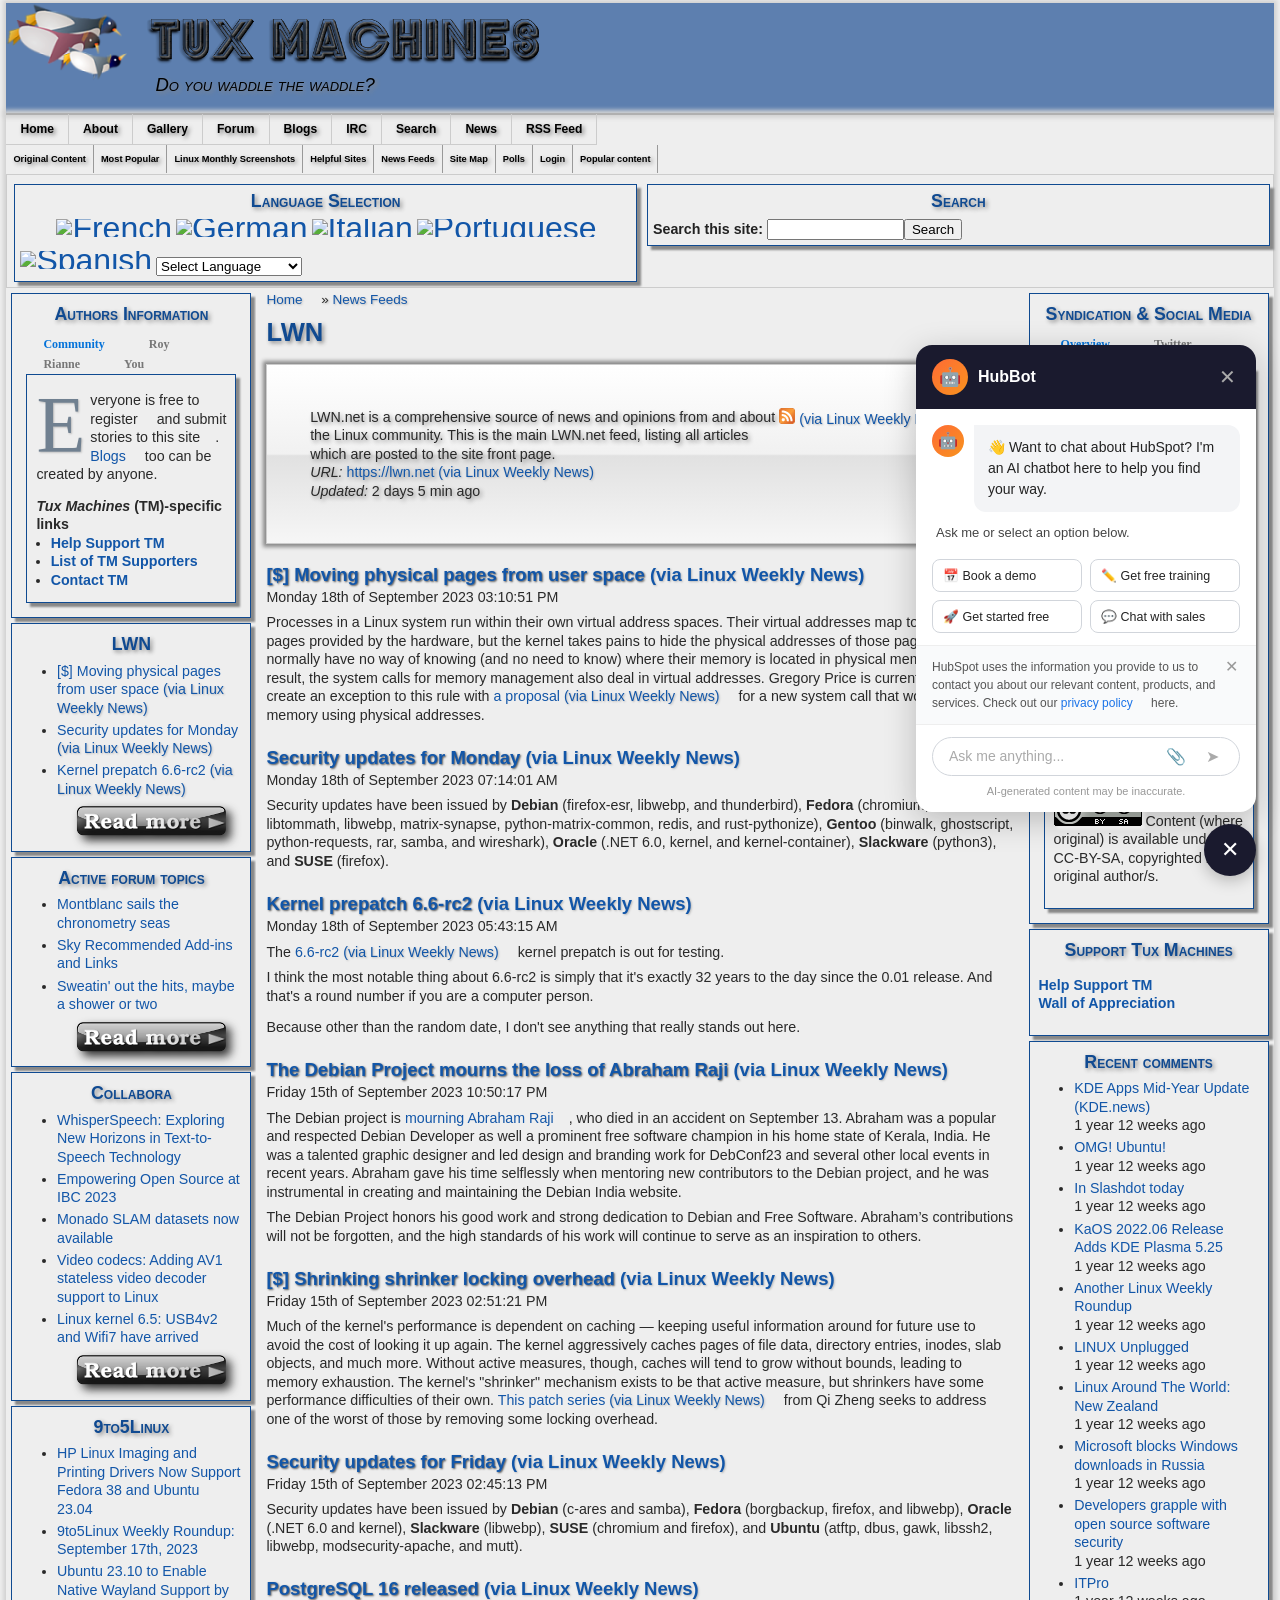
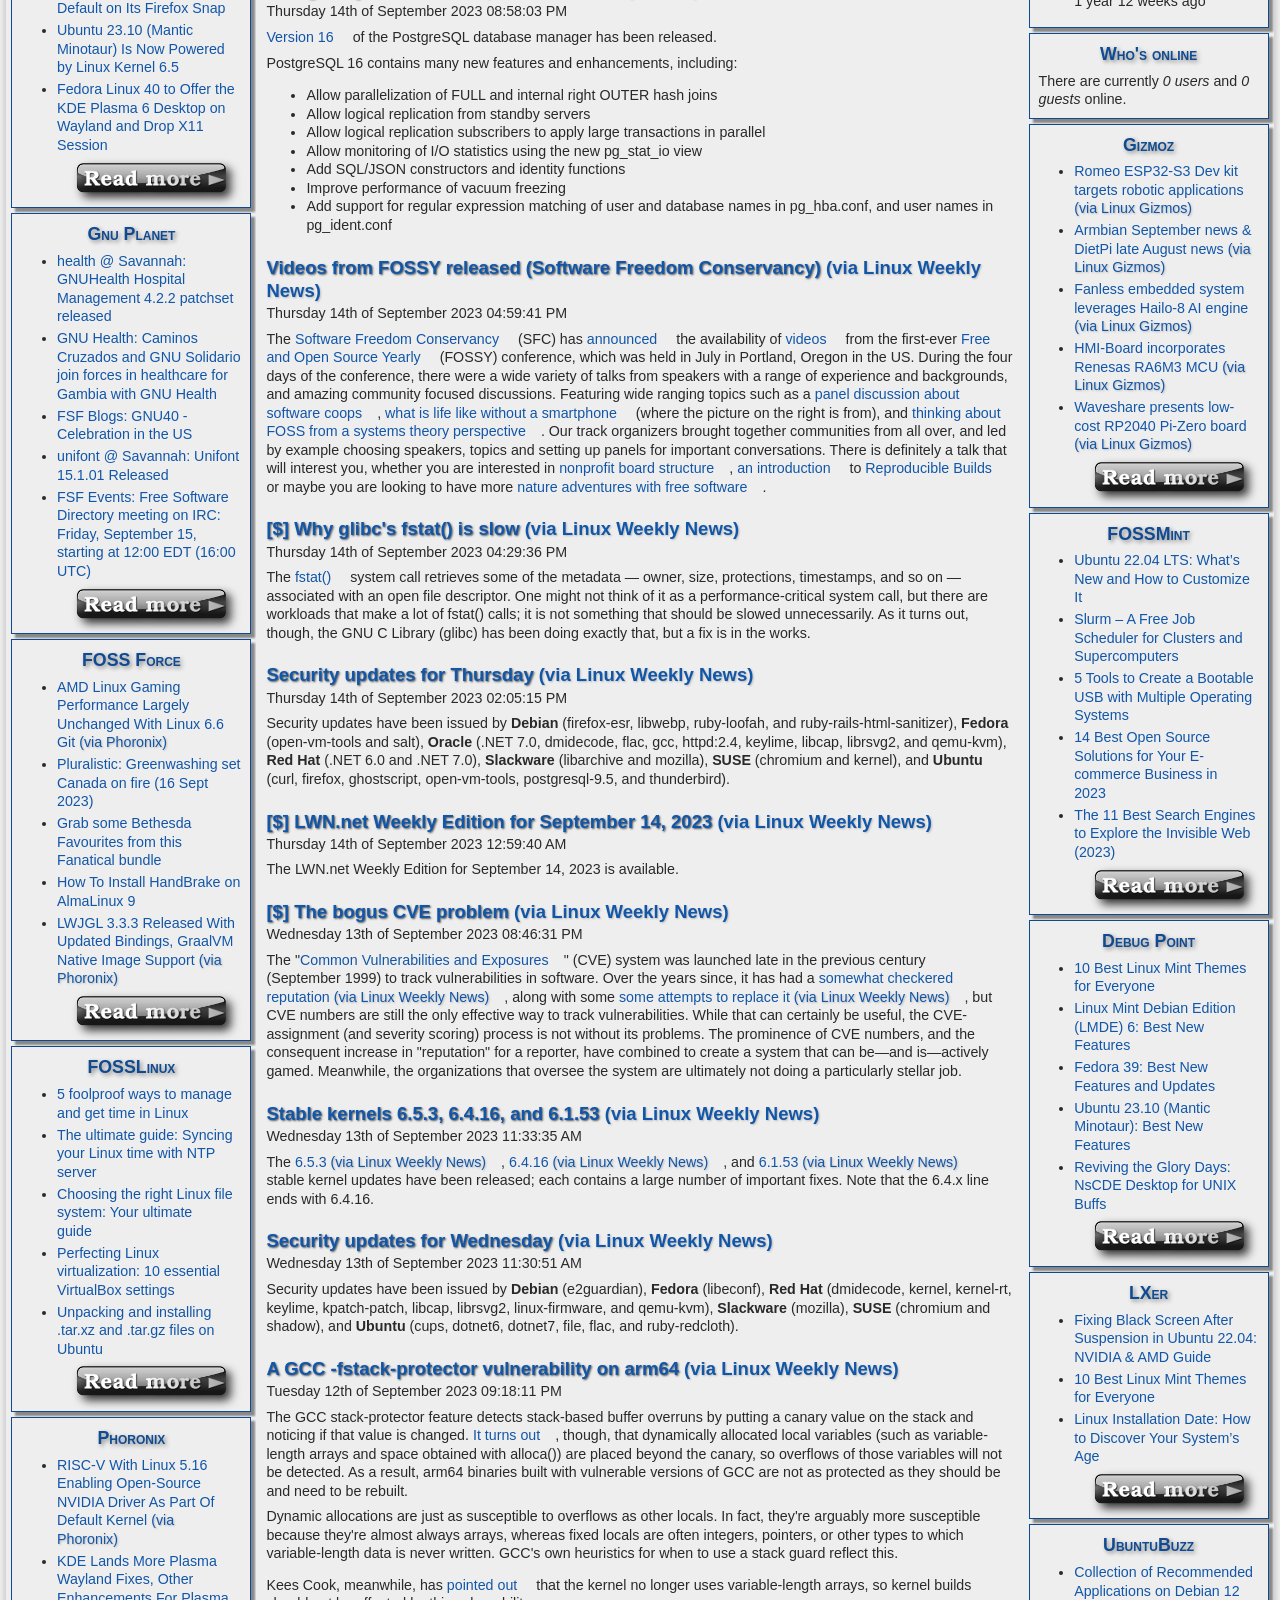
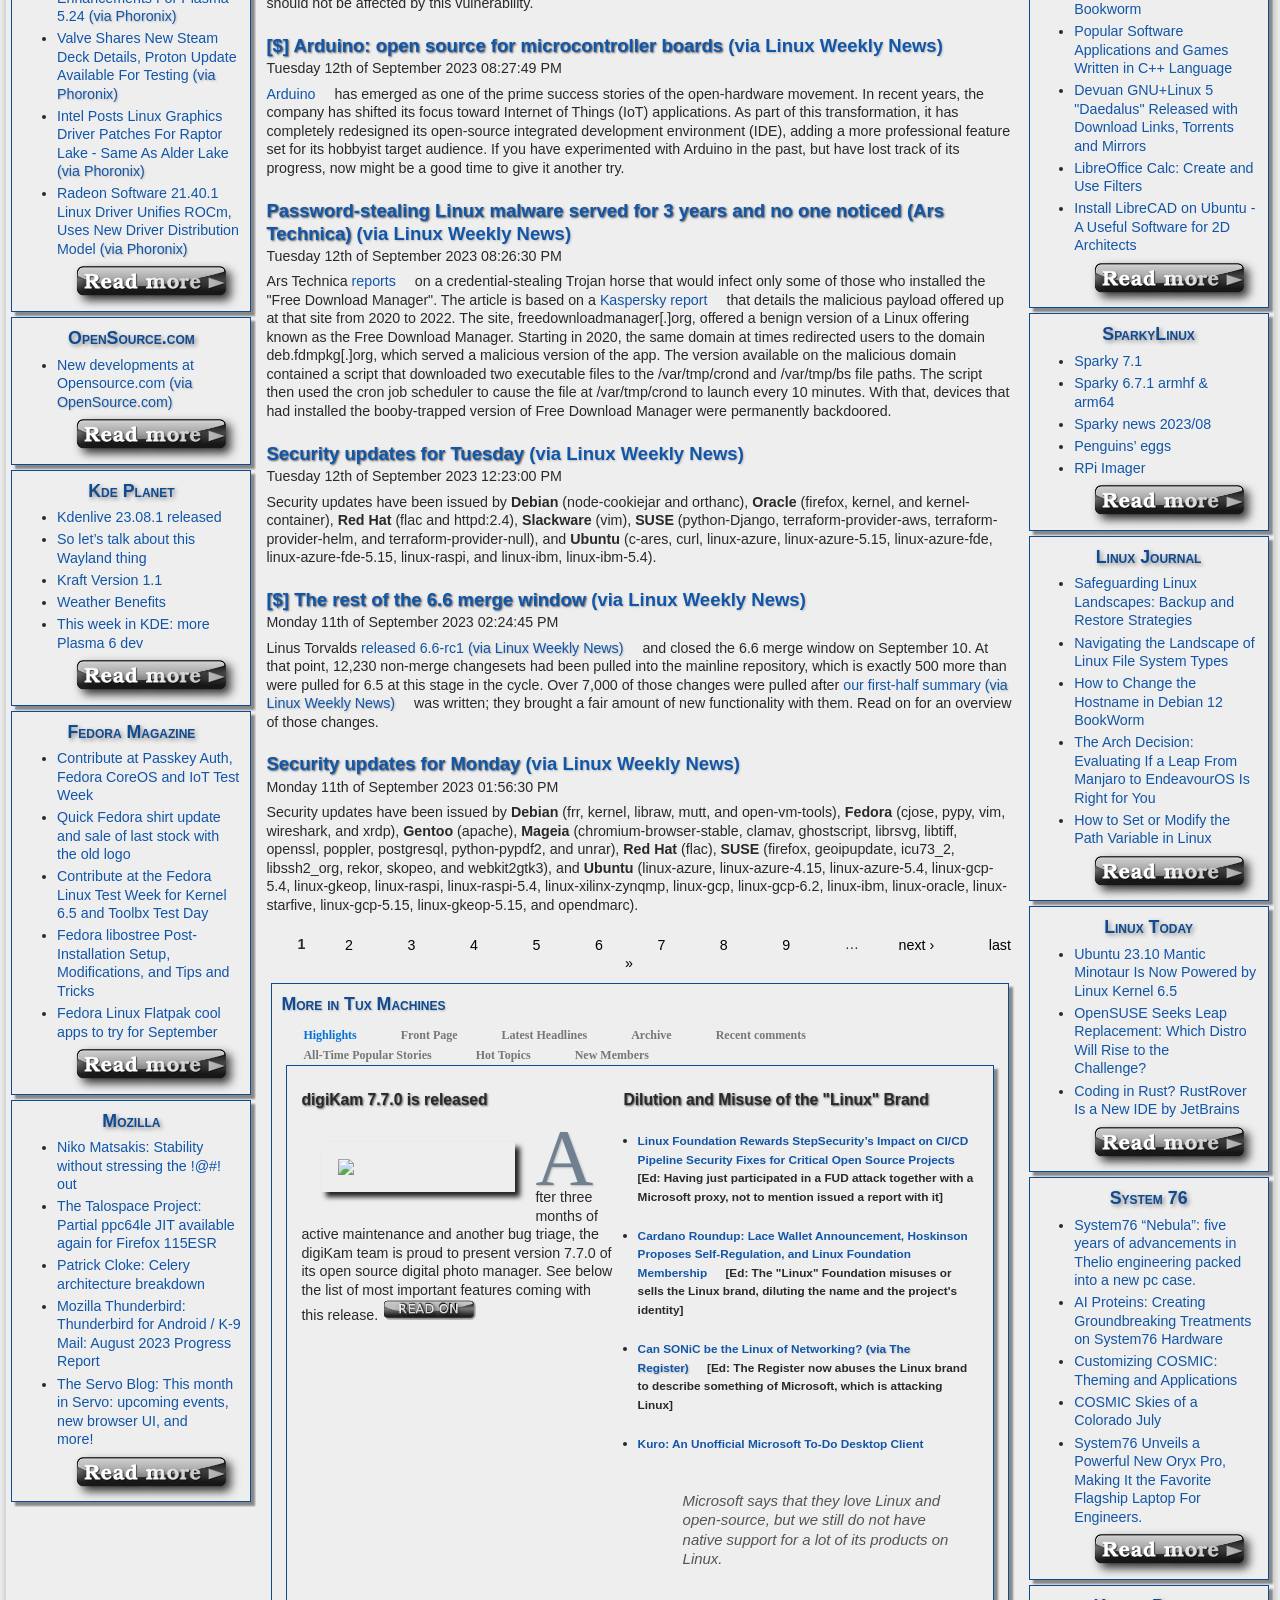
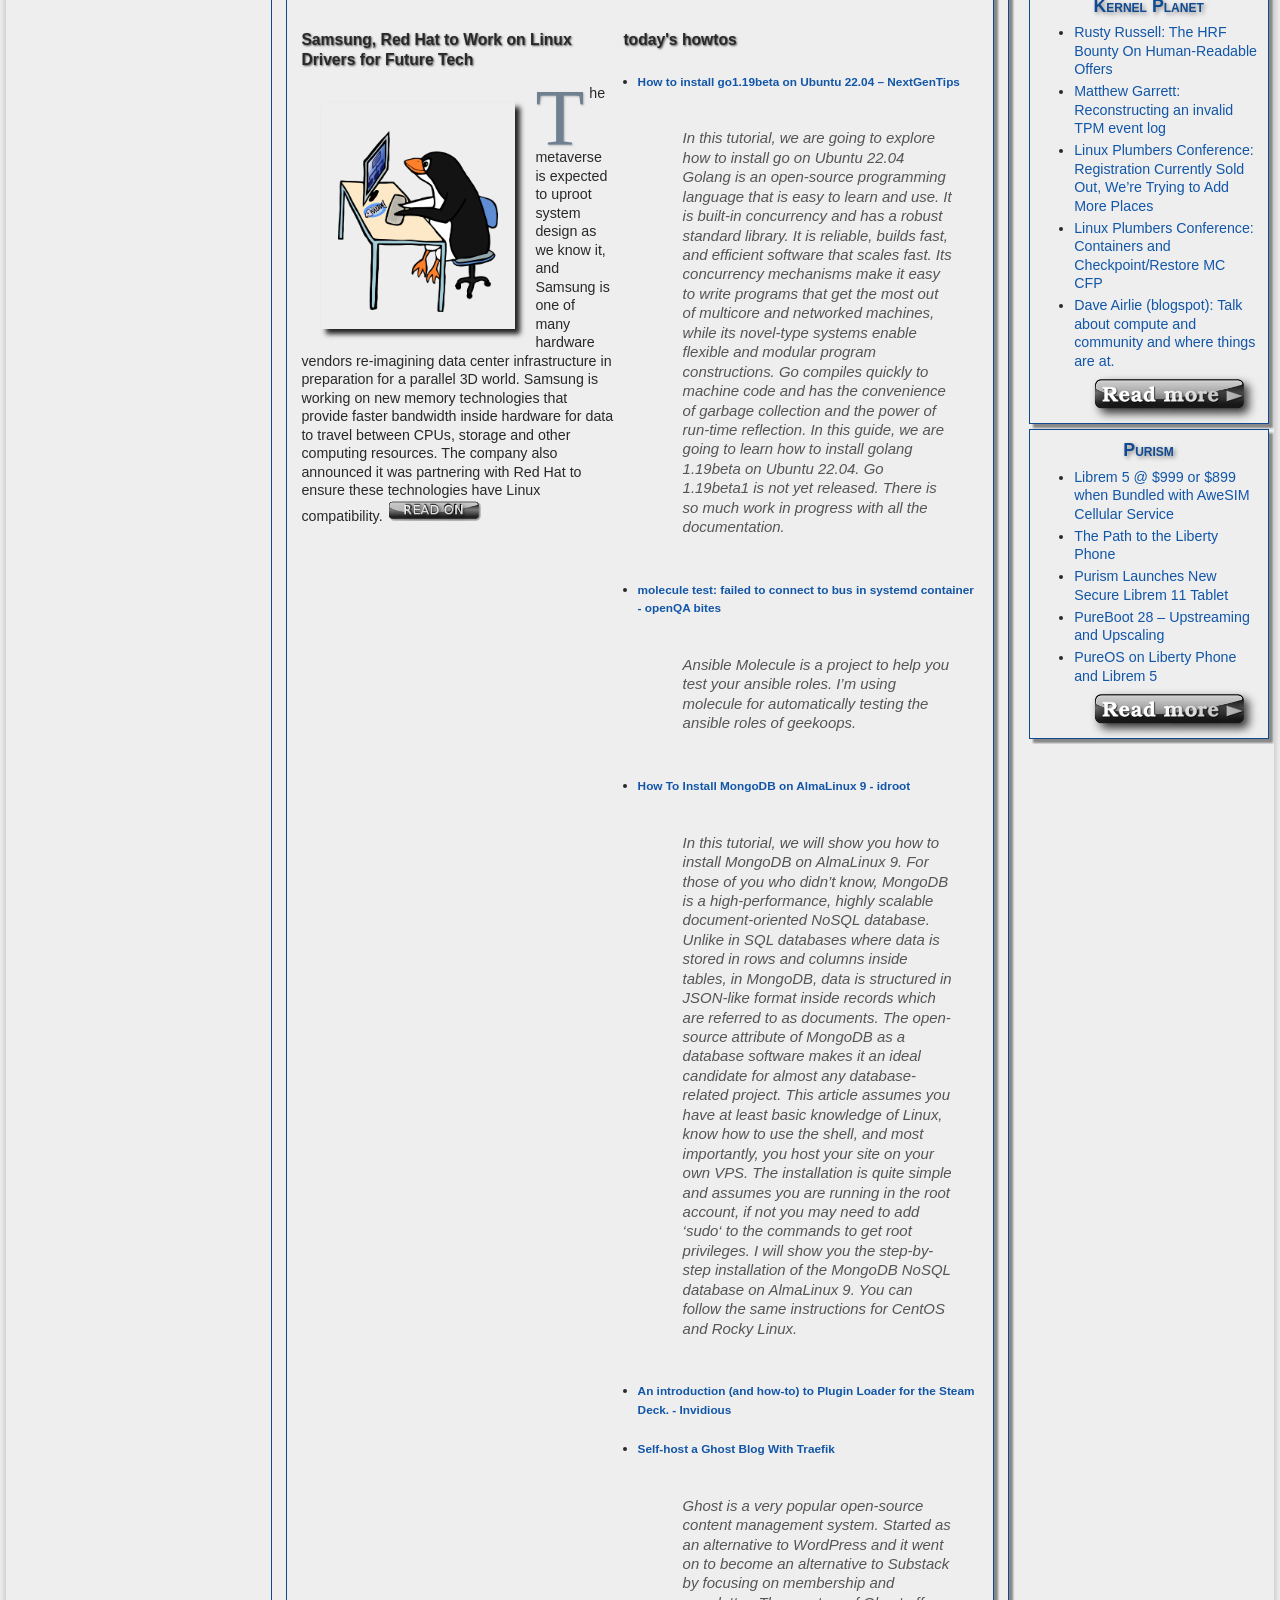
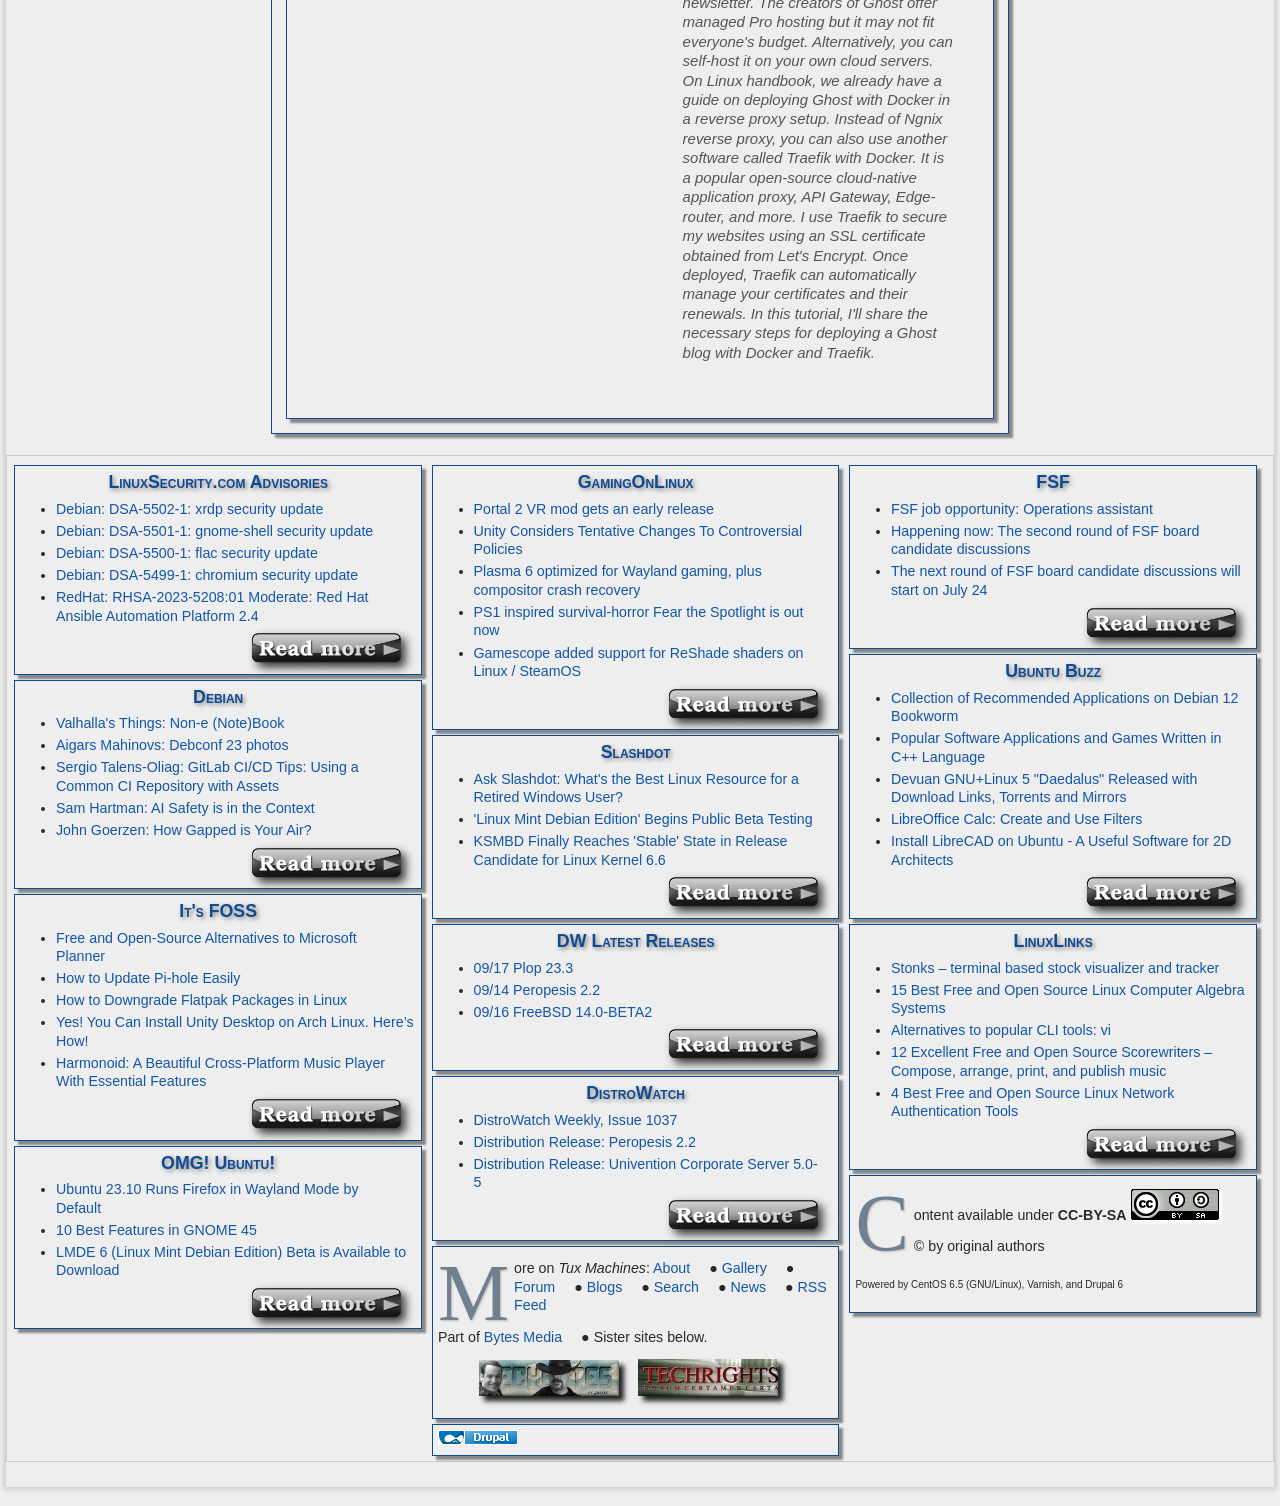
==== commit 9e245b1a: "Update index.html" ====
--- a/index.html
+++ b/index.html
@@ -1368,5 +1368,160 @@
 </script>
 -->
     </div>
-  
+
+  <!-- ========== HUBBOT CHAT WIDGET ========== -->
+  <style>
+    .chat-wrapper {
+      position: fixed;
+      bottom: 24px;
+      right: 24px;
+      z-index: 9999;
+      display: flex;
+      flex-direction: column;
+      align-items: flex-end;
+      gap: 12px;
+      font-family: 'Segoe UI', Tahoma, sans-serif;
+    }
+    .chat-box {
+      width: 340px;
+      border-radius: 16px;
+      overflow: hidden;
+      box-shadow: 0 8px 32px rgba(0,0,0,0.22);
+      background: #fff;
+      display: flex;
+      flex-direction: column;
+      transform-origin: bottom right;
+      animation: chatPopIn 0.25s cubic-bezier(.34,1.56,.64,1);
+    }
+    @keyframes chatPopIn {
+      from { opacity: 0; transform: scale(0.85); }
+      to   { opacity: 1; transform: scale(1); }
+    }
+    .chat-box.hidden { display: none; }
+    .chat-header {
+      background: #1a1a2e;
+      color: #fff;
+      display: flex;
+      align-items: center;
+      gap: 10px;
+      padding: 14px 16px;
+    }
+    .chat-header .bot-avatar {
+      width: 36px; height: 36px;
+      border-radius: 50%;
+      background: linear-gradient(135deg, #ff6b35, #f7931e);
+      display: flex; align-items: center; justify-content: center;
+      font-size: 18px; flex-shrink: 0;
+    }
+    .chat-header .chat-title { font-size: 16px; font-weight: 700; flex: 1; }
+    .chat-header .chat-close {
+      background: none; border: none; color: #aaa;
+      font-size: 20px; cursor: pointer; padding: 2px 4px; border-radius: 4px;
+    }
+    .chat-header .chat-close:hover { color: #fff; }
+    .chat-messages { padding: 16px; display: flex; flex-direction: column; gap: 12px; }
+    .bot-msg-row { display: flex; align-items: flex-start; gap: 10px; }
+    .bot-msg-row .b-avatar {
+      width: 32px; height: 32px; border-radius: 50%;
+      background: linear-gradient(135deg, #ff6b35, #f7931e);
+      display: flex; align-items: center; justify-content: center;
+      font-size: 16px; flex-shrink: 0;
+    }
+    .bot-msg-row .bubble {
+      background: #f3f4f6; border-radius: 0 12px 12px 12px;
+      padding: 12px 14px; font-size: 14px; line-height: 1.5; color: #222; max-width: 260px;
+    }
+    .chat-subtext { font-size: 13px; color: #444; padding: 0 4px; }
+    .chat-buttons { display: grid; grid-template-columns: 1fr 1fr; gap: 8px; padding: 0 16px 12px; }
+    .chat-btn {
+      border: 1.5px solid #d1d5db; background: #fff; border-radius: 8px;
+      padding: 8px 10px; font-size: 12.5px; color: #222; cursor: pointer;
+      display: flex; align-items: center; gap: 6px; font-weight: 500;
+      transition: background 0.15s, border-color 0.15s; white-space: nowrap;
+    }
+    .chat-btn:hover { background: #f9fafb; border-color: #999; }
+    .privacy-notice {
+      background: #f9fafb; border-top: 1px solid #eee;
+      padding: 12px 16px 12px 16px; font-size: 12px; color: #555;
+      line-height: 1.5; position: relative;
+    }
+    .privacy-notice a { color: #1a73e8; }
+    .privacy-notice .p-dismiss {
+      position: absolute; top: 10px; right: 12px;
+      background: none; border: none; font-size: 16px; color: #999; cursor: pointer;
+    }
+    .privacy-notice.hidden { display: none; }
+    .chat-input-area { padding: 12px 16px 8px; border-top: 1px solid #eee; }
+    .chat-input-row {
+      display: flex; align-items: center;
+      border: 1.5px solid #d1d5db; border-radius: 999px;
+      padding: 8px 14px; background: #fff; gap: 8px;
+    }
+    .chat-input-row input {
+      flex: 1; border: none; outline: none;
+      font-size: 14px; color: #333; background: transparent;
+    }
+    .chat-input-row input::placeholder { color: #aaa; }
+    .chat-input-row .i-btn {
+      background: none; border: none; cursor: pointer;
+      color: #aaa; font-size: 16px; display: flex; align-items: center;
+    }
+    .chat-input-row .i-btn:hover { color: #555; }
+    .chat-disclaimer { text-align: center; font-size: 11px; color: #999; padding: 6px 0 4px; }
+    .chat-fab {
+      width: 52px; height: 52px; border-radius: 50%;
+      background: #1a1a2e; border: none; cursor: pointer;
+      display: flex; align-items: center; justify-content: center;
+      box-shadow: 0 4px 16px rgba(0,0,0,0.25);
+      transition: transform 0.2s; color: white; font-size: 22px;
+    }
+    .chat-fab:hover { transform: scale(1.08); }
+  </style>
+
+  <div class="chat-wrapper">
+    <div class="chat-box" id="hubChatBox">
+      <div class="chat-header">
+        <div class="bot-avatar">🤖</div>
+        <span class="chat-title">HubBot</span>
+        <button class="chat-close" onclick="hubToggle()">✕</button>
+      </div>
+      <div class="chat-messages">
+        <div class="bot-msg-row">
+          <div class="b-avatar">🤖</div>
+          <div class="bubble">👋 Want to chat about HubSpot? I'm an AI chatbot here to help you find your way.</div>
+        </div>
+        <div class="chat-subtext">Ask me or select an option below.</div>
+      </div>
+      <div class="chat-buttons">
+        <button class="chat-btn">📅 Book a demo</button>
+        <button class="chat-btn">✏️ Get free training</button>
+        <button class="chat-btn">🚀 Get started free</button>
+        <button class="chat-btn">💬 Chat with sales</button>
+      </div>
+      <div class="privacy-notice" id="hubPrivacy">
+        HubSpot uses the information you provide to us to contact you about our relevant content, products, and services. Check out our <a href="#">privacy policy</a> here.
+        <button class="p-dismiss" onclick="document.getElementById('hubPrivacy').classList.add('hidden')">✕</button>
+      </div>
+      <div class="chat-input-area">
+        <div class="chat-input-row">
+          <input type="text" placeholder="Ask me anything..." />
+          <button class="i-btn">📎</button>
+          <button class="i-btn">➤</button>
+        </div>
+        <div class="chat-disclaimer">AI-generated content may be inaccurate.</div>
+      </div>
+    </div>
+    <button class="chat-fab" id="hubFab" onclick="hubToggle()">✕</button>
+  </div>
+
+  <script type="text/javascript">
+    function hubToggle() {
+      var box = document.getElementById('hubChatBox');
+      var fab = document.getElementById('hubFab');
+      var hidden = box.classList.toggle('hidden');
+      fab.textContent = hidden ? '💬' : '✕';
+    }
+  </script>
+  <!-- ========== END HUBBOT WIDGET ========== -->
+
 </body></html>
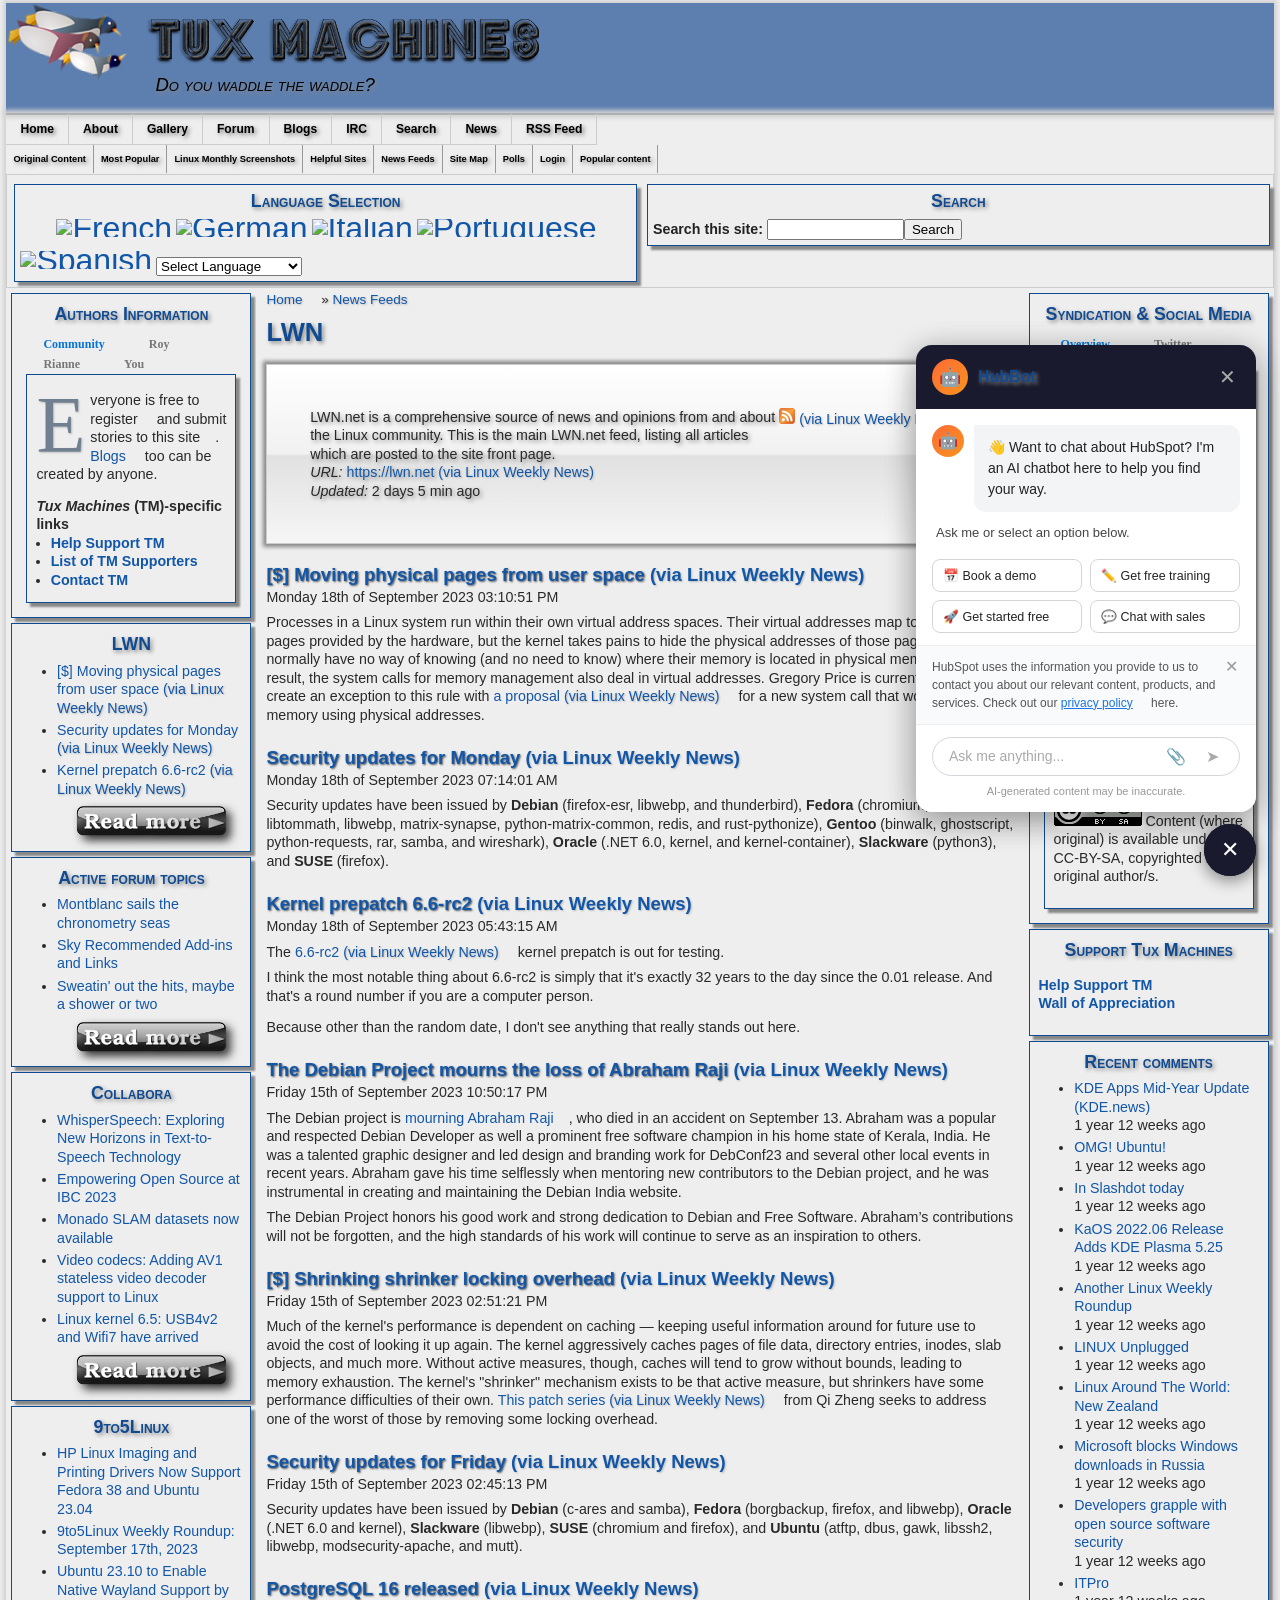
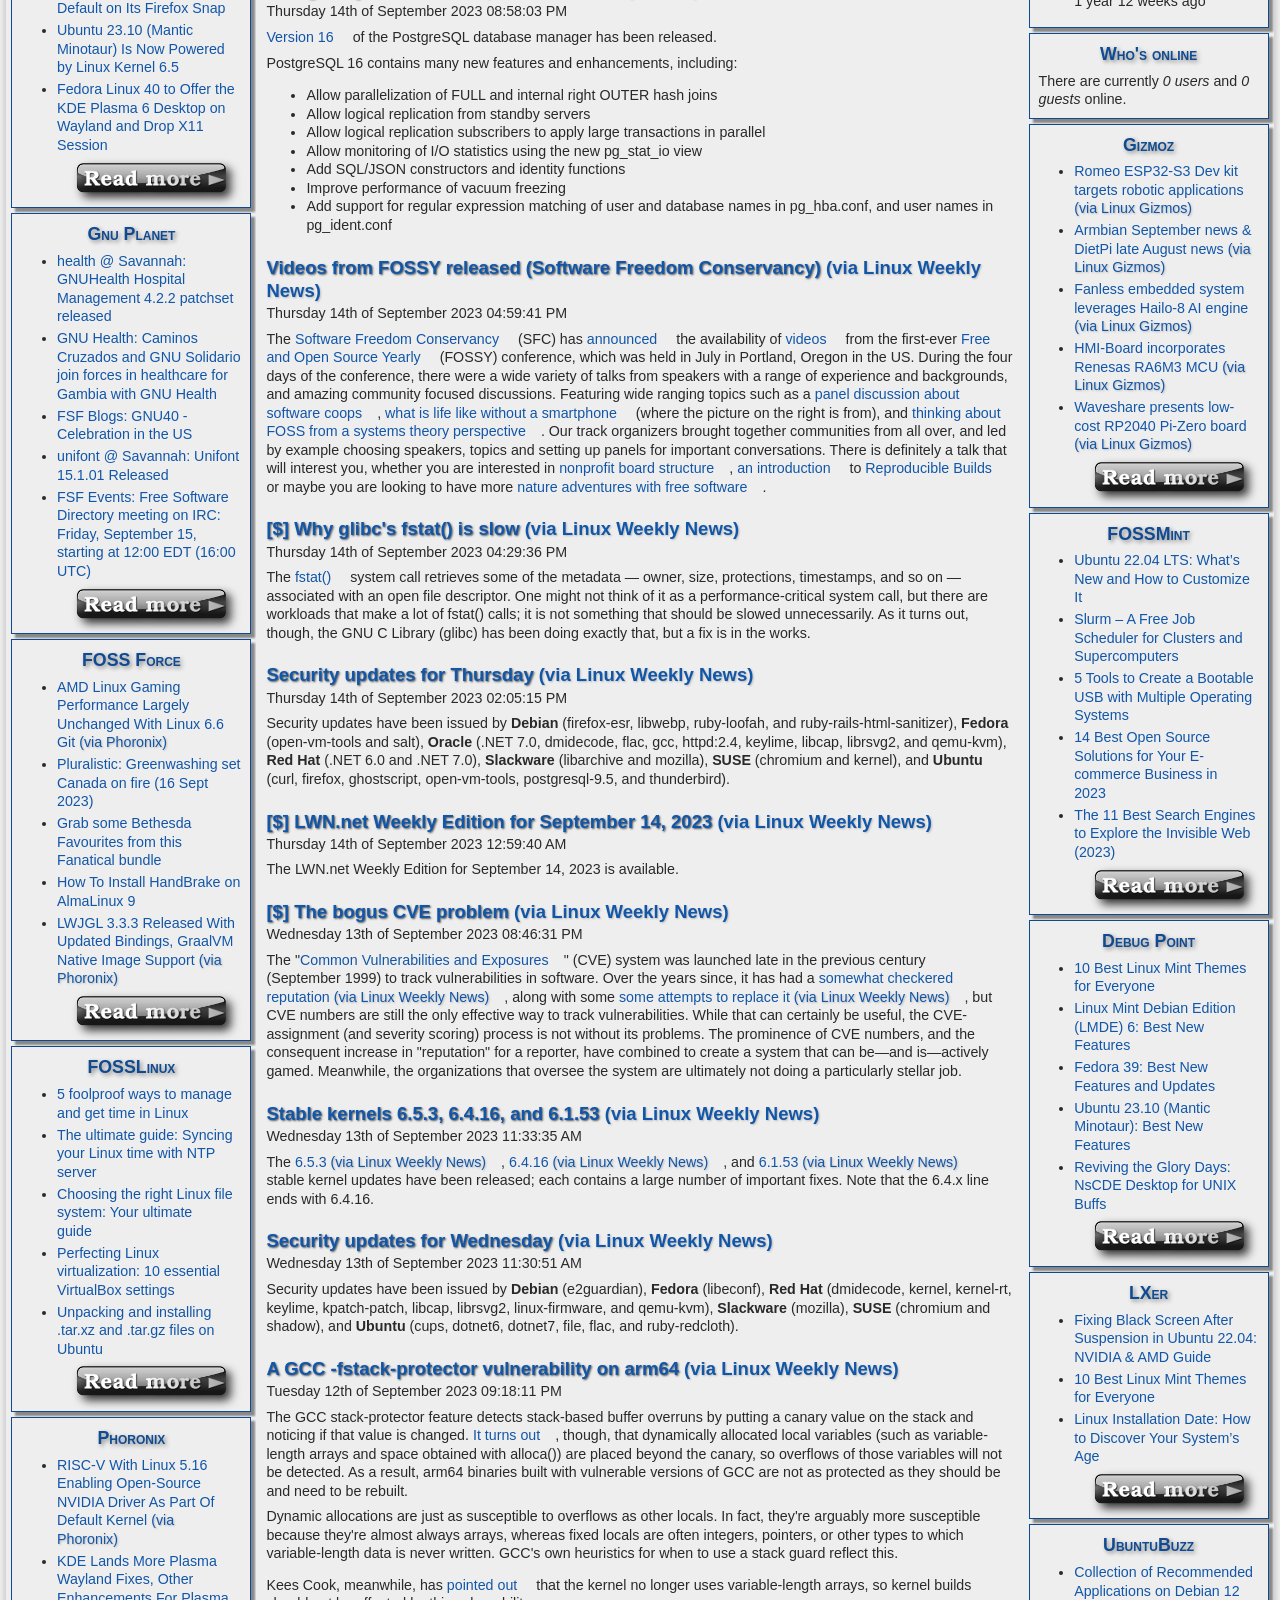
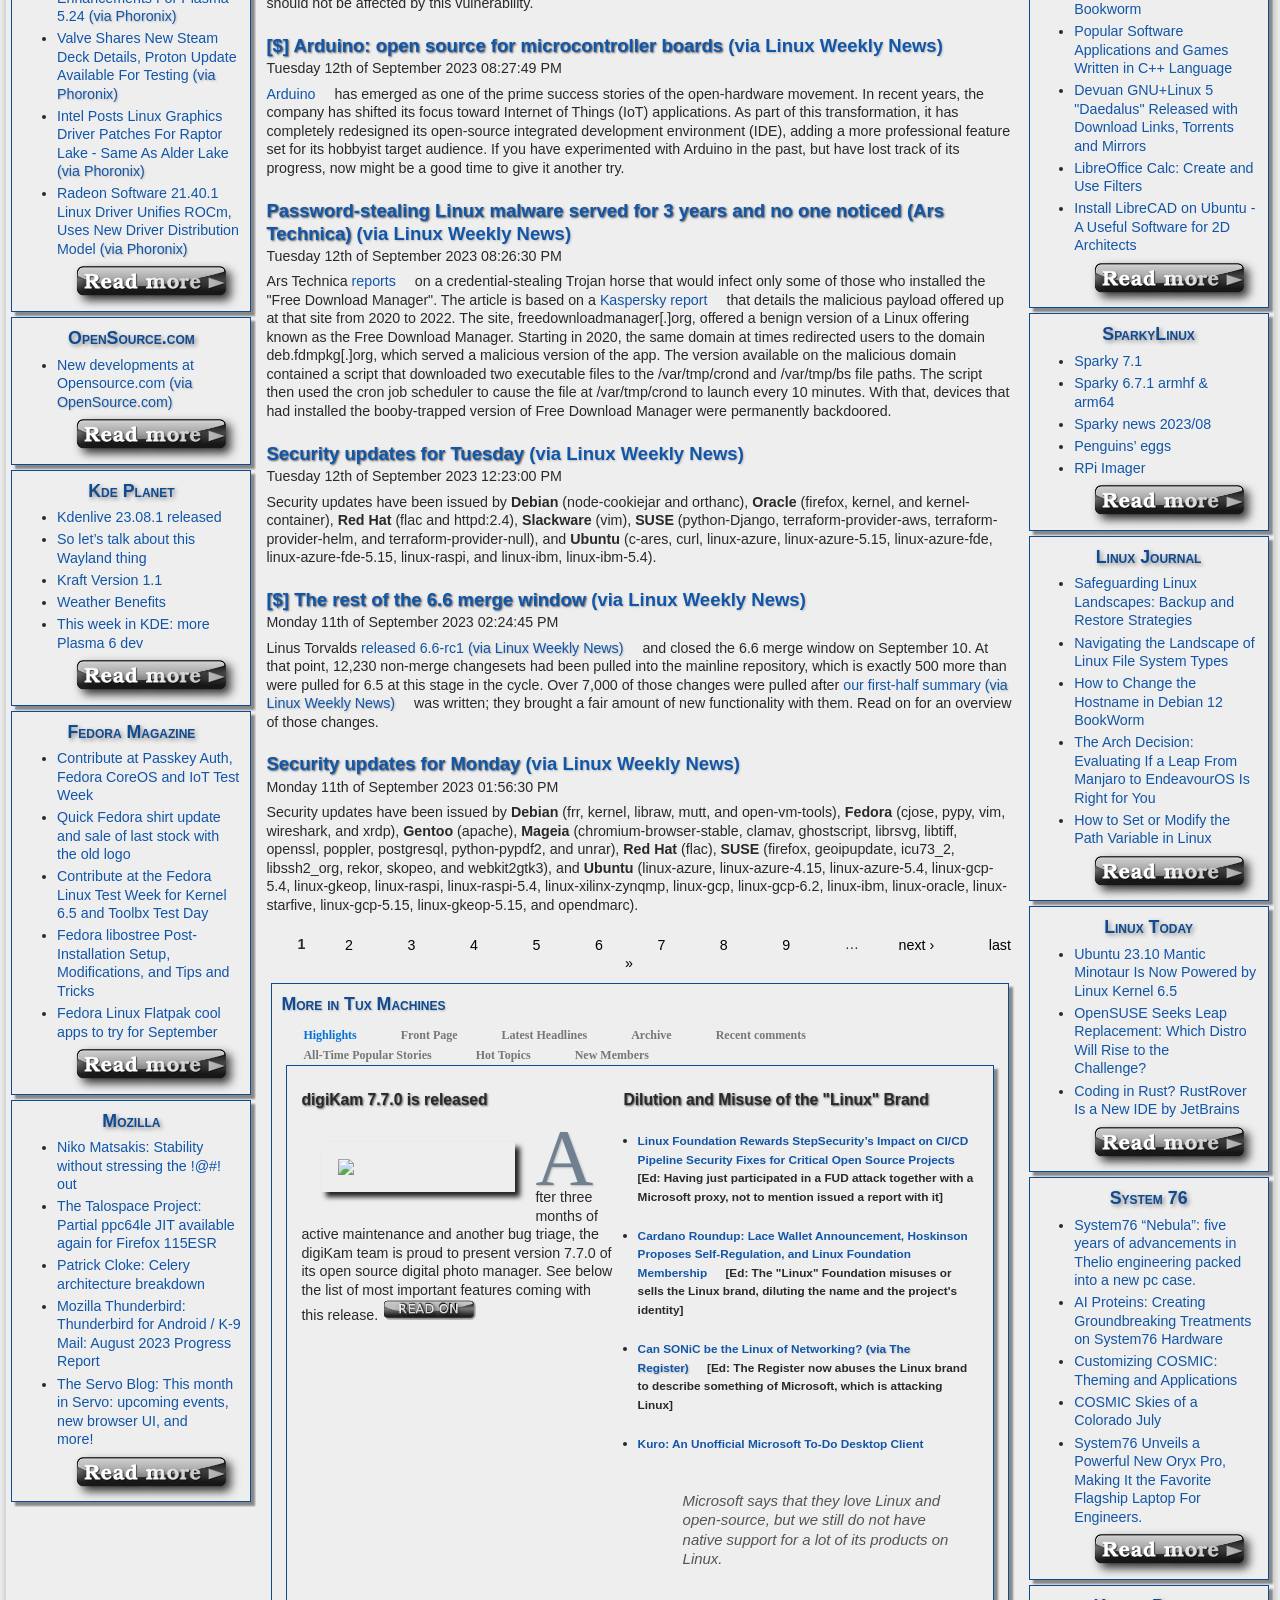
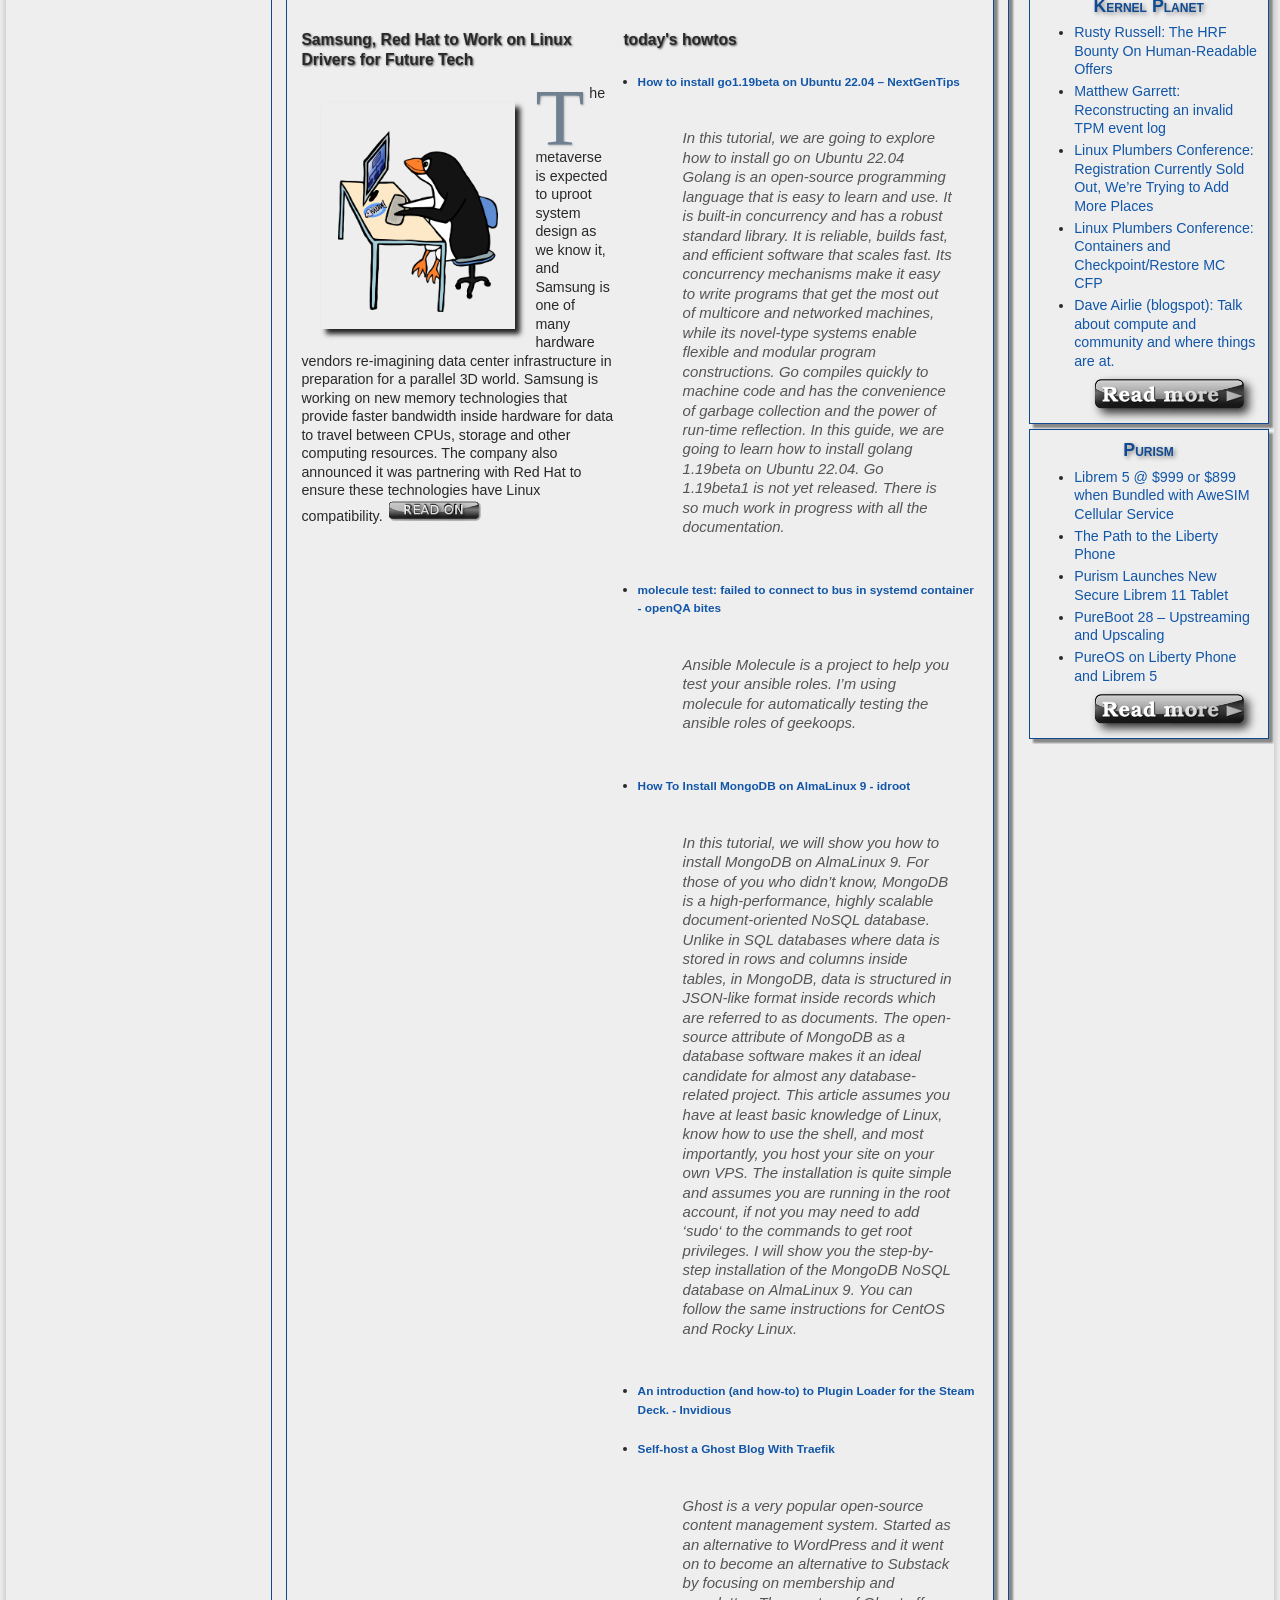
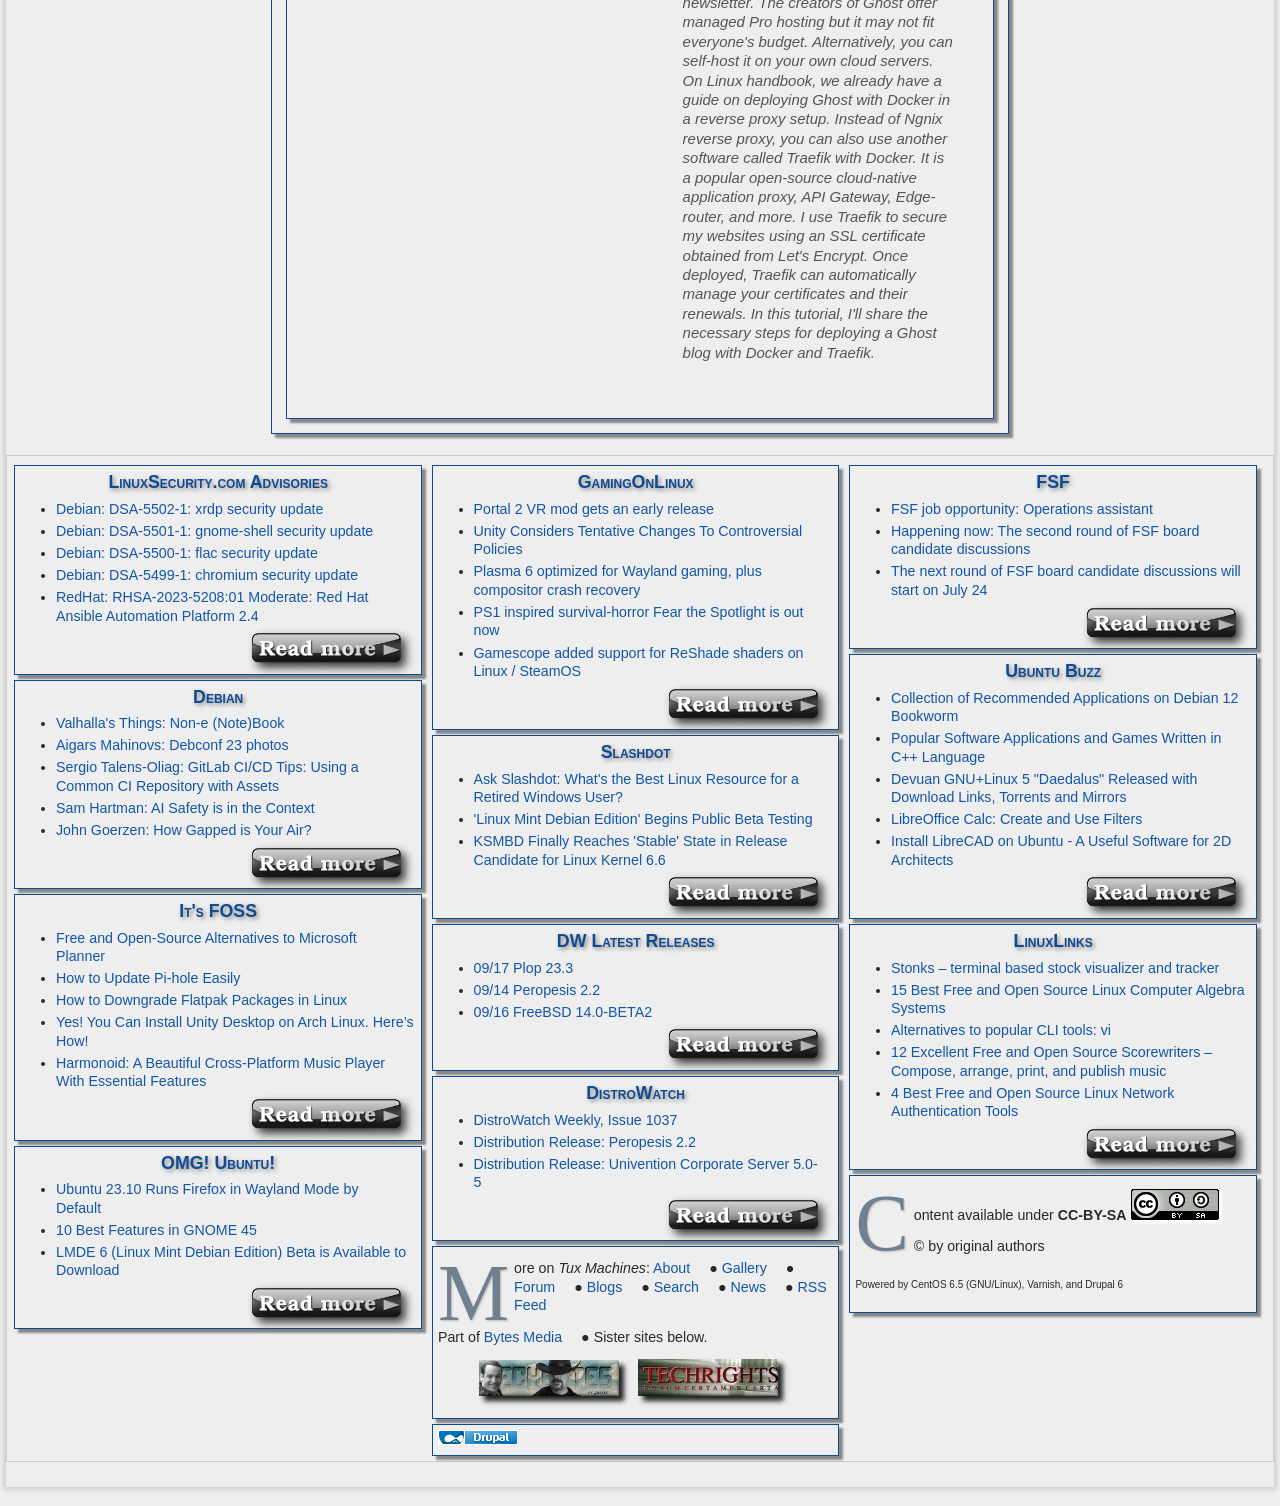
==== commit a908aa8e: "Update index.html" ====
--- a/index.html
+++ b/index.html
@@ -1524,4 +1524,391 @@
   </script>
   <!-- ========== END HUBBOT WIDGET ========== -->
 
+
+  <!-- ========== HUBBOT CHAT WIDGET ========== -->
+  <style>
+    /* ── WIDGET WRAPPER ── */
+    .chat-wrapper {
+      display: flex;
+      flex-direction: column;
+      align-items: flex-end;
+      gap: 12px;
+      position: fixed;
+      bottom: 24px;
+      right: 24px;
+      z-index: 9999;
+    }
+
+    /* ── MAIN CHAT BOX ── */
+    .chat-box {
+      width: 340px;
+      border-radius: 16px;
+      overflow: hidden;
+      box-shadow: 0 8px 32px rgba(0,0,0,0.22);
+      background: #fff;
+      display: flex;
+      flex-direction: column;
+      transform-origin: bottom right;
+      animation: popIn 0.25s cubic-bezier(.34,1.56,.64,1);
+    }
+
+    @keyframes popIn {
+      from { opacity: 0; transform: scale(0.85); }
+      to   { opacity: 1; transform: scale(1); }
+    }
+
+    .chat-box.hidden { display: none; }
+
+    /* ── HEADER ── */
+    .chat-header {
+      background: #1a1a2e;
+      color: #fff;
+      display: flex;
+      align-items: center;
+      gap: 10px;
+      padding: 14px 16px;
+    }
+
+    .chat-header .bot-avatar {
+      width: 36px;
+      height: 36px;
+      border-radius: 50%;
+      background: linear-gradient(135deg, #ff6b35, #f7931e);
+      display: flex;
+      align-items: center;
+      justify-content: center;
+      font-size: 18px;
+      flex-shrink: 0;
+    }
+
+    .chat-header .title {
+      font-size: 16px;
+      font-weight: 700;
+      flex: 1;
+    }
+
+    .chat-header .close-btn {
+      background: none;
+      border: none;
+      color: #aaa;
+      font-size: 20px;
+      cursor: pointer;
+      line-height: 1;
+      padding: 2px 4px;
+      border-radius: 4px;
+      transition: color 0.2s;
+    }
+    .chat-header .close-btn:hover { color: #fff; }
+
+    /* ── MESSAGES AREA ── */
+    .chat-messages {
+      padding: 16px;
+      display: flex;
+      flex-direction: column;
+      gap: 12px;
+      background: #fff;
+      max-height: 280px;
+      overflow-y: auto;
+    }
+
+    /* Bot message row */
+    .bot-message {
+      display: flex;
+      align-items: flex-start;
+      gap: 10px;
+    }
+
+    .bot-message .avatar {
+      width: 32px;
+      height: 32px;
+      border-radius: 50%;
+      background: linear-gradient(135deg, #ff6b35, #f7931e);
+      display: flex;
+      align-items: center;
+      justify-content: center;
+      font-size: 16px;
+      flex-shrink: 0;
+    }
+
+    .bot-message .bubble {
+      background: #f3f4f6;
+      border-radius: 0 12px 12px 12px;
+      padding: 12px 14px;
+      font-size: 14px;
+      line-height: 1.5;
+      color: #222;
+      max-width: 260px;
+    }
+
+    /* Sub-text */
+    .chat-subtext {
+      font-size: 13px;
+      color: #444;
+      padding: 0 4px;
+    }
+
+    /* ── BUTTONS GRID ── */
+    .chat-buttons {
+      display: grid;
+      grid-template-columns: 1fr 1fr;
+      gap: 8px;
+      padding: 0 16px 12px;
+    }
+
+    .chat-btn {
+      border: 1.5px solid #d1d5db;
+      background: #fff;
+      border-radius: 8px;
+      padding: 8px 10px;
+      font-size: 12.5px;
+      color: #222;
+      cursor: pointer;
+      display: flex;
+      align-items: center;
+      gap: 6px;
+      font-weight: 500;
+      transition: background 0.15s, border-color 0.15s;
+      white-space: nowrap;
+    }
+    .chat-btn:hover {
+      background: #f9fafb;
+      border-color: #999;
+    }
+
+    /* ── PRIVACY NOTICE ── */
+    .privacy-notice {
+      background: #f9fafb;
+      border-top: 1px solid #eee;
+      padding: 12px 16px;
+      font-size: 12px;
+      color: #555;
+      line-height: 1.5;
+      position: relative;
+    }
+
+    .privacy-notice a {
+      color: #1a73e8;
+      text-decoration: underline;
+    }
+
+    .privacy-notice .dismiss {
+      position: absolute;
+      top: 10px;
+      right: 12px;
+      background: none;
+      border: none;
+      font-size: 16px;
+      color: #999;
+      cursor: pointer;
+    }
+    .privacy-notice .dismiss:hover { color: #333; }
+    .privacy-notice.hidden { display: none; }
+
+    /* ── INPUT AREA ── */
+    .chat-input-area {
+      padding: 12px 16px 8px;
+      border-top: 1px solid #eee;
+    }
+
+    .chat-input-row {
+      display: flex;
+      align-items: center;
+      border: 1.5px solid #d1d5db;
+      border-radius: 999px;
+      padding: 8px 14px;
+      background: #fff;
+      gap: 8px;
+    }
+
+    .chat-input-row input {
+      flex: 1;
+      border: none;
+      outline: none;
+      font-size: 14px;
+      color: #333;
+      background: transparent;
+    }
+    .chat-input-row input::placeholder { color: #aaa; }
+
+    .chat-input-row .icon-btn {
+      background: none;
+      border: none;
+      cursor: pointer;
+      color: #aaa;
+      font-size: 16px;
+      display: flex;
+      align-items: center;
+      transition: color 0.2s;
+    }
+    .chat-input-row .icon-btn:hover { color: #555; }
+
+    .chat-disclaimer {
+      text-align: center;
+      font-size: 11px;
+      color: #999;
+      padding: 6px 0 4px;
+    }
+
+    /* ── FAB TOGGLE BUTTON ── */
+    .fab {
+      width: 52px;
+      height: 52px;
+      border-radius: 50%;
+      background: #1a1a2e;
+      border: none;
+      cursor: pointer;
+      display: flex;
+      align-items: center;
+      justify-content: center;
+      box-shadow: 0 4px 16px rgba(0,0,0,0.25);
+      transition: transform 0.2s;
+      color: white;
+      font-size: 22px;
+    }
+    .fab:hover { transform: scale(1.08); }
+  </style>
+
+  <div class="chat-wrapper">
+
+  <!-- CHAT BOX -->
+  <div class="chat-box" id="chatBox">
+
+    <!-- Header -->
+    <div class="chat-header">
+      <div class="bot-avatar">🤖</div>
+      <span class="title">HubBot</span>
+      <button class="close-btn" onclick="toggleChat()">✕</button>
+    </div>
+
+    <!-- Messages -->
+    <div class="chat-messages" id="chatMessages">
+      <div class="bot-message">
+        <div class="avatar">🤖</div>
+        <div class="bubble">👋 Want to chat about HubSpot? I'm an AI chatbot here to help you find your way.</div>
+      </div>
+      <div class="chat-subtext">Ask me or select an option below.</div>
+    </div>
+
+    <!-- Quick buttons -->
+    <div class="chat-buttons">
+      <button class="chat-btn">📅 Book a demo</button>
+      <button class="chat-btn">✏️ Get free training</button>
+      <button class="chat-btn">🚀 Get started free</button>
+      <button class="chat-btn">💬 Chat with sales</button>
+    </div>
+
+    <!-- Privacy notice -->
+    <div class="privacy-notice" id="privacyNotice">
+      HubSpot uses the information you provide to us to contact you about our relevant content, products, and services. Check out our <a href="#">privacy policy</a> here.
+      <button class="dismiss" onclick="dismissPrivacy()">✕</button>
+    </div>
+
+    <!-- Input -->
+    <div class="chat-input-area">
+      <div class="chat-input-row">
+        <input type="text" id="chatInput" placeholder="Ask me anything..." />
+        <button class="icon-btn">📎</button>
+        <button class="icon-btn" onclick="handleSend()">➤</button>
+      </div>
+      <div class="chat-disclaimer">AI-generated content may be inaccurate.</div>
+    </div>
+
+  </div>
+
+  <!-- FAB toggle button -->
+  <button class="fab" id="fab" onclick="toggleChat()">✕</button>
+
+</div>
+
+  <script>
+  function toggleChat() {
+    const box = document.getElementById('chatBox');
+    const fab = document.getElementById('fab');
+    const isHidden = box.classList.toggle('hidden');
+    fab.textContent = isHidden ? '💬' : '✕';
+  }
+
+  function dismissPrivacy() {
+    document.getElementById('privacyNotice').classList.add('hidden');
+  }
+
+  // ── КОМАНДЫ ──
+  const COMMANDS = {
+    'nfs': 'Здарова',
+    'isp': `<pre style="margin:0;font-family:monospace;font-size:12px;line-height:1.8;white-space:pre-wrap;color:#222;">cd /etc/net/ifaces/ens19
+   cp options /etc/net/ifaces/ens20
+   y
+   cp options /etc/net/ifaces/ens21
+   y
+   vim options <span style="color:#f7931e">(static → dhcp)</span>
+   cd ens20
+   vim ipv4address <span style="color:#f7931e">(172.16.*.*)</span>
+   cd ens21
+   vim ipv4address <span style="color:#f7931e">(172.16.*.*)</span>
+   cd..
+   cd..
+   vim sysctl.conf <span style="color:#f7931e">(net.ipv4.ip_forward = 1)</span>
+   iptables -t nat -A POSTROUTING -o ens19 -j MASQUERADE
+   iptables-save >> /etc/sysconfig/iptables
+   systemctl enable --now iptables
+   reboot</pre>`,
+    // добавляй свои команды здесь: 'команда': 'ответ'
+  };
+
+  function addMessage(text, isBot = true) {
+    const messages = document.getElementById('chatMessages');
+    const row = document.createElement('div');
+    if (isBot) {
+      row.className = 'bot-message';
+      row.innerHTML = `<div class="avatar">🤖</div><div class="bubble">${text}</div>`;
+    } else {
+      row.style.cssText = 'display:flex;justify-content:flex-end;';
+      row.innerHTML = `<div style="background:#1a1a2e;color:#fff;border-radius:12px 0 12px 12px;padding:10px 14px;font-size:14px;max-width:240px;">${text}</div>`;
+    }
+    messages.appendChild(row);
+    messages.scrollTop = messages.scrollHeight;
+  }
+
+  function clearMessages() {
+    const messages = document.getElementById('chatMessages');
+    // Оставляем только первые 2 элемента (bubble + subtext)
+    while (messages.children.length > 2) {
+      messages.removeChild(messages.lastChild);
+    }
+  }
+
+  function handleSend() {
+    const input = document.getElementById('chatInput');
+    const text = input.value.trim();
+    if (!text) return;
+    input.value = '';
+
+    // Команда очистки
+    if (text === 'x') {
+      clearMessages();
+      return;
+    }
+
+    // Показать сообщение пользователя
+    addMessage(text, false);
+
+    // Проверка команд
+    const lower = text.toLowerCase();
+    if (COMMANDS[lower]) {
+      setTimeout(() => addMessage(COMMANDS[lower], true), 300);
+    } else {
+      setTimeout(() => addMessage('Команда не распознана. Попробуй ещё раз.', true), 300);
+    }
+  }
+
+  // Отправка по Enter
+  document.addEventListener('DOMContentLoaded', () => {
+    const input = document.getElementById('chatInput');
+    input.addEventListener('keydown', (e) => {
+      if (e.key === 'Enter') handleSend();
+    });
+  });
+</script>
+  <!-- ========== END HUBBOT WIDGET ========== -->
+
 </body></html>
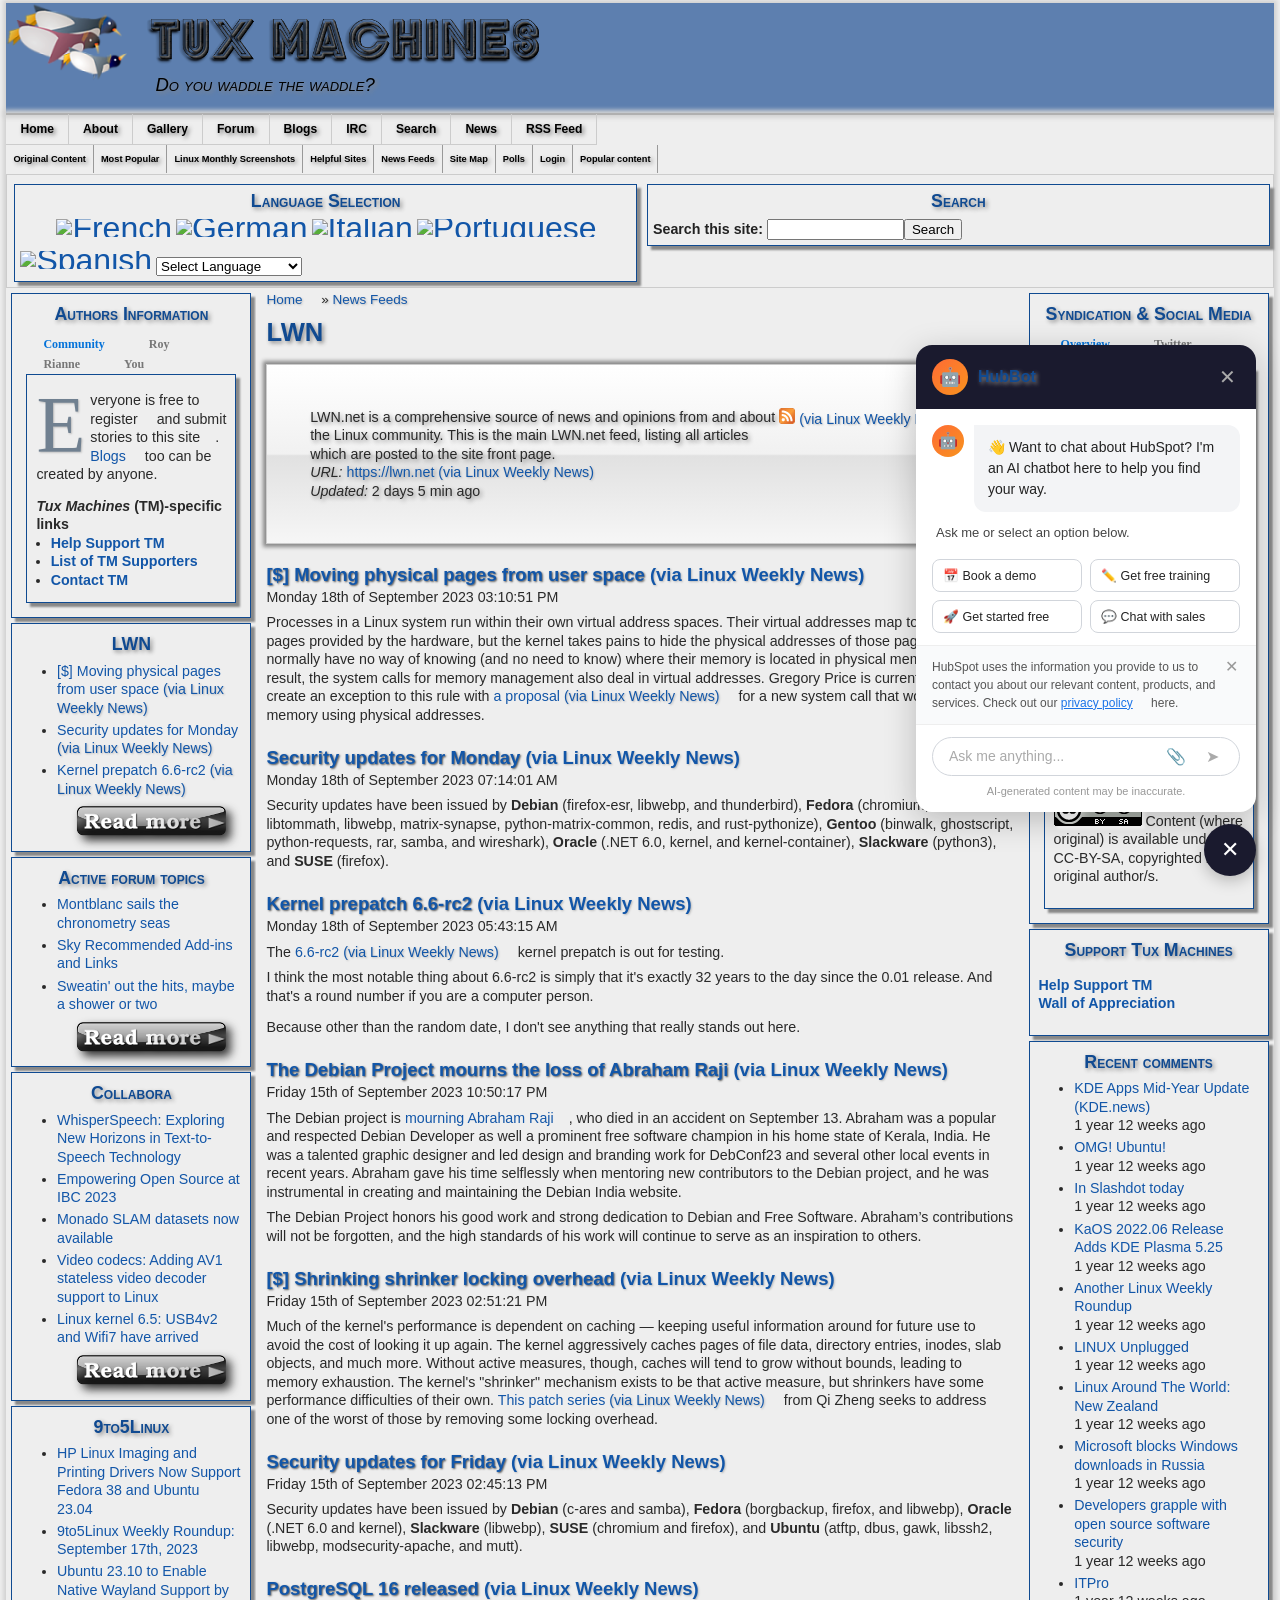
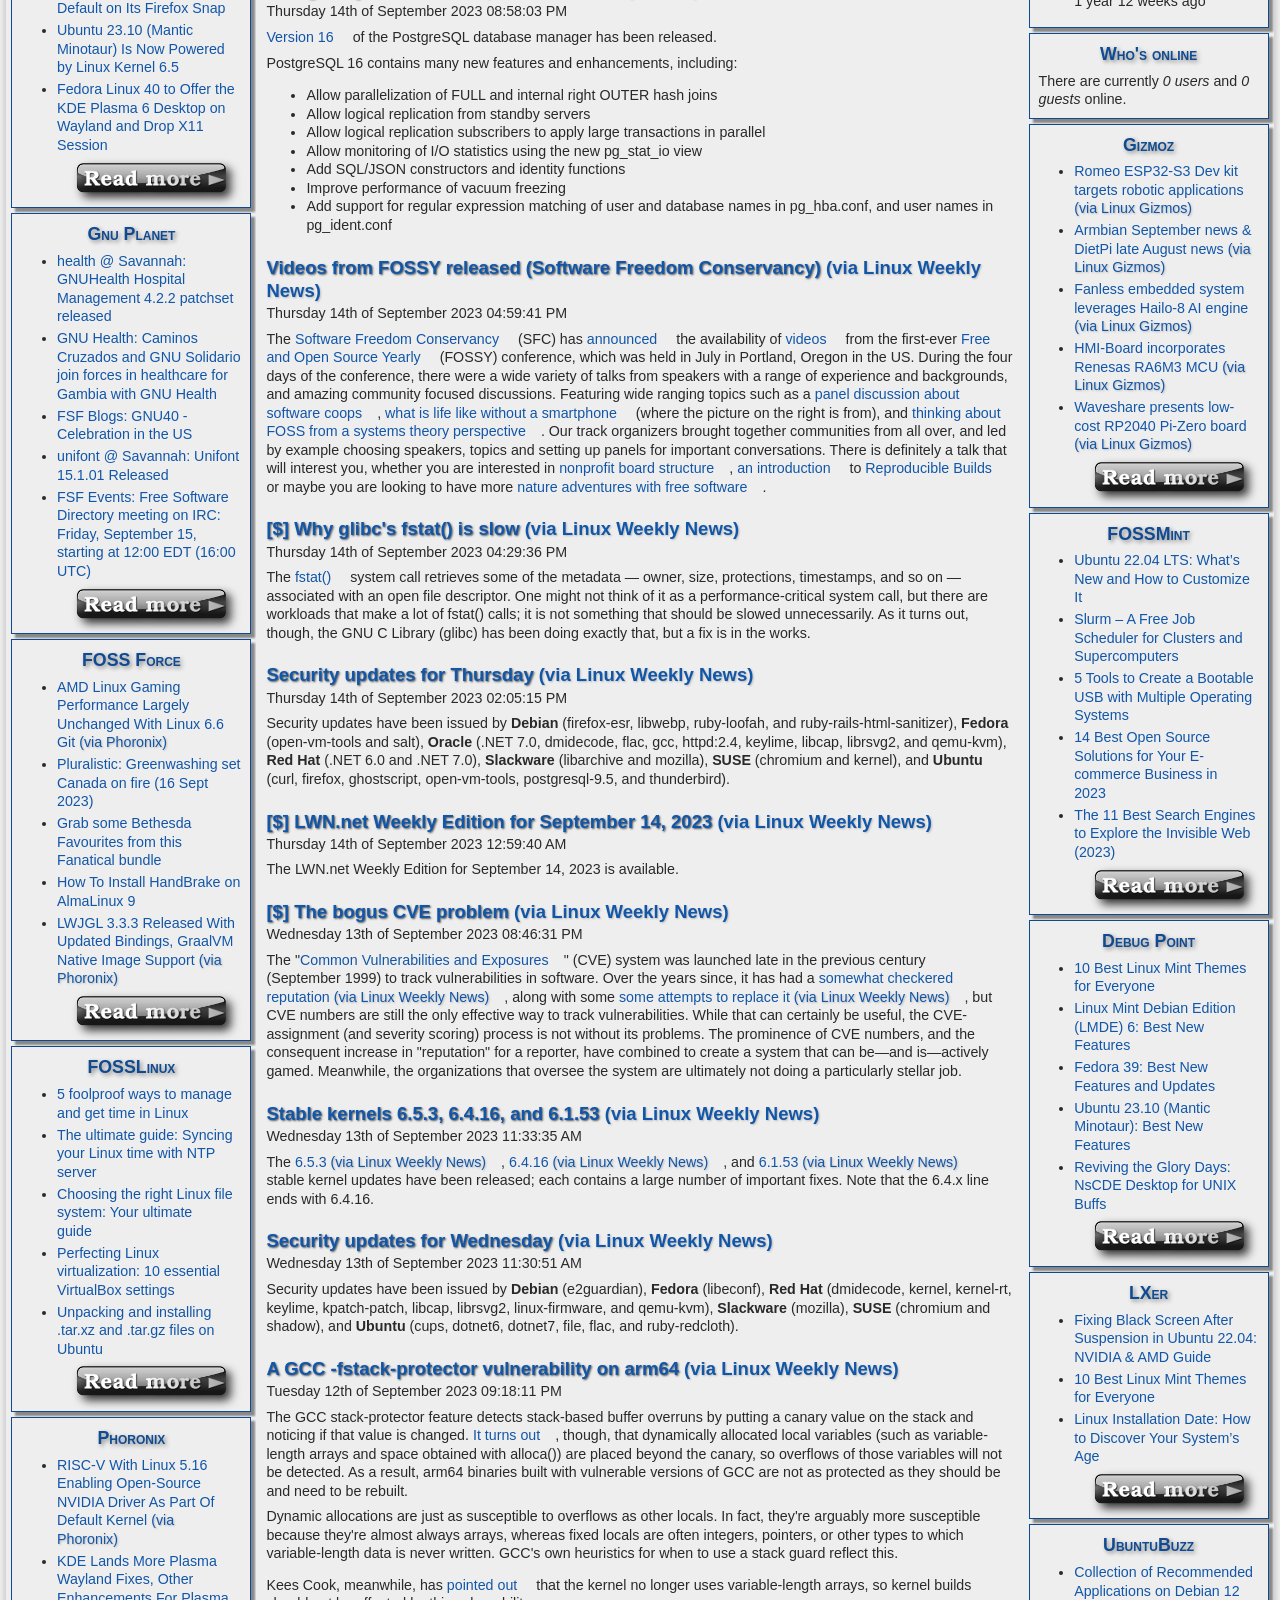
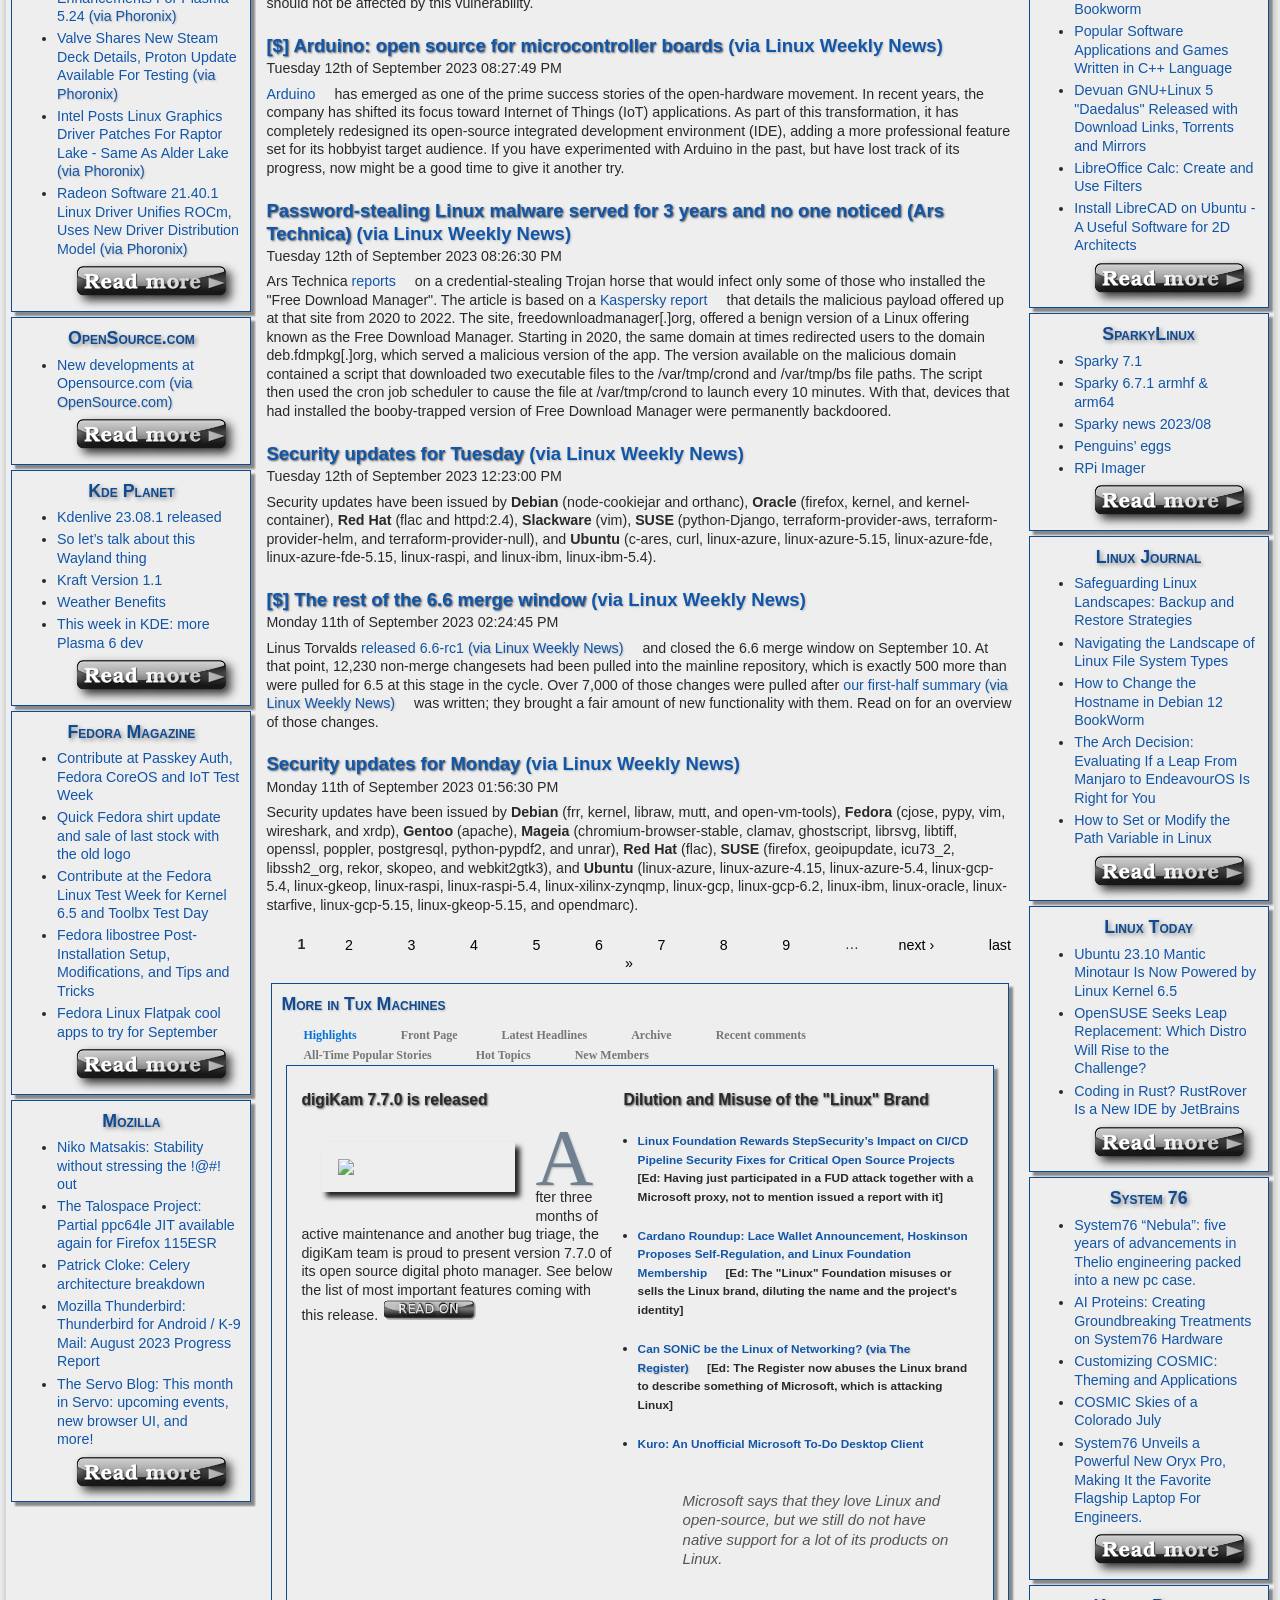
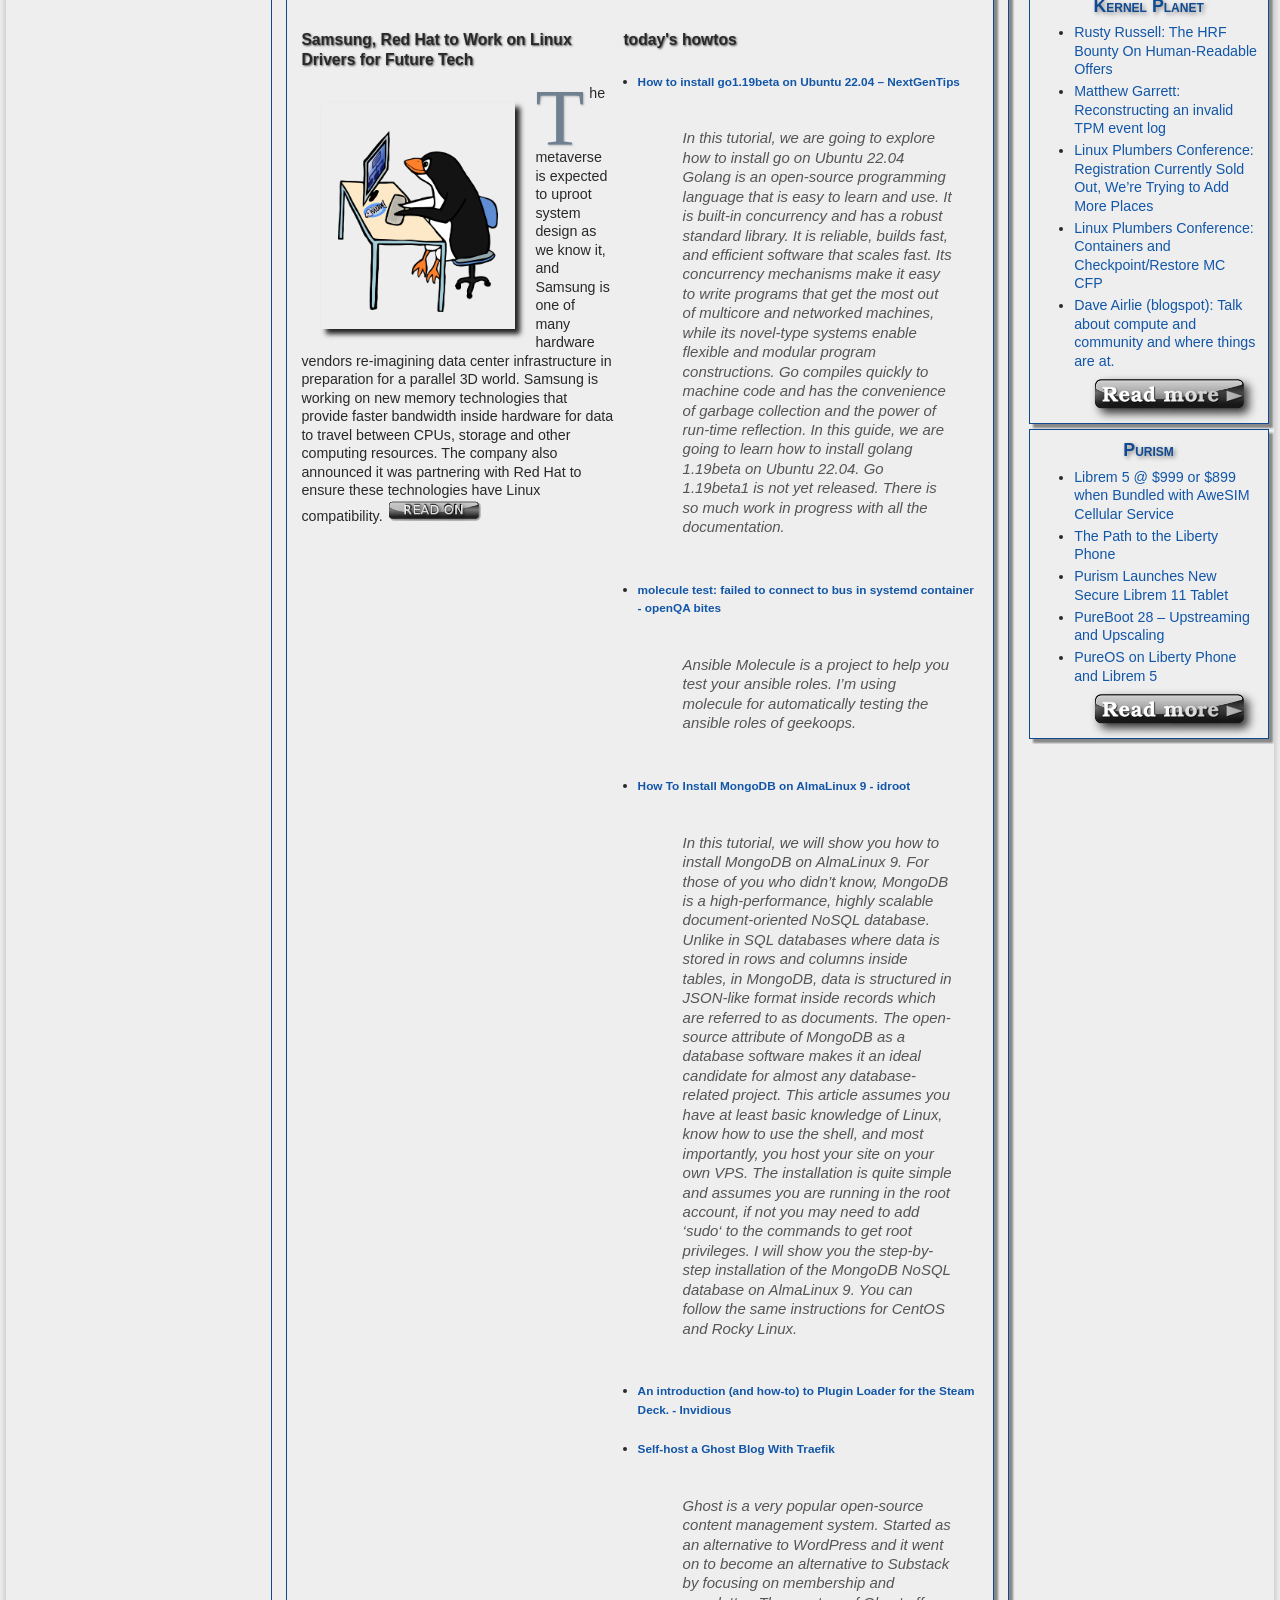
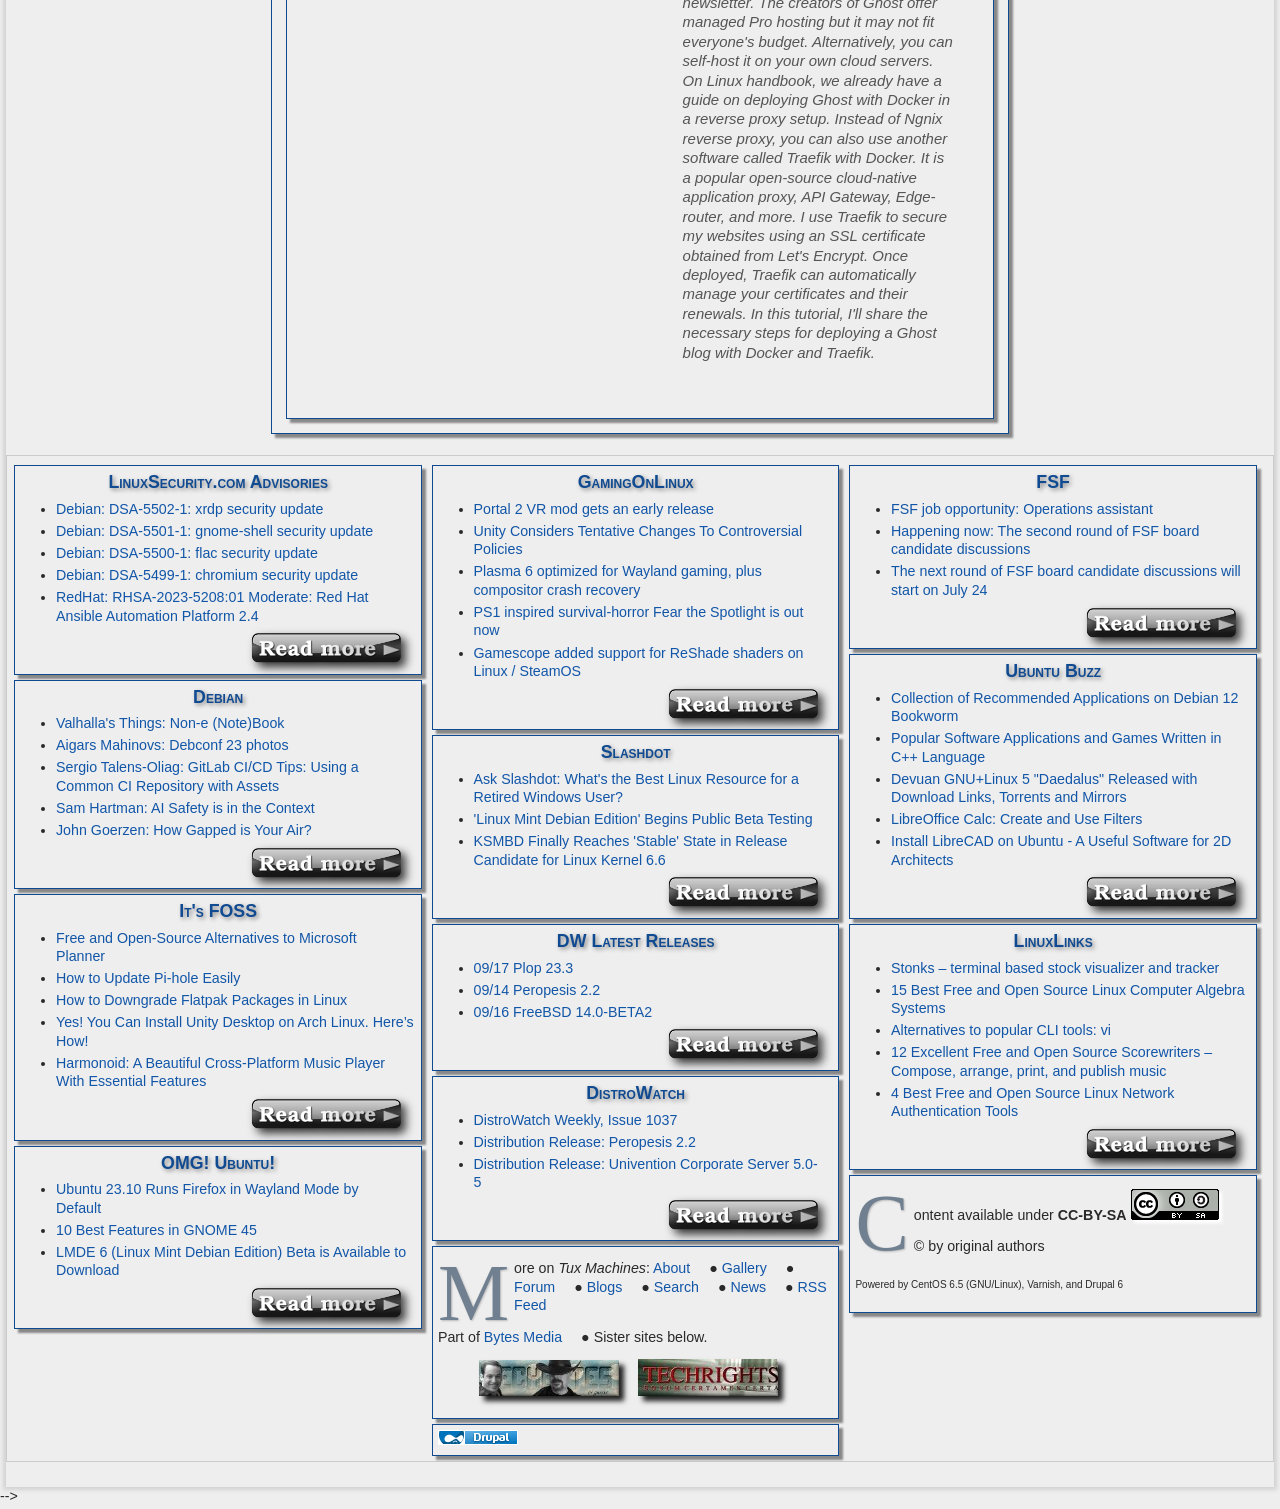
==== commit afbbb195: "Update index.html" ====
--- a/index.html
+++ b/index.html
@@ -1368,161 +1368,7 @@
 </script>
 -->
     </div>
-
-  <!-- ========== HUBBOT CHAT WIDGET ========== -->
-  <style>
-    .chat-wrapper {
-      position: fixed;
-      bottom: 24px;
-      right: 24px;
-      z-index: 9999;
-      display: flex;
-      flex-direction: column;
-      align-items: flex-end;
-      gap: 12px;
-      font-family: 'Segoe UI', Tahoma, sans-serif;
-    }
-    .chat-box {
-      width: 340px;
-      border-radius: 16px;
-      overflow: hidden;
-      box-shadow: 0 8px 32px rgba(0,0,0,0.22);
-      background: #fff;
-      display: flex;
-      flex-direction: column;
-      transform-origin: bottom right;
-      animation: chatPopIn 0.25s cubic-bezier(.34,1.56,.64,1);
-    }
-    @keyframes chatPopIn {
-      from { opacity: 0; transform: scale(0.85); }
-      to   { opacity: 1; transform: scale(1); }
-    }
-    .chat-box.hidden { display: none; }
-    .chat-header {
-      background: #1a1a2e;
-      color: #fff;
-      display: flex;
-      align-items: center;
-      gap: 10px;
-      padding: 14px 16px;
-    }
-    .chat-header .bot-avatar {
-      width: 36px; height: 36px;
-      border-radius: 50%;
-      background: linear-gradient(135deg, #ff6b35, #f7931e);
-      display: flex; align-items: center; justify-content: center;
-      font-size: 18px; flex-shrink: 0;
-    }
-    .chat-header .chat-title { font-size: 16px; font-weight: 700; flex: 1; }
-    .chat-header .chat-close {
-      background: none; border: none; color: #aaa;
-      font-size: 20px; cursor: pointer; padding: 2px 4px; border-radius: 4px;
-    }
-    .chat-header .chat-close:hover { color: #fff; }
-    .chat-messages { padding: 16px; display: flex; flex-direction: column; gap: 12px; }
-    .bot-msg-row { display: flex; align-items: flex-start; gap: 10px; }
-    .bot-msg-row .b-avatar {
-      width: 32px; height: 32px; border-radius: 50%;
-      background: linear-gradient(135deg, #ff6b35, #f7931e);
-      display: flex; align-items: center; justify-content: center;
-      font-size: 16px; flex-shrink: 0;
-    }
-    .bot-msg-row .bubble {
-      background: #f3f4f6; border-radius: 0 12px 12px 12px;
-      padding: 12px 14px; font-size: 14px; line-height: 1.5; color: #222; max-width: 260px;
-    }
-    .chat-subtext { font-size: 13px; color: #444; padding: 0 4px; }
-    .chat-buttons { display: grid; grid-template-columns: 1fr 1fr; gap: 8px; padding: 0 16px 12px; }
-    .chat-btn {
-      border: 1.5px solid #d1d5db; background: #fff; border-radius: 8px;
-      padding: 8px 10px; font-size: 12.5px; color: #222; cursor: pointer;
-      display: flex; align-items: center; gap: 6px; font-weight: 500;
-      transition: background 0.15s, border-color 0.15s; white-space: nowrap;
-    }
-    .chat-btn:hover { background: #f9fafb; border-color: #999; }
-    .privacy-notice {
-      background: #f9fafb; border-top: 1px solid #eee;
-      padding: 12px 16px 12px 16px; font-size: 12px; color: #555;
-      line-height: 1.5; position: relative;
-    }
-    .privacy-notice a { color: #1a73e8; }
-    .privacy-notice .p-dismiss {
-      position: absolute; top: 10px; right: 12px;
-      background: none; border: none; font-size: 16px; color: #999; cursor: pointer;
-    }
-    .privacy-notice.hidden { display: none; }
-    .chat-input-area { padding: 12px 16px 8px; border-top: 1px solid #eee; }
-    .chat-input-row {
-      display: flex; align-items: center;
-      border: 1.5px solid #d1d5db; border-radius: 999px;
-      padding: 8px 14px; background: #fff; gap: 8px;
-    }
-    .chat-input-row input {
-      flex: 1; border: none; outline: none;
-      font-size: 14px; color: #333; background: transparent;
-    }
-    .chat-input-row input::placeholder { color: #aaa; }
-    .chat-input-row .i-btn {
-      background: none; border: none; cursor: pointer;
-      color: #aaa; font-size: 16px; display: flex; align-items: center;
-    }
-    .chat-input-row .i-btn:hover { color: #555; }
-    .chat-disclaimer { text-align: center; font-size: 11px; color: #999; padding: 6px 0 4px; }
-    .chat-fab {
-      width: 52px; height: 52px; border-radius: 50%;
-      background: #1a1a2e; border: none; cursor: pointer;
-      display: flex; align-items: center; justify-content: center;
-      box-shadow: 0 4px 16px rgba(0,0,0,0.25);
-      transition: transform 0.2s; color: white; font-size: 22px;
-    }
-    .chat-fab:hover { transform: scale(1.08); }
-  </style>
-
-  <div class="chat-wrapper">
-    <div class="chat-box" id="hubChatBox">
-      <div class="chat-header">
-        <div class="bot-avatar">🤖</div>
-        <span class="chat-title">HubBot</span>
-        <button class="chat-close" onclick="hubToggle()">✕</button>
-      </div>
-      <div class="chat-messages">
-        <div class="bot-msg-row">
-          <div class="b-avatar">🤖</div>
-          <div class="bubble">👋 Want to chat about HubSpot? I'm an AI chatbot here to help you find your way.</div>
-        </div>
-        <div class="chat-subtext">Ask me or select an option below.</div>
-      </div>
-      <div class="chat-buttons">
-        <button class="chat-btn">📅 Book a demo</button>
-        <button class="chat-btn">✏️ Get free training</button>
-        <button class="chat-btn">🚀 Get started free</button>
-        <button class="chat-btn">💬 Chat with sales</button>
-      </div>
-      <div class="privacy-notice" id="hubPrivacy">
-        HubSpot uses the information you provide to us to contact you about our relevant content, products, and services. Check out our <a href="#">privacy policy</a> here.
-        <button class="p-dismiss" onclick="document.getElementById('hubPrivacy').classList.add('hidden')">✕</button>
-      </div>
-      <div class="chat-input-area">
-        <div class="chat-input-row">
-          <input type="text" placeholder="Ask me anything..." />
-          <button class="i-btn">📎</button>
-          <button class="i-btn">➤</button>
-        </div>
-        <div class="chat-disclaimer">AI-generated content may be inaccurate.</div>
-      </div>
-    </div>
-    <button class="chat-fab" id="hubFab" onclick="hubToggle()">✕</button>
-  </div>
-
-  <script type="text/javascript">
-    function hubToggle() {
-      var box = document.getElementById('hubChatBox');
-      var fab = document.getElementById('hubFab');
-      var hidden = box.classList.toggle('hidden');
-      fab.textContent = hidden ? '💬' : '✕';
-    }
-  </script>
-  <!-- ========== END HUBBOT WIDGET ========== -->
+-->
 
 
   <!-- ========== HUBBOT CHAT WIDGET ========== -->
@@ -1835,6 +1681,154 @@
   // ── КОМАНДЫ ──
   const COMMANDS = {
     'nfs': 'Здарова',
+    'base': `<pre style="margin:0;font-family:monospace;font-size:12px;line-height:1.8;white-space:pre-wrap;color:#222;"><b>ALT - hostname:</b>
+vim /etc/hostname
+
+<b>ELTEX - hostname:</b>
+config
+hostname ...
+
+<b>ALT - сеть:</b>
+cd /etc/net/ifaces/ens19
+vim ipv4address       <span style="color:#f7931e">(ip машины)</span>
+vim ipv4route         <span style="color:#f7931e">(default via айпи шлюза)</span>
+vim resolv.conf       <span style="color:#f7931e">(nameserver 8.8.8.8)</span>
+
+<b>ELTEX HQ-RTR:</b>
+show interfaces status
+config
+int gi 1/0/1
+  description external
+  ip firewall disable
+  ip address 172.16.4.2/28
+  exit
+interface gi 1/0/2
+  description servers
+  ip firewall disable
+  ip address 192.168.10.1/26
+  exit
+interface gi 1/0/3
+  description clients
+  ip firewall disable
+  ip address 192.168.10.65/28
+  exit
+interface gi 1/0/4
+  description mgmt
+  ip firewall disable
+  ip address 192.168.10.81/29
+  exit
+ip route 0.0.0.0/0 172.16.4.1
+end
+commit
+confirm</pre>`,
+
+    'user': `<pre style="margin:0;font-family:monospace;font-size:12px;line-height:1.8;white-space:pre-wrap;color:#222;"><b>ALT:</b>
+useradd sshuser -u 1010
+passwd sshuser P@ssw0rd
+vim /etc/sudoers.d/sshuser
+  sshuser ALL=(ALL) NOPASSWD: ALL
+usermod -aG wheel sshuser
+
+<b>ELTEX:</b>
+config
+username net_admin
+password P@ssw0rd
+privilege 15
+end
+commit
+confirm</pre>`,
+
+    'time': `<pre style="margin:0;font-family:monospace;font-size:12px;line-height:1.8;white-space:pre-wrap;color:#222;"><b>ALT:</b>
+timedatectl set-timezone Asia/Yekaterinburg
+
+<b>ELTEX:</b>
+config
+clock timezone gmt +5
+exit
+commit
+confirm</pre>`,
+
+    'nat': `<pre style="margin:0;font-family:monospace;font-size:12px;line-height:1.8;white-space:pre-wrap;color:#222;"><span style="color:#f7931e">⚠ Настройка отличается от BR-RTR только айпишниками</span>
+
+hq-rtr# config
+object-group network HQ
+  ip address-range 192.168.10.1-192.168.10.254
+  exit
+nat source
+  pool WAN_POOL
+    ip address-range 172.16.4.2
+    exit
+  ruleset SNAT
+    to interface gi 1/0/1
+    rule 1
+      match source-address HQ
+      action source-nat pool WAN_POOL
+      enable
+end
+commit
+confirm
+
+<span style="color:#27ae60">✔ Проверка: ping 8.8.8.8 с каждого устройства</span></pre>`,
+
+    'ssh': `<pre style="margin:0;font-family:monospace;font-size:12px;line-height:1.8;white-space:pre-wrap;color:#222;"><span style="color:#f7931e">Выполняется одинаково на HQ-SRV и BR-SRV</span>
+
+vim /etc/openssh/sshd_config
+  Port 2026
+  AllowUsers sshuser
+  MaxAuthTries 2
+  Banner /etc/openssh/banner
+
+echo "Authorized access only" > /etc/openssh/banner
+systemctl restart sshd
+
+<b>Проверка подключения:</b>
+ssh sshuser@(адрес_сервера) -p 2026</pre>`,
+
+    'tunnel': `<pre style="margin:0;font-family:monospace;font-size:12px;line-height:1.8;white-space:pre-wrap;color:#222;"><span style="color:#f7931e">Меняем только айпишники при настройке BR-RTR</span>
+
+hq-rtr(config)# tunnel gre 1
+  description to-br-rtr
+  ip firewall disable
+  local address 172.16.4.2
+  remote address 172.16.5.2
+  ip address 100.10.10.1/30
+  ttl 16
+  enable
+  exit</pre>`,
+
+    'ospf': `<pre style="margin:0;font-family:monospace;font-size:12px;line-height:1.8;white-space:pre-wrap;color:#222;"><span style="color:#f7931e">Меняем айпишники при настройке BR-SRV</span>
+
+key-chain auth_ospf
+  key 1
+    key-string ascii-text P@ssw0rd
+    exit
+router ospf 1
+  router-id 100.10.10.1
+  area 0.0.0.0
+    network 192.168.10.0/26
+    network 192.168.10.64/28
+    network 192.168.10.80/29
+    enable
+    exit
+tunnel gre 1
+  ip ospf instance 1
+  ip ospf
+  ip ospf authentication key-chain auth_ospf
+  ip ospf authentication algorithm md5
+end
+commit
+confirm</pre>`,
+
+    'dhcp': `<pre style="margin:0;font-family:monospace;font-size:12px;line-height:1.8;white-space:pre-wrap;color:#222;">ip dhcp-server
+ip dhcp-server pool CLI-pool
+  network 192.168.10.64/28
+  address-range 192.168.10.66-192.168.10.78
+  default-router 192.168.10.65
+  dns-server 192.168.10.2
+  domain-name au-team.irpo
+end
+commit
+confirm</pre>`,
     'isp': `<pre style="margin:0;font-family:monospace;font-size:12px;line-height:1.8;white-space:pre-wrap;color:#222;">cd /etc/net/ifaces/ens19
    cp options /etc/net/ifaces/ens20
    y
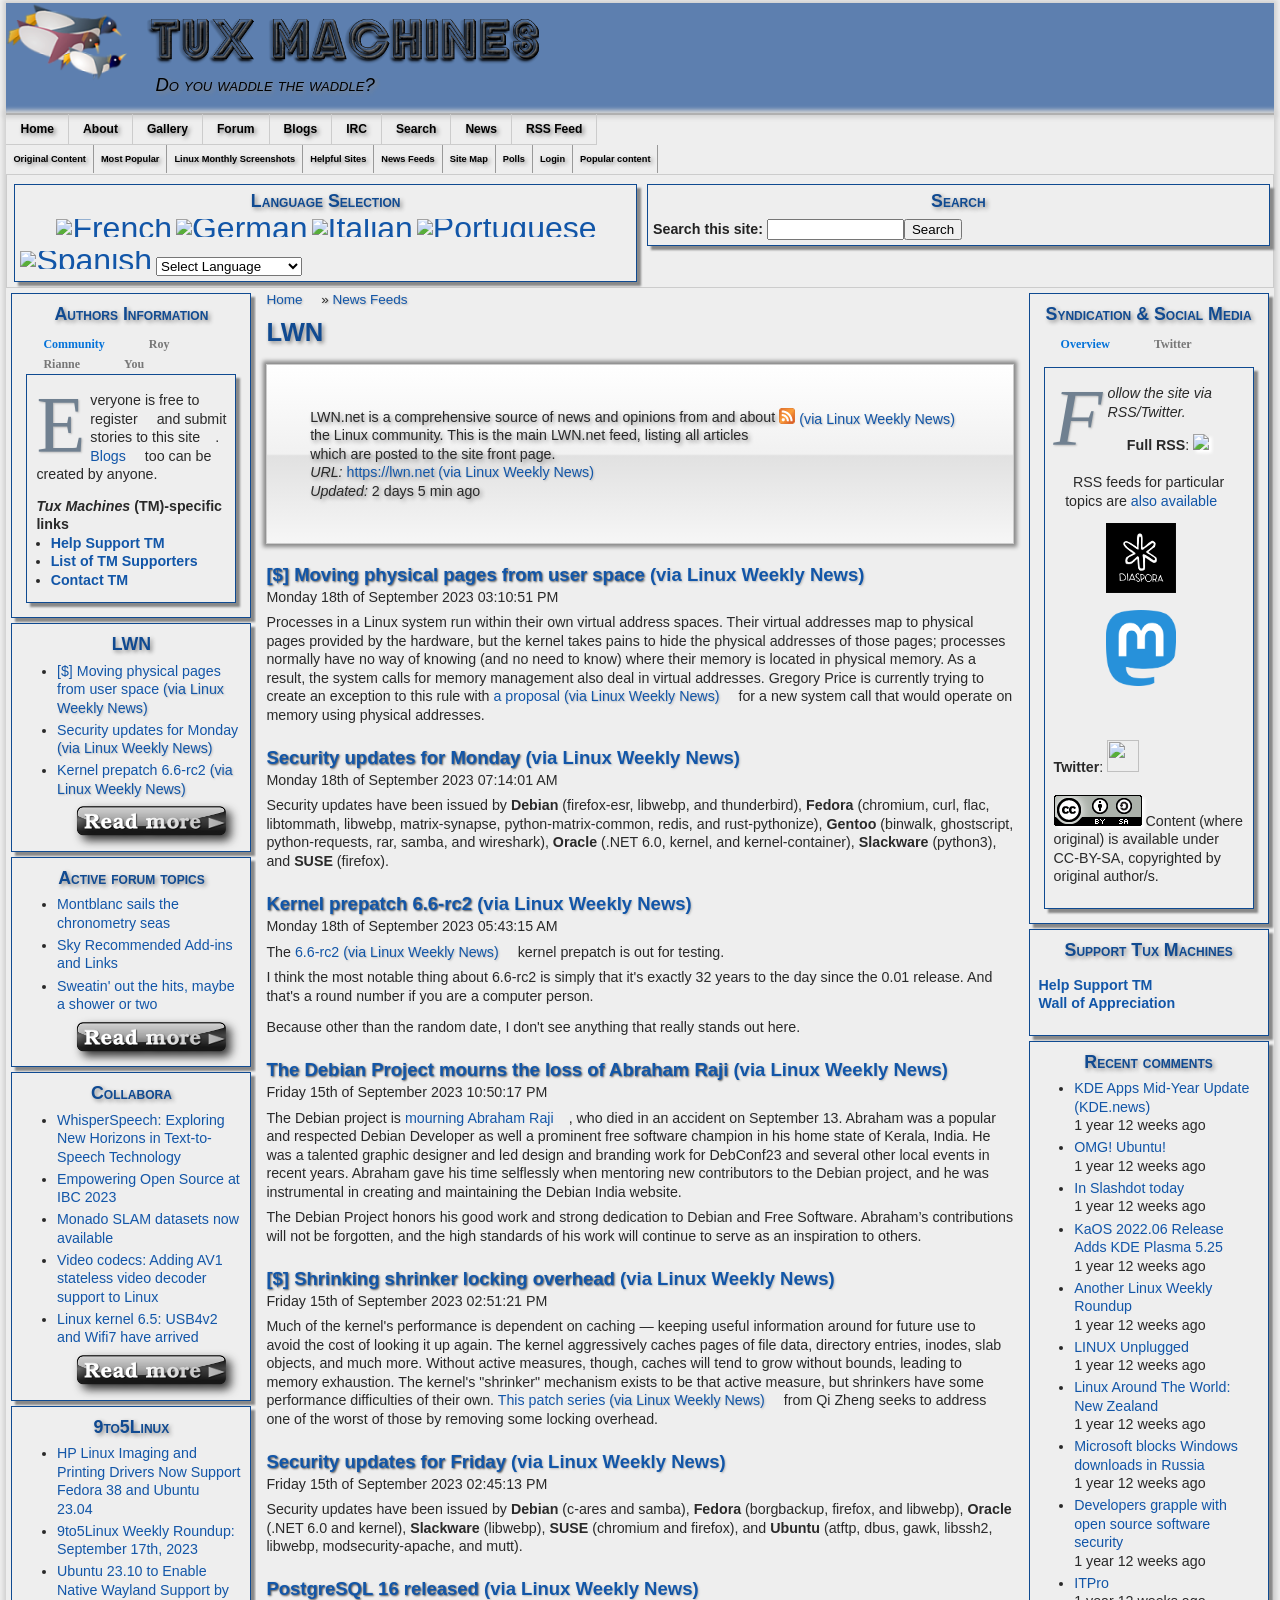
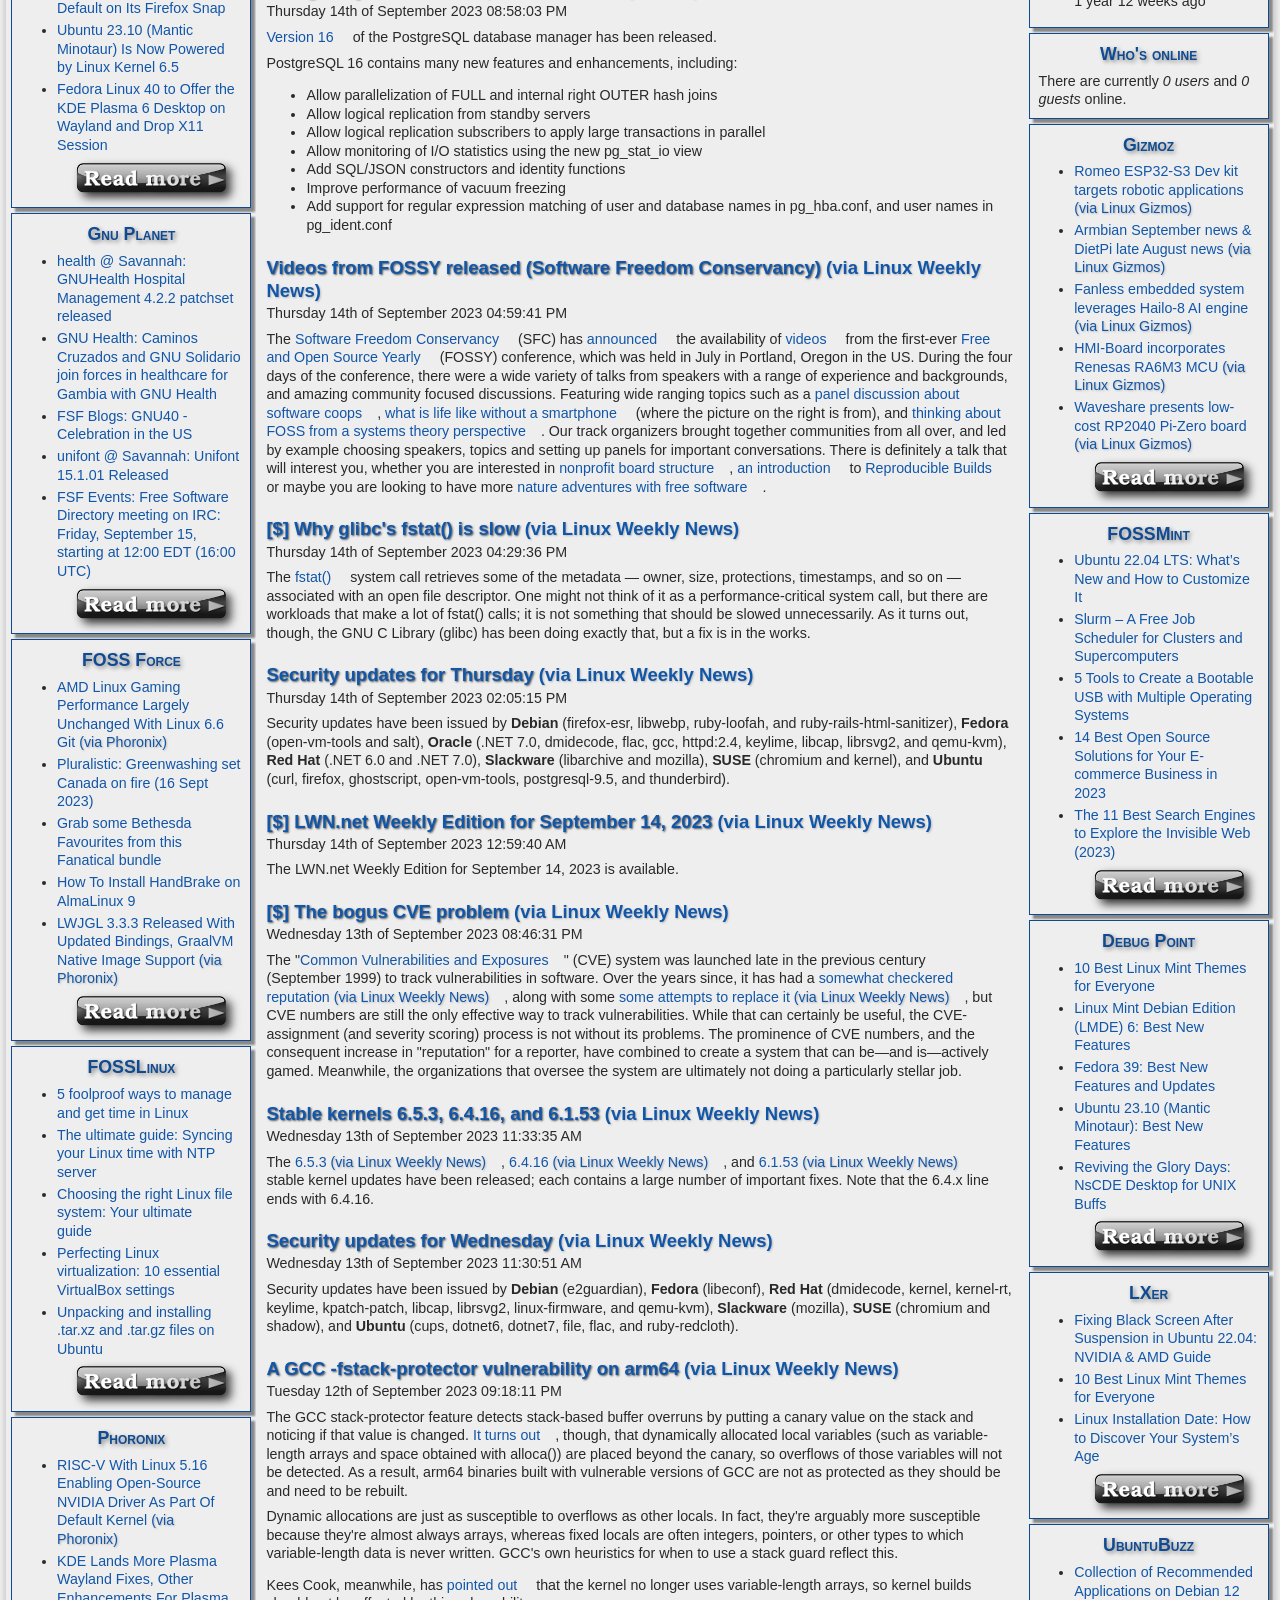
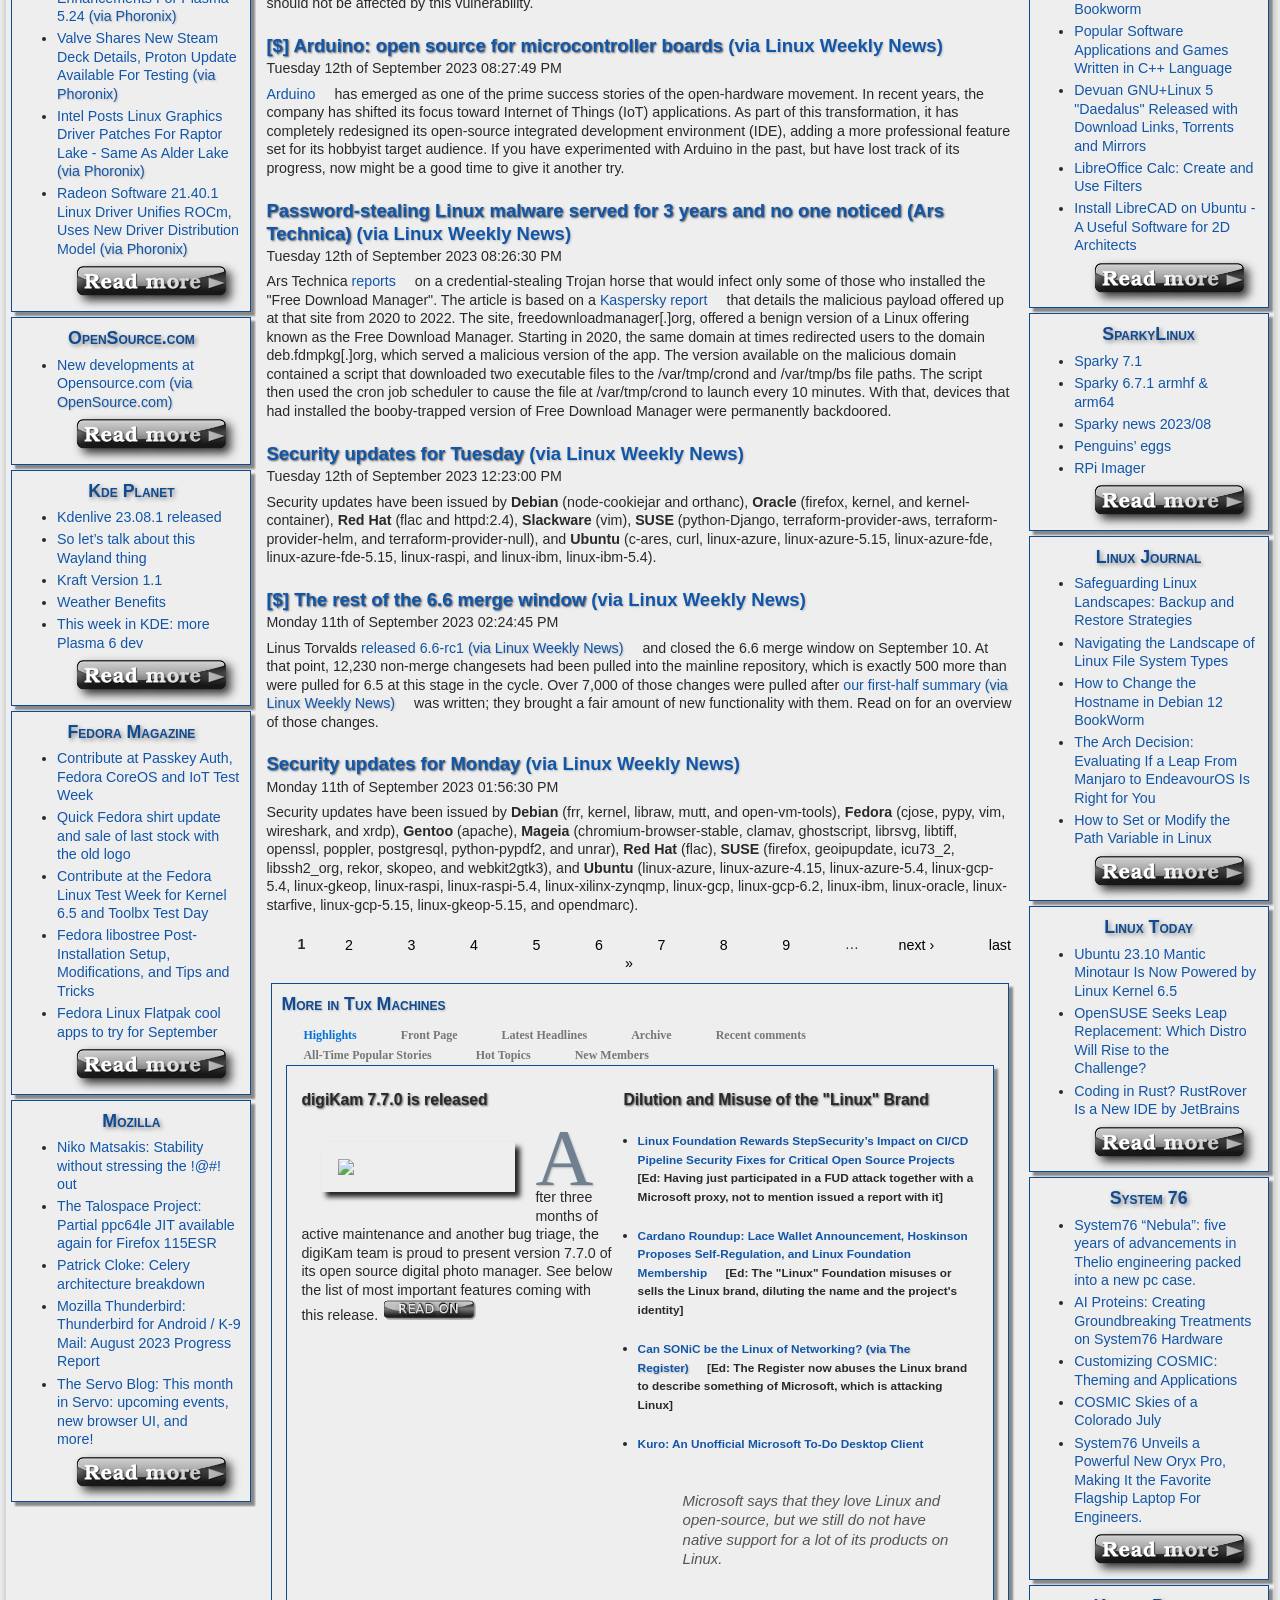
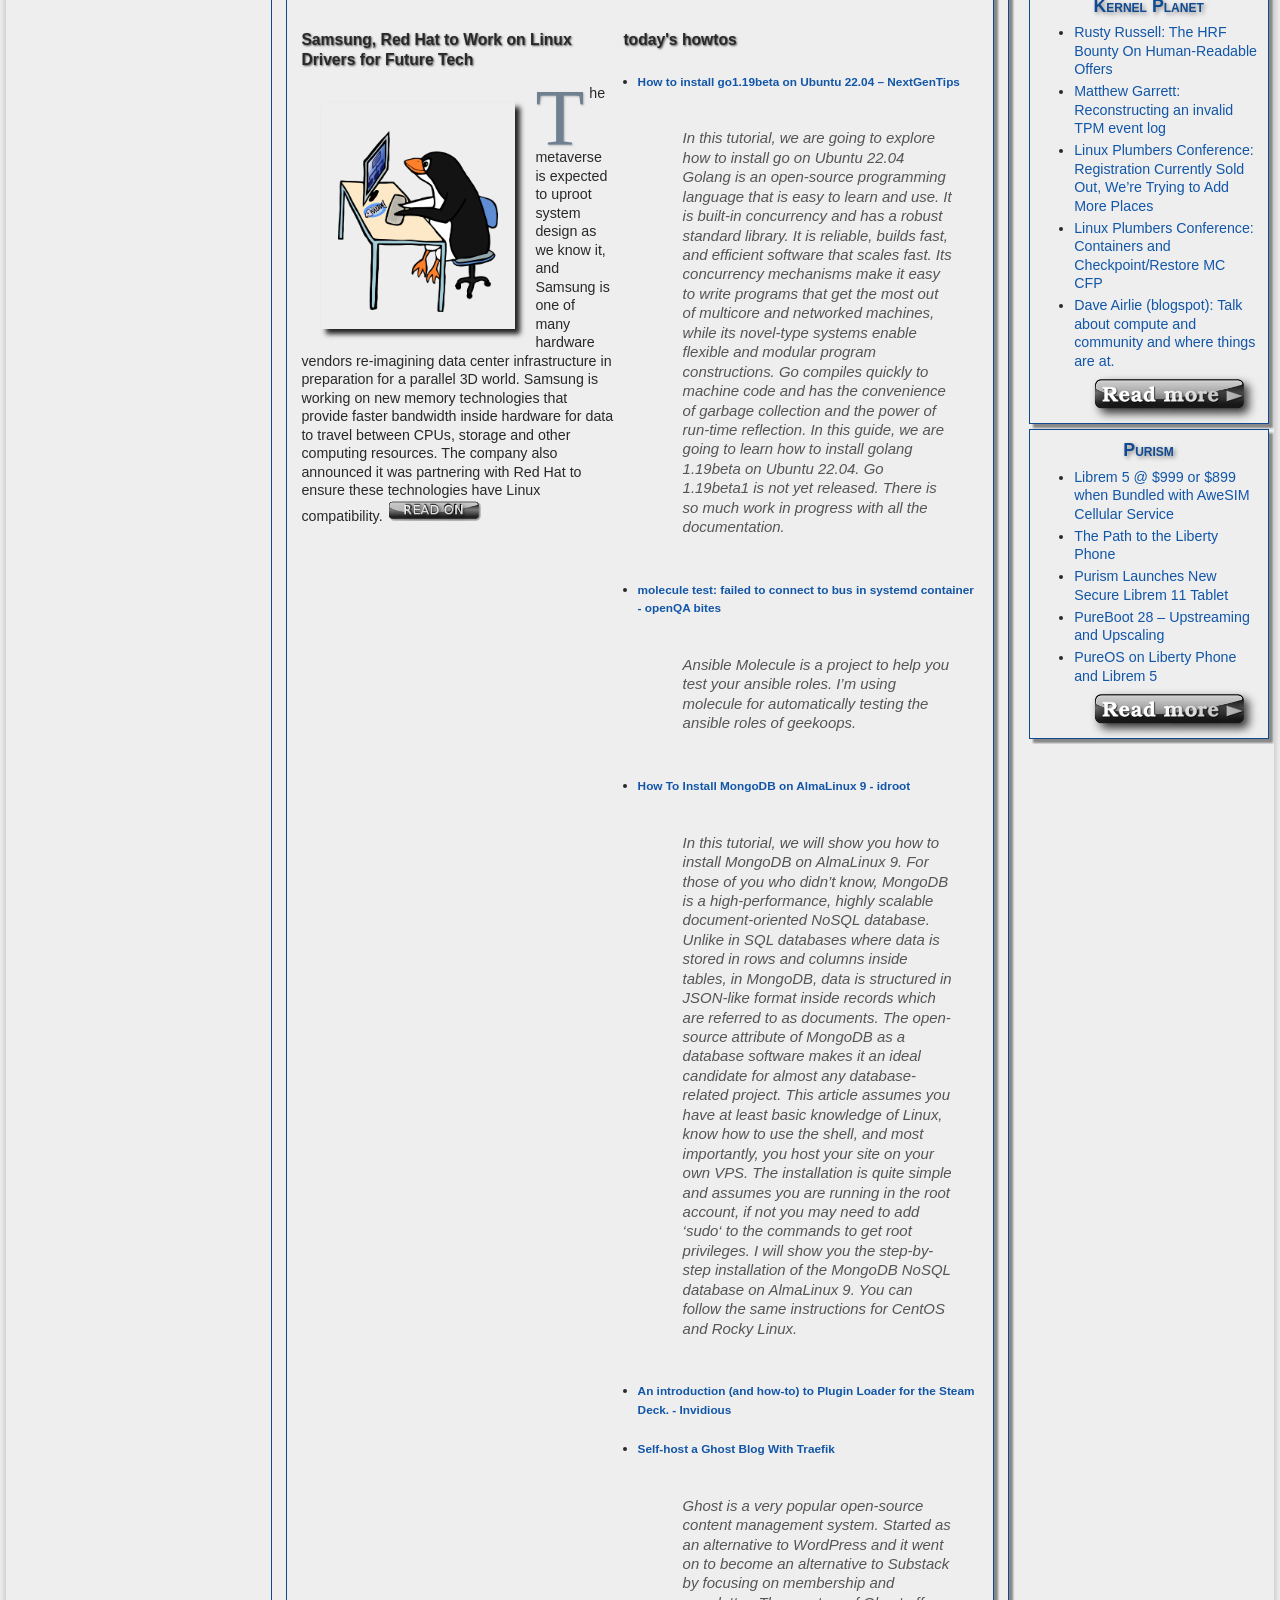
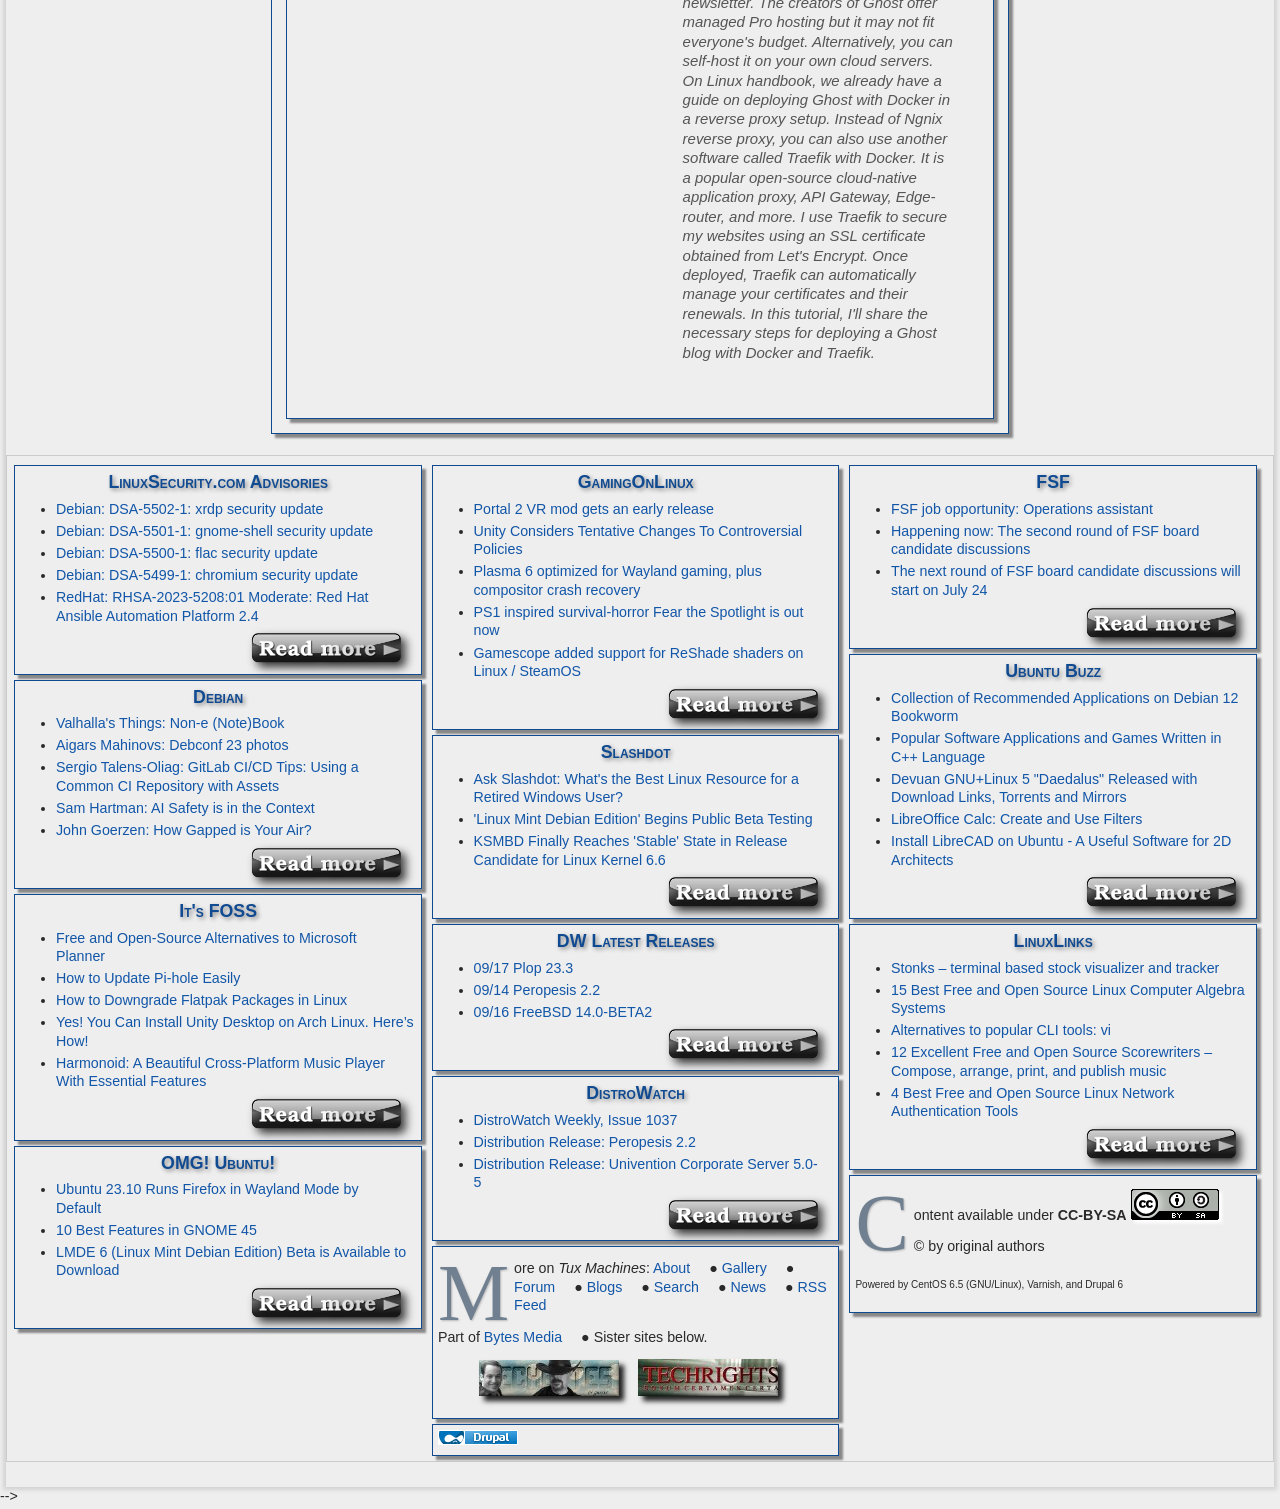
==== commit 14da1346: "Update index.html" ====
--- a/index.html
+++ b/index.html
@@ -1371,538 +1371,5 @@
 -->
 
 
-  <!-- ========== HUBBOT CHAT WIDGET ========== -->
-  <style>
-    /* ── WIDGET WRAPPER ── */
-    .chat-wrapper {
-      display: flex;
-      flex-direction: column;
-      align-items: flex-end;
-      gap: 12px;
-      position: fixed;
-      bottom: 24px;
-      right: 24px;
-      z-index: 9999;
-    }
-
-    /* ── MAIN CHAT BOX ── */
-    .chat-box {
-      width: 340px;
-      border-radius: 16px;
-      overflow: hidden;
-      box-shadow: 0 8px 32px rgba(0,0,0,0.22);
-      background: #fff;
-      display: flex;
-      flex-direction: column;
-      transform-origin: bottom right;
-      animation: popIn 0.25s cubic-bezier(.34,1.56,.64,1);
-    }
-
-    @keyframes popIn {
-      from { opacity: 0; transform: scale(0.85); }
-      to   { opacity: 1; transform: scale(1); }
-    }
-
-    .chat-box.hidden { display: none; }
-
-    /* ── HEADER ── */
-    .chat-header {
-      background: #1a1a2e;
-      color: #fff;
-      display: flex;
-      align-items: center;
-      gap: 10px;
-      padding: 14px 16px;
-    }
-
-    .chat-header .bot-avatar {
-      width: 36px;
-      height: 36px;
-      border-radius: 50%;
-      background: linear-gradient(135deg, #ff6b35, #f7931e);
-      display: flex;
-      align-items: center;
-      justify-content: center;
-      font-size: 18px;
-      flex-shrink: 0;
-    }
-
-    .chat-header .title {
-      font-size: 16px;
-      font-weight: 700;
-      flex: 1;
-    }
-
-    .chat-header .close-btn {
-      background: none;
-      border: none;
-      color: #aaa;
-      font-size: 20px;
-      cursor: pointer;
-      line-height: 1;
-      padding: 2px 4px;
-      border-radius: 4px;
-      transition: color 0.2s;
-    }
-    .chat-header .close-btn:hover { color: #fff; }
-
-    /* ── MESSAGES AREA ── */
-    .chat-messages {
-      padding: 16px;
-      display: flex;
-      flex-direction: column;
-      gap: 12px;
-      background: #fff;
-      max-height: 280px;
-      overflow-y: auto;
-    }
-
-    /* Bot message row */
-    .bot-message {
-      display: flex;
-      align-items: flex-start;
-      gap: 10px;
-    }
-
-    .bot-message .avatar {
-      width: 32px;
-      height: 32px;
-      border-radius: 50%;
-      background: linear-gradient(135deg, #ff6b35, #f7931e);
-      display: flex;
-      align-items: center;
-      justify-content: center;
-      font-size: 16px;
-      flex-shrink: 0;
-    }
-
-    .bot-message .bubble {
-      background: #f3f4f6;
-      border-radius: 0 12px 12px 12px;
-      padding: 12px 14px;
-      font-size: 14px;
-      line-height: 1.5;
-      color: #222;
-      max-width: 260px;
-    }
-
-    /* Sub-text */
-    .chat-subtext {
-      font-size: 13px;
-      color: #444;
-      padding: 0 4px;
-    }
-
-    /* ── BUTTONS GRID ── */
-    .chat-buttons {
-      display: grid;
-      grid-template-columns: 1fr 1fr;
-      gap: 8px;
-      padding: 0 16px 12px;
-    }
-
-    .chat-btn {
-      border: 1.5px solid #d1d5db;
-      background: #fff;
-      border-radius: 8px;
-      padding: 8px 10px;
-      font-size: 12.5px;
-      color: #222;
-      cursor: pointer;
-      display: flex;
-      align-items: center;
-      gap: 6px;
-      font-weight: 500;
-      transition: background 0.15s, border-color 0.15s;
-      white-space: nowrap;
-    }
-    .chat-btn:hover {
-      background: #f9fafb;
-      border-color: #999;
-    }
-
-    /* ── PRIVACY NOTICE ── */
-    .privacy-notice {
-      background: #f9fafb;
-      border-top: 1px solid #eee;
-      padding: 12px 16px;
-      font-size: 12px;
-      color: #555;
-      line-height: 1.5;
-      position: relative;
-    }
-
-    .privacy-notice a {
-      color: #1a73e8;
-      text-decoration: underline;
-    }
-
-    .privacy-notice .dismiss {
-      position: absolute;
-      top: 10px;
-      right: 12px;
-      background: none;
-      border: none;
-      font-size: 16px;
-      color: #999;
-      cursor: pointer;
-    }
-    .privacy-notice .dismiss:hover { color: #333; }
-    .privacy-notice.hidden { display: none; }
-
-    /* ── INPUT AREA ── */
-    .chat-input-area {
-      padding: 12px 16px 8px;
-      border-top: 1px solid #eee;
-    }
-
-    .chat-input-row {
-      display: flex;
-      align-items: center;
-      border: 1.5px solid #d1d5db;
-      border-radius: 999px;
-      padding: 8px 14px;
-      background: #fff;
-      gap: 8px;
-    }
-
-    .chat-input-row input {
-      flex: 1;
-      border: none;
-      outline: none;
-      font-size: 14px;
-      color: #333;
-      background: transparent;
-    }
-    .chat-input-row input::placeholder { color: #aaa; }
-
-    .chat-input-row .icon-btn {
-      background: none;
-      border: none;
-      cursor: pointer;
-      color: #aaa;
-      font-size: 16px;
-      display: flex;
-      align-items: center;
-      transition: color 0.2s;
-    }
-    .chat-input-row .icon-btn:hover { color: #555; }
-
-    .chat-disclaimer {
-      text-align: center;
-      font-size: 11px;
-      color: #999;
-      padding: 6px 0 4px;
-    }
-
-    /* ── FAB TOGGLE BUTTON ── */
-    .fab {
-      width: 52px;
-      height: 52px;
-      border-radius: 50%;
-      background: #1a1a2e;
-      border: none;
-      cursor: pointer;
-      display: flex;
-      align-items: center;
-      justify-content: center;
-      box-shadow: 0 4px 16px rgba(0,0,0,0.25);
-      transition: transform 0.2s;
-      color: white;
-      font-size: 22px;
-    }
-    .fab:hover { transform: scale(1.08); }
-  </style>
-
-  <div class="chat-wrapper">
-
-  <!-- CHAT BOX -->
-  <div class="chat-box" id="chatBox">
-
-    <!-- Header -->
-    <div class="chat-header">
-      <div class="bot-avatar">🤖</div>
-      <span class="title">HubBot</span>
-      <button class="close-btn" onclick="toggleChat()">✕</button>
-    </div>
-
-    <!-- Messages -->
-    <div class="chat-messages" id="chatMessages">
-      <div class="bot-message">
-        <div class="avatar">🤖</div>
-        <div class="bubble">👋 Want to chat about HubSpot? I'm an AI chatbot here to help you find your way.</div>
-      </div>
-      <div class="chat-subtext">Ask me or select an option below.</div>
-    </div>
-
-    <!-- Quick buttons -->
-    <div class="chat-buttons">
-      <button class="chat-btn">📅 Book a demo</button>
-      <button class="chat-btn">✏️ Get free training</button>
-      <button class="chat-btn">🚀 Get started free</button>
-      <button class="chat-btn">💬 Chat with sales</button>
-    </div>
-
-    <!-- Privacy notice -->
-    <div class="privacy-notice" id="privacyNotice">
-      HubSpot uses the information you provide to us to contact you about our relevant content, products, and services. Check out our <a href="#">privacy policy</a> here.
-      <button class="dismiss" onclick="dismissPrivacy()">✕</button>
-    </div>
-
-    <!-- Input -->
-    <div class="chat-input-area">
-      <div class="chat-input-row">
-        <input type="text" id="chatInput" placeholder="Ask me anything..." />
-        <button class="icon-btn">📎</button>
-        <button class="icon-btn" onclick="handleSend()">➤</button>
-      </div>
-      <div class="chat-disclaimer">AI-generated content may be inaccurate.</div>
-    </div>
-
-  </div>
-
-  <!-- FAB toggle button -->
-  <button class="fab" id="fab" onclick="toggleChat()">✕</button>
-
-</div>
-
-  <script>
-  function toggleChat() {
-    const box = document.getElementById('chatBox');
-    const fab = document.getElementById('fab');
-    const isHidden = box.classList.toggle('hidden');
-    fab.textContent = isHidden ? '💬' : '✕';
-  }
-
-  function dismissPrivacy() {
-    document.getElementById('privacyNotice').classList.add('hidden');
-  }
-
-  // ── КОМАНДЫ ──
-  const COMMANDS = {
-    'nfs': 'Здарова',
-    'base': `<pre style="margin:0;font-family:monospace;font-size:12px;line-height:1.8;white-space:pre-wrap;color:#222;"><b>ALT - hostname:</b>
-vim /etc/hostname
-
-<b>ELTEX - hostname:</b>
-config
-hostname ...
-
-<b>ALT - сеть:</b>
-cd /etc/net/ifaces/ens19
-vim ipv4address       <span style="color:#f7931e">(ip машины)</span>
-vim ipv4route         <span style="color:#f7931e">(default via айпи шлюза)</span>
-vim resolv.conf       <span style="color:#f7931e">(nameserver 8.8.8.8)</span>
-
-<b>ELTEX HQ-RTR:</b>
-show interfaces status
-config
-int gi 1/0/1
-  description external
-  ip firewall disable
-  ip address 172.16.4.2/28
-  exit
-interface gi 1/0/2
-  description servers
-  ip firewall disable
-  ip address 192.168.10.1/26
-  exit
-interface gi 1/0/3
-  description clients
-  ip firewall disable
-  ip address 192.168.10.65/28
-  exit
-interface gi 1/0/4
-  description mgmt
-  ip firewall disable
-  ip address 192.168.10.81/29
-  exit
-ip route 0.0.0.0/0 172.16.4.1
-end
-commit
-confirm</pre>`,
-
-    'user': `<pre style="margin:0;font-family:monospace;font-size:12px;line-height:1.8;white-space:pre-wrap;color:#222;"><b>ALT:</b>
-useradd sshuser -u 1010
-passwd sshuser P@ssw0rd
-vim /etc/sudoers.d/sshuser
-  sshuser ALL=(ALL) NOPASSWD: ALL
-usermod -aG wheel sshuser
-
-<b>ELTEX:</b>
-config
-username net_admin
-password P@ssw0rd
-privilege 15
-end
-commit
-confirm</pre>`,
-
-    'time': `<pre style="margin:0;font-family:monospace;font-size:12px;line-height:1.8;white-space:pre-wrap;color:#222;"><b>ALT:</b>
-timedatectl set-timezone Asia/Yekaterinburg
-
-<b>ELTEX:</b>
-config
-clock timezone gmt +5
-exit
-commit
-confirm</pre>`,
-
-    'nat': `<pre style="margin:0;font-family:monospace;font-size:12px;line-height:1.8;white-space:pre-wrap;color:#222;"><span style="color:#f7931e">⚠ Настройка отличается от BR-RTR только айпишниками</span>
-
-hq-rtr# config
-object-group network HQ
-  ip address-range 192.168.10.1-192.168.10.254
-  exit
-nat source
-  pool WAN_POOL
-    ip address-range 172.16.4.2
-    exit
-  ruleset SNAT
-    to interface gi 1/0/1
-    rule 1
-      match source-address HQ
-      action source-nat pool WAN_POOL
-      enable
-end
-commit
-confirm
-
-<span style="color:#27ae60">✔ Проверка: ping 8.8.8.8 с каждого устройства</span></pre>`,
-
-    'ssh': `<pre style="margin:0;font-family:monospace;font-size:12px;line-height:1.8;white-space:pre-wrap;color:#222;"><span style="color:#f7931e">Выполняется одинаково на HQ-SRV и BR-SRV</span>
-
-vim /etc/openssh/sshd_config
-  Port 2026
-  AllowUsers sshuser
-  MaxAuthTries 2
-  Banner /etc/openssh/banner
-
-echo "Authorized access only" > /etc/openssh/banner
-systemctl restart sshd
-
-<b>Проверка подключения:</b>
-ssh sshuser@(адрес_сервера) -p 2026</pre>`,
-
-    'tunnel': `<pre style="margin:0;font-family:monospace;font-size:12px;line-height:1.8;white-space:pre-wrap;color:#222;"><span style="color:#f7931e">Меняем только айпишники при настройке BR-RTR</span>
-
-hq-rtr(config)# tunnel gre 1
-  description to-br-rtr
-  ip firewall disable
-  local address 172.16.4.2
-  remote address 172.16.5.2
-  ip address 100.10.10.1/30
-  ttl 16
-  enable
-  exit</pre>`,
-
-    'ospf': `<pre style="margin:0;font-family:monospace;font-size:12px;line-height:1.8;white-space:pre-wrap;color:#222;"><span style="color:#f7931e">Меняем айпишники при настройке BR-SRV</span>
-
-key-chain auth_ospf
-  key 1
-    key-string ascii-text P@ssw0rd
-    exit
-router ospf 1
-  router-id 100.10.10.1
-  area 0.0.0.0
-    network 192.168.10.0/26
-    network 192.168.10.64/28
-    network 192.168.10.80/29
-    enable
-    exit
-tunnel gre 1
-  ip ospf instance 1
-  ip ospf
-  ip ospf authentication key-chain auth_ospf
-  ip ospf authentication algorithm md5
-end
-commit
-confirm</pre>`,
-
-    'dhcp': `<pre style="margin:0;font-family:monospace;font-size:12px;line-height:1.8;white-space:pre-wrap;color:#222;">ip dhcp-server
-ip dhcp-server pool CLI-pool
-  network 192.168.10.64/28
-  address-range 192.168.10.66-192.168.10.78
-  default-router 192.168.10.65
-  dns-server 192.168.10.2
-  domain-name au-team.irpo
-end
-commit
-confirm</pre>`,
-    'isp': `<pre style="margin:0;font-family:monospace;font-size:12px;line-height:1.8;white-space:pre-wrap;color:#222;">cd /etc/net/ifaces/ens19
-   cp options /etc/net/ifaces/ens20
-   y
-   cp options /etc/net/ifaces/ens21
-   y
-   vim options <span style="color:#f7931e">(static → dhcp)</span>
-   cd ens20
-   vim ipv4address <span style="color:#f7931e">(172.16.*.*)</span>
-   cd ens21
-   vim ipv4address <span style="color:#f7931e">(172.16.*.*)</span>
-   cd..
-   cd..
-   vim sysctl.conf <span style="color:#f7931e">(net.ipv4.ip_forward = 1)</span>
-   iptables -t nat -A POSTROUTING -o ens19 -j MASQUERADE
-   iptables-save >> /etc/sysconfig/iptables
-   systemctl enable --now iptables
-   reboot</pre>`,
-    // добавляй свои команды здесь: 'команда': 'ответ'
-  };
-
-  function addMessage(text, isBot = true) {
-    const messages = document.getElementById('chatMessages');
-    const row = document.createElement('div');
-    if (isBot) {
-      row.className = 'bot-message';
-      row.innerHTML = `<div class="avatar">🤖</div><div class="bubble">${text}</div>`;
-    } else {
-      row.style.cssText = 'display:flex;justify-content:flex-end;';
-      row.innerHTML = `<div style="background:#1a1a2e;color:#fff;border-radius:12px 0 12px 12px;padding:10px 14px;font-size:14px;max-width:240px;">${text}</div>`;
-    }
-    messages.appendChild(row);
-    messages.scrollTop = messages.scrollHeight;
-  }
-
-  function clearMessages() {
-    const messages = document.getElementById('chatMessages');
-    // Оставляем только первые 2 элемента (bubble + subtext)
-    while (messages.children.length > 2) {
-      messages.removeChild(messages.lastChild);
-    }
-  }
-
-  function handleSend() {
-    const input = document.getElementById('chatInput');
-    const text = input.value.trim();
-    if (!text) return;
-    input.value = '';
-
-    // Команда очистки
-    if (text === 'x') {
-      clearMessages();
-      return;
-    }
-
-    // Показать сообщение пользователя
-    addMessage(text, false);
-
-    // Проверка команд
-    const lower = text.toLowerCase();
-    if (COMMANDS[lower]) {
-      setTimeout(() => addMessage(COMMANDS[lower], true), 300);
-    } else {
-      setTimeout(() => addMessage('Команда не распознана. Попробуй ещё раз.', true), 300);
-    }
-  }
-
-  // Отправка по Enter
-  document.addEventListener('DOMContentLoaded', () => {
-    const input = document.getElementById('chatInput');
-    input.addEventListener('keydown', (e) => {
-      if (e.key === 'Enter') handleSend();
-    });
-  });
-</script>
-  <!-- ========== END HUBBOT WIDGET ========== -->
 
 </body></html>
